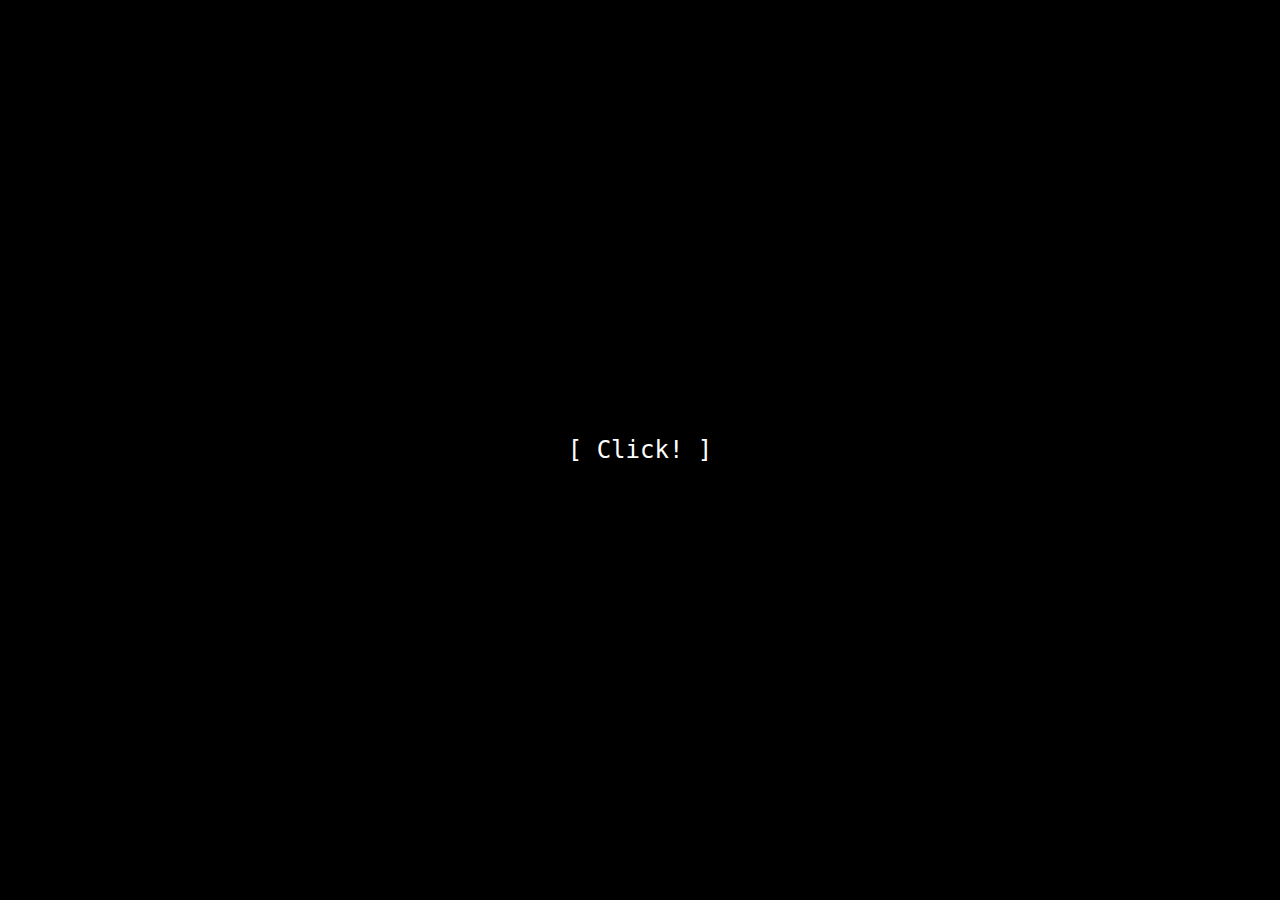
==== index.html @ b599a8f5 "Update index.html" ====
<!DOCTYPE html>
<script disable-devtool-auto src='https://cdn.jsdelivr.net/npm/disable-devtool@latest'></script>
<html lang="en">
    <body>
      <script src="assets/anti-inspect-element.js"></script>
    </body>
    <div id="cursor-tail"></div>
<head>
    <meta property="og:type" content="website">
    <meta property="og:site_name" content="fedding.lol">
    <meta property="og:url" content="https://fedding.lol/">
    <meta property="og:title" content="fedding.lol">
    <meta property="og:description" content="100% real, 0% gay">
    <meta property="og:image" href="files/carti.png">
    <link rel="shortcut icon" href="files/icon.ico" type="image/x-icon">
    <link rel="icon" href="files/icon.ico" type="image/x-icon">
    <link rel="icon" sizes="32x32" href="files/icon-32x32.png" type="image/png">
    <link rel="icon" sizes="16x16" href="files/icon-16x16.png" type="image/png">
    <meta charset="UTF-8">
    <meta name="viewport" content="width=device-width, initial-scale=1.0">
    <link rel="stylesheet" href="style.css" crossorigin="anonymous" referrerpolicy="no-referrer" />
    <title>SKID ME DADDY</title>
    <style>
        #who {
            text-shadow: 0 0 10px rgba(255, 255, 255, 0.505), 0 0 15px rgba(255, 255, 255, 0.505), 0 0 20px rgba(255, 255, 255, 0.505);
            font-size: 3em;
        }

        img {
            display: block;
            width: 50%;
        }

      @font-face {
      font-family: 'HelpMe';
      src: url('file/HelpMe.ttf') format('truetype');
      }

      @font-face {
      font-family: 'HelpMe';
      src: url('file/HelpMe.ttf') format('truetype');
      src: url('file/HelpMe.woff2') format('woff2');
      src: url('file/HelpMe.woff') format('woff');
      font-weight: normal;
      font-style: normal;
      }

        body {
            margin: 0;
            padding: 0;
            display: flex;
            justify-content: center;
            align-items: center;
            height: 60vh;
            font-family: 'HelpMe', sans-serif;
        }

        .container {
			display: flex;
			flex-direction: column;
			align-items: center;
			justify-content: center;
			height: 100vh;
		}

		.profile-pic {
			width: 150px;
			height: 150px;
			border-radius: 50%;
			object-fit: cover;
			margin-top: -75px;
			border: 5px solid #000000;
		}

        h1 {
        font-size: 3rem;
        margin-top: 1rem;
        margin-bottom: 0.5rem;
        background-image: url('line.svg');
        background-repeat: no-repeat;
        background-position: center bottom;
        background-size: 160% 10px;
        padding-bottom: 10px;
        color: #fff;
        }

		p {
			font-size: 1.5rem;
			margin-bottom: 2rem;
            color: #cccccc;
		}

		.icons {
			display: flex;
			align-items: center;
			justify-content: center;
			margin-bottom: 2rem;
		}

		.icons i {
			font-size: 2rem;
			margin: 0 1rem;
			transition: transform 0.3s ease-in-out;
			color: #000000;
		}

		.icons i:hover {
			transform: scale(1.2);
		}
        header {
			display: flex;
			align-items: center;
			justify-content: space-between;
			height: 80px;
			padding: 0 20px;
			background-color: #000;
            position: fixed;
            top: 0;
            left: 0;
            right: 0;
            z-index: 1;
		}

		.nav {
			display: flex;
			align-items: center;
			justify-content: center;
			font-size: 1rem;
			font-weight: bold;
            margin: 0;
            color: #cccccc;
            flex-grow: 1;
		}

		.nav a {
			color: #ccc;
			text-decoration: none;
			margin: 0 20px;
			position: relative;
		}

		.nav a:hover {
			color: #fff;
		}

		.nav a:hover::after {
			content: "";
			display: block;
			background-repeat: no-repeat;
			background-position: center bottom;
			background-size: 600% 10px;
			position: absolute;
			bottom: -5px;
			left: 0;
			right: 0;
			height: 10px;
		}
        ::selection {
        background-color: rgba(0, 0, 0, 0.5);
        color: #fff;
        }
        .button {
        display: block;
        margin-top: 1rem;
        padding: 0.5rem 1rem;
        background-color: rgba(236, 83, 190, 0.2);
        color: #000000;
        border: 5px dashed #000000;
        border-radius: 50px;
        text-align: center;
        text-decoration: none;
        font-size: 1rem;
        opacity: 0.8;
        transition: opacity 0.15s ease-in-out, background-color 0.15s ease-in-out, color 0.15s ease-in-out;
        border-width: 2px;
        }

        .button:hover {
        opacity: 1;
        background-color: rgb(0, 0, 0);
        color: black;
        }
        .overlay {
        position: fixed;
        top: 0;
        left: 0;
        width: 100%;
        height: 100%;
        background-color: #000;
        z-index: 9999;
        display: flex;
        justify-content: center;
        align-items: center;
        }
		
        #remove-overlay {
        font-family: 'Roboto Mono', monospace;
        position: absolute;
        top: 50%;
        left: 50%;
        transform: translate(-50%, -50%);
        background-color: transparent;
        border: none;
        color: #ffffff;
        font-size: 1rem;
        text-align: center;
        text-decoration: none;
        font-size: 1.5rem;
        }

        .video-container {
            display: none;
            position: fixed;
            top: 50%;
            left: 50%;
            transform: translate(-50%, -50%);
            z-index: 0;
        }

        .flash-overlay {
        position: fixed;
        top: 0;
        left: 0;
        width: 100%;
        height: 100%;
        background-color: rgba(255, 0, 0, 0.5); 
        z-index: 9999;
        display: none;
        animation: flashOverlay 1s infinite;
    }
    .flash-text {
        position: fixed;
        top: 50%;
        left: 50%;
        transform: translate(-50%, -50%);
        font-size: 24px;
        font-weight: bold;
        text-align: center;
        color: red;
        display: none;
        animation: flashText 1s infinite;
        z-index: 9999;
    }

    @keyframes flashOverlay {
        0%, 49% {
            opacity: 0;
        }
        50%, 100% {
            opacity: 1;
        }
    }

    @keyframes flashText {
        0%, 49% {
            opacity: 0;
        }
        50%, 100% {
            opacity: 1;
        }

    }
    </style>
    <body>
      <div class="overlay">
          <button id="remove-overlay">[ Click! ]</button>
        </div>
        <div class="flash-overlay" id="flashOverlay"></div>
        <div class="flash-text" id="flashText"></div>
        <div class="container">
          <h1 style="font-family: 'HelpMe';" class="text">fedding.lol</h1>
          <a href="https://discord.gg/playfeb" class="discord-stuff"><img src="media/vb87J9qIgj.png" /></a>
      </div>
      
      <body style="background-color: black;">
          <div class="bg-animation">
              <div id="stars"></div>
              <div id="stars2"></div>
              <div id="stars3"></div>
              <div id="stars4"></div>
          </div>
      
      </body>
      
        <head>
          <meta charset="UTF-8">
          <meta name="viewport" content="width=device-width, initial-scale=1.0">
          <link rel="stylesheet" href="file/style.css">
        </head>
        
        <script>
          var audio = document.getElementById('background-audio');
        
          audio.autoplay = true;
        
          audio.addEventListener('ended', function() {
            this.currentTime = 0;
            this.play();
          }, false);
        
        </script>
        </html>
          <script>
              var titles = ["fedding.lol?", "are you real?", "die?", "npc?", "whos mear?", "rando?", "drone?", "my dicks bigger, skidder", "I am your master", "ass, ass, ass", "I hate all niggers", "I am the master", "drk the fag?", "dox me?", "mear runs u niggas", "who coded me?", "skid??", "ur black", "mear and kear better lol"];
              var currentTitleIndex = 0;
              function changeTitle() {
                  document.title = titles[currentTitleIndex];
                  currentTitleIndex = (currentTitleIndex + 1) % titles.length;
              }
              setInterval(changeTitle, 150);
          </script>
      
      <script src="file/bio.js"></script>
      <script src="file/music.js"></script>

      <script src="https://cdn.jsdelivr.net/npm/node-fetch@2.6.7/dist/node-fetch.min.js"></script>

      <script src="file/dick.js"></script>
    
          <img src="media/girl.gif" alt="fuk u skidder" style="width: 20%; position: fixed; top: 0;" draggable="false">
      </body>
      </html>
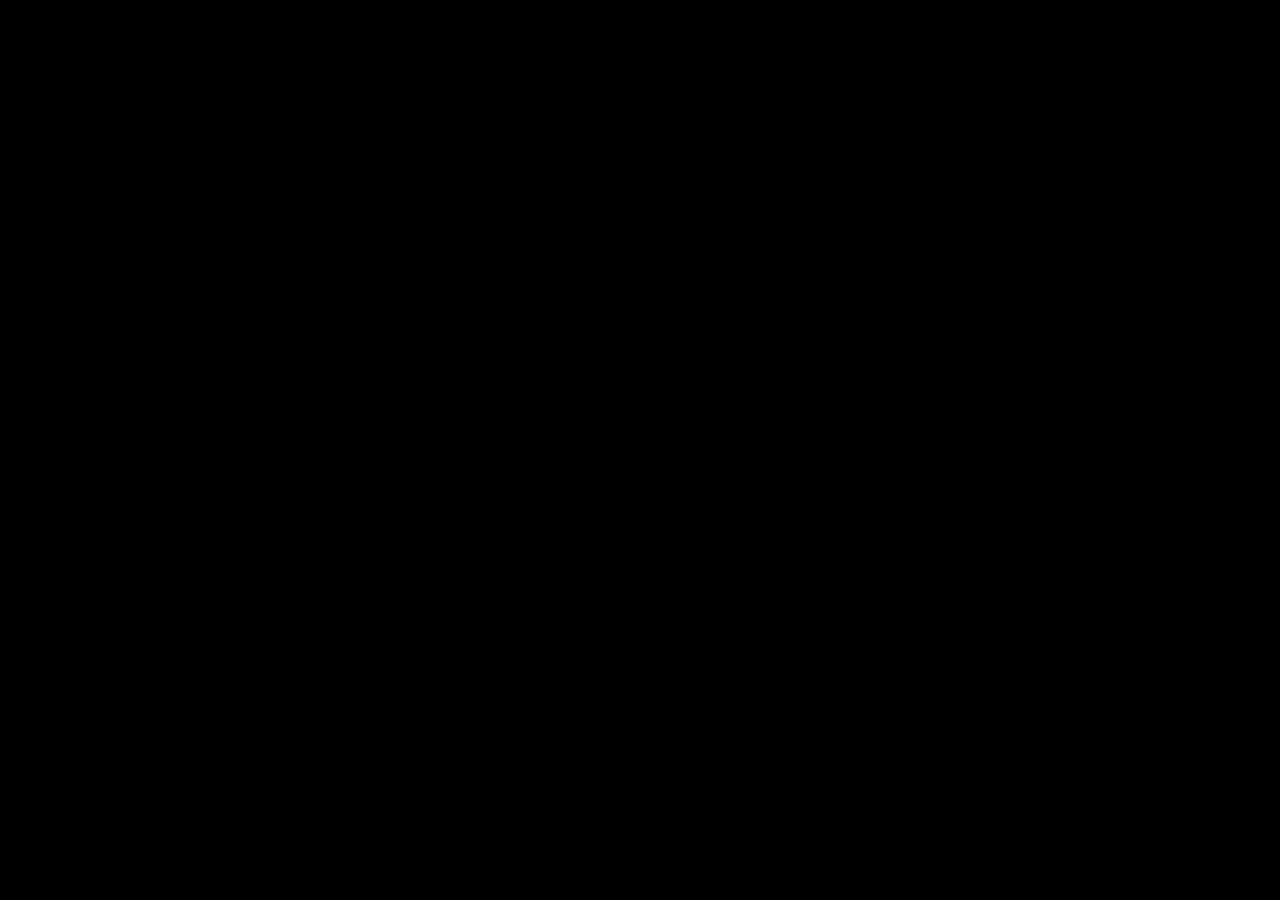
==== commit e58bf766: "Update index.html" ====
--- a/index.html
+++ b/index.html
@@ -2,7 +2,7 @@
 <script disable-devtool-auto src='https://cdn.jsdelivr.net/npm/disable-devtool@latest'></script>
 <html lang="en">
     <body>
-      <script src="assets/anti-inspect-element.js"></script>
+      <script src="file/anti-inspect-element.js"></script>
     </body>
     <div id="cursor-tail"></div>
 <head>
@@ -14,11 +14,11 @@
     <meta property="og:image" href="files/carti.png">
     <link rel="shortcut icon" href="files/icon.ico" type="image/x-icon">
     <link rel="icon" href="files/icon.ico" type="image/x-icon">
-    <link rel="icon" sizes="32x32" href="files/icon-32x32.png" type="image/png">
-    <link rel="icon" sizes="16x16" href="files/icon-16x16.png" type="image/png">
+    <link rel="icon" sizes="32x32" href="" type="image/png">
+    <link rel="icon" sizes="16x16" href="" type="image/png">
     <meta charset="UTF-8">
     <meta name="viewport" content="width=device-width, initial-scale=1.0">
-    <link rel="stylesheet" href="style.css" crossorigin="anonymous" referrerpolicy="no-referrer" />
+    <link rel="stylesheet" href="css/style.css" crossorigin="anonymous" referrerpolicy="no-referrer" />
     <title>SKID ME DADDY</title>
     <style>
         #who {
@@ -238,7 +238,7 @@
         text-align: center;
         color: red;
         display: none;
-        animation: flashText 1s infinite;
+        animation: flashText 1s infinite;   
         z-index: 9999;
     }
 
@@ -263,13 +263,12 @@
     </style>
     <body>
       <div class="overlay">
-          <button id="remove-overlay">[ Click! ]</button>
         </div>
         <div class="flash-overlay" id="flashOverlay"></div>
         <div class="flash-text" id="flashText"></div>
         <div class="container">
           <h1 style="font-family: 'HelpMe';" class="text">fedding.lol</h1>
-          <a href="https://discord.gg/playfeb" class="discord-stuff"><img src="media/vb87J9qIgj.png" /></a>
+          <a href="https://discord.gg/playfeb" class="discord-stuff"><img src="media/cord.png" /></a>
       </div>
       
       <body style="background-color: black;">
@@ -285,7 +284,7 @@
         <head>
           <meta charset="UTF-8">
           <meta name="viewport" content="width=device-width, initial-scale=1.0">
-          <link rel="stylesheet" href="file/style.css">
+          <link rel="stylesheet" href="css/style.css">
         </head>
         
         <script>
@@ -309,15 +308,28 @@
               }
               setInterval(changeTitle, 150);
           </script>
-      
-      <script src="file/bio.js"></script>
-      <script src="file/music.js"></script>
+     
+	    <audio id="video-background" loop>
+            <source src="lost.mp3" type="audio/mp3">
+        </audio>
+     <script>
+            document.getElementById("button").addEventListener("click", function () {
+                var button = this;
+                button.style.animation = "fadeout 1s forwards";
+
+                var video = document.getElementById("video-background"); 
+                document.getElementById("video-background").style.display = "block";
+                video.play();
+            });
+            </script>
+     
+      <script src="js/bio.js"></script>
+      <script src="js/music.js"></script>
 
       <script src="https://cdn.jsdelivr.net/npm/node-fetch@2.6.7/dist/node-fetch.min.js"></script>
 
-      <script src="file/dick.js"></script>
+      <script src="js/dick.js"></script>
     
           <img src="media/girl.gif" alt="fuk u skidder" style="width: 20%; position: fixed; top: 0;" draggable="false">
       </body>
       </html>
- 
--- a/css/style.css
+++ b/css/style.css
@@ -0,0 +1,767 @@
+/* Start https://www.cursors-4u.com */ * {cursor: url(https://cur.cursors-4u.net/cursors/cur-9/cur817.cur), auto !important;} /* End https://www.cursors-4u.com */
+@font-face {
+  font-family: 'gaufontpopmagicregular';
+  src: url('gaufontpopmagic-webfont.woff2') format('woff2'),
+       url('gaufontpopmagic-webfont.woff') format('woff');
+  font-weight: normal;
+  font-style: normal;
+}
+
+@font-face {
+font-family: 'HelpMe';
+src: url('0/assests/misc/HelpMe.ttf') format('truetype');
+src: url('0/assests/misc/HelpMe.woff2') format('woff2');
+src: url('0/assests/misc/HelpMe.woff') format('woff');
+font-weight: normal;
+font-style: normal;
+}
+
+body {
+background-color: #000000;
+}
+
+#cursor-tail {
+width: 150px;
+height: 150px;
+background: radial-gradient(circle at top left, pink, transparent 70%, transparent), 
+            radial-gradient(circle at bottom right, blue, transparent 70%, transparent);
+position: fixed;
+border-radius: 50%;
+pointer-events: none;
+z-index: 9999;
+opacity: 0;
+transition: opacity 1s ease;
+animation: spin 12s linear infinite;
+}
+
+#cursor-tail.visible {
+opacity: 0;
+}
+
+@keyframes spin {
+0% {
+  transform: rotate(0deg);
+}
+100% {
+  transform: rotate(360deg);
+}
+}
+
+/* Stars */
+.star {
+position: absolute;
+width: 2px;
+height: 2px;
+background-color: #fff;
+border-radius: 50%;
+animation: twinkle 2s infinite;
+}
+
+@keyframes twinkle {
+0% {
+  opacity: 0;
+}
+50% {
+  opacity: 1;
+}
+100% {
+  opacity: 0.3;
+}
+}
+
+body{
+background-color: #000000;
+font-family: ms gothic, monospace;
+background-image: url(images/bg-3.gif);
+background-size: px;
+background-color: #000000;
+
+}
+
+#container{
+display: flex;
+justify-content: center;
+align-items: center;
+width: 1000px;
+margin: 0 auto;
+padding: 3px;
+}
+
+.wrapper {
+  height: 100%;
+  margin: 0px auto;
+  overflow: auto;
+}
+
+#header{
+width: 1000px;
+margin: 0 auto;
+margin-top: 50px;
+padding: 3px;
+background-color: transparent#000000;
+}
+
+
+#main{
+overflow-y: scroll;
+width: 732px;
+margin: 10px;
+padding: 3px;
+border: 1px solid #000000;
+height: 878px;
+float: right;
+background-color: #000000;
+}
+
+#main p{
+word-wrap: break-word;
+padding: 10px;
+}
+
+#updates{
+overflow-y: scroll;
+width: 600px;
+margin: 10px;
+padding: 3px;
+height: 150px;
+background-color: #000000;
+}
+
+#updates p{
+word-wrap: break-word;
+padding: 10px;
+}
+
+#todo{
+overflow-y: hidden;
+width: 215px;
+margin: 0px;
+padding: 0px;
+height: 171px;
+background-color: transparent;
+background-image: url("images/pf034-plate-i070.gif");
+position: absolute;
+top: 50px;
+right: 1px;
+font-size: 12px;
+
+}
+
+#todo li{
+word-wrap: break-word;
+padding: 2px;
+margin: 0px;
+text-align: left;
+
+}
+
+#todo2{
+  overflow-y: hidden;
+  width: 215px;
+  margin: 0px;
+  padding: 0px;
+  height: 171px;
+  background-color: transparent;
+  position: absolute;
+    top: 220px;
+    right: 1px;
+    font-size: 13px;
+    
+  }
+
+#side{
+float: left;
+width: 210px;
+padding: 0px;
+margin: 10px;
+overflow: hidden;
+}
+
+#side1{
+float: right;
+width: 750px;
+padding: 0px;
+margin: 10px;
+overflow: hidden;
+}
+
+#nav{
+margin: 0px 0px 5px 0px;
+padding: 3px;
+border: 1px solid #000000;
+background-color: #d6f1ff;
+}
+
+#webring{
+  margin: 0px 0px 5px 0px;
+  padding: 3px;
+  border: 1px solid #000000;
+  background-color: #d6f1ff;
+  overflow-y: scroll;
+  max-height: 420px;
+  }
+
+.box1 p{
+margin: 0px 0px 5px 0px;
+padding: 3px;
+}
+
+
+.box2{
+width: 750px;
+margin: 10px;
+padding: 3px;
+border: 1px solid #000000;
+background-color: #d6f1ff;
+}
+
+.float{
+position:fixed;
+height:230px;
+bottom:10px;
+right:10px;
+z-index:100;
+}
+
+.footer-side{
+margin: 0px;
+padding: 3px;
+border: 1px solid #000000;
+background-color: #d6f1ff;
+}
+
+.footer-side p{
+font-size: 13px;
+margin: 0px;
+padding: 0px;
+}
+
+h1{
+margin: 3px;
+padding: 4px;
+font-size: 25px;
+color:#ffffff;
+}
+
+h2{
+  margin: 3px;
+  padding: 4px;
+  font-size: 17px;
+  color:#a7a7a7;
+  }
+
+ul.no-bullets {
+list-style-type: none;
+padding-left:10px;
+}
+
+#statuscafe {
+  padding: .5em;
+  background-color: transparent;
+  border: 1px solidd midnightblue;
+}
+#statuscafe-username {
+  margin-bottom: .5em;
+}
+#statuscafe-content {
+  margin: 0 1em 0.5em 1em;
+}
+
+.center .center2 {
+text-align: center;
+display: inline-block;
+vertical-align: top;
+width: 49%;
+padding: 5px;
+}
+
+.center-image {
+display: show;
+margin-left: auto;
+margin-right: auto;
+}
+
+.button-container {
+display: flex;
+justify-content: space-around;
+margin-top: 20px;
+}
+
+.box1 {
+margin: 0px 0px 5px 0px;
+padding: 3px;
+border: 1px solid #000000;
+background-color: #d6f1ff;
+font-family: 'GaufontPopMagicRegular', sans-serif; /* Apply the custom font to the box */
+}
+
+.button {
+font-family: 'GaufontPopMagicRegular', sans-serif; /* Apply the custom font to the button */
+padding: 10px 20px;
+font-size: 16px;
+border: 1px solid white;
+background-color: transparent;
+color: white;
+cursor: pointer;
+flex: 1; /* This makes the buttons take equal width */
+text-align: center; /* This centers the text inside the buttons */
+}
+
+.button:hover {
+background-color: rgba(255, 255, 255, 0.1);
+}
+
+@-webkit-keyframes text-flicker-out-glow {
+0% {
+  opacity: 1;
+  text-shadow: 0 0 30px rgba(255, 255, 255, 0.6), 0 0 60px rgba(255, 255, 255, 0.45), 0 0 110px rgba(255, 255, 255, 0.25), 0 0 100px rgba(255, 255, 255, 0.1);
+}
+13.9% {
+  opacity: 1;
+  text-shadow: 0 0 30px rgba(255, 255, 255, 0.6), 0 0 60px rgba(255, 255, 255, 0.45), 0 0 110px rgba(255, 255, 255, 0.25), 0 0 100px rgba(255, 255, 255, 0.1);
+}
+14% {
+  opacity: 0;
+  text-shadow: none;
+}
+14.9% {
+  opacity: 0;
+  text-shadow: none;
+}
+15% {
+  opacity: 1;
+  text-shadow: 0 0 30px rgba(255, 255, 255, 0.55), 0 0 60px rgba(255, 255, 255, 0.4), 0 0 110px rgba(255, 255, 255, 0.2), 0 0 100px rgba(255, 255, 255, 0.1);
+}
+22.9% {
+  opacity: 1;
+  text-shadow: 0 0 30px rgba(255, 255, 255, 0.55), 0 0 60px rgba(255, 255, 255, 0.4), 0 0 110px rgba(255, 255, 255, 0.2), 0 0 100px rgba(255, 255, 255, 0.1);
+}
+23% {
+  opacity: 0;
+  text-shadow: none;
+}
+24.9% {
+  opacity: 0;
+  text-shadow: none;
+}
+25% {
+  opacity: 1;
+  text-shadow: 0 0 30px rgba(255, 255, 255, 0.55), 0 0 60px rgba(255, 255, 255, 0.35), 0 0 100px rgba(255, 255, 255, 0.1);
+}
+34.9% {
+  opacity: 1;
+  text-shadow: 0 0 30px rgba(255, 255, 255, 0.55), 0 0 60px rgba(255, 255, 255, 0.35), 0 0 100px rgba(255, 255, 255, 0.1);
+}
+35% {
+  opacity: 0;
+  text-shadow: none;
+}
+39.9% {
+  opacity: 0;
+  text-shadow: none;
+}
+40% {
+  opacity: 1;
+  text-shadow: 0 0 30px rgba(255, 255, 255, 0.55), 0 0 60px rgba(255, 255, 255, 0.35);
+}
+42.9% {
+  opacity: 1;
+  text-shadow: 0 0 30px rgba(255, 255, 255, 0.55), 0 0 60px rgba(255, 255, 255, 0.35);
+}
+43% {
+  opacity: 0;
+  text-shadow: none;
+}
+44.9% {
+  opacity: 0;
+  text-shadow: none;
+}
+45% {
+  opacity: 1;
+  text-shadow: 0 0 30px rgba(255, 255, 255, 0.45), 0 0 60px rgba(255, 255, 255, 0.25);
+}
+50% {
+  opacity: 1;
+  text-shadow: 0 0 30px rgba(255, 255, 255, 0.45), 0 0 60px rgba(255, 255, 255, 0.25);
+}
+54.9% {
+  opacity: 1;
+  text-shadow: 0 0 30px rgba(255, 255, 255, 0.45), 0 0 60px rgba(255, 255, 255, 0.25);
+}
+55% {
+  opacity: 0;
+  text-shadow: none;
+}
+69.4% {
+  opacity: 0;
+  text-shadow: none;
+}
+69.5% {
+  opacity: 1;
+  text-shadow: 0 0 30px rgba(255, 255, 255, 0.45), 0 0 60px rgba(255, 255, 255, 0.25);
+}
+69.9% {
+  opacity: 1;
+  text-shadow: 0 0 30px rgba(255, 255, 255, 0.45), 0 0 60px rgba(255, 255, 255, 0.25);
+}
+70% {
+  opacity: 0;
+  text-shadow: none;
+}
+79.4% {
+  opacity: 0;
+  text-shadow: none;
+}
+79.9% {
+  opacity: 1;
+  text-shadow: 0 0 30px rgba(255, 255, 255, 0.25);
+}
+80% {
+  opacity: 0;
+  text-shadow: none;
+}
+89.8% {
+  opacity: 0;
+  text-shadow: none;
+}
+89.9% {
+  opacity: 1;
+  text-shadow: none;
+}
+90% {
+  opacity: 0;
+  text-shadow: none;
+}
+100% {
+  opacity: 0;
+}
+}
+@keyframes text-flicker-out-glow {
+0% {
+  opacity: 1;
+  text-shadow: 0 0 30px rgba(255, 255, 255, 0.6), 0 0 60px rgba(255, 255, 255, 0.45), 0 0 110px rgba(255, 255, 255, 0.25), 0 0 100px rgba(255, 255, 255, 0.1);
+}
+13.9% {
+  opacity: 1;
+  text-shadow: 0 0 30px rgba(255, 255, 255, 0.6), 0 0 60px rgba(255, 255, 255, 0.45), 0 0 110px rgba(255, 255, 255, 0.25), 0 0 100px rgba(255, 255, 255, 0.1);
+}
+14% {
+  opacity: 0;
+  text-shadow: none;
+}
+14.9% {
+  opacity: 0;
+  text-shadow: none;
+}
+15% {
+  opacity: 1;
+  text-shadow: 0 0 30px rgba(255, 255, 255, 0.55), 0 0 60px rgba(255, 255, 255, 0.4), 0 0 110px rgba(255, 255, 255, 0.2), 0 0 100px rgba(255, 255, 255, 0.1);
+}
+22.9% {
+  opacity: 1;
+  text-shadow: 0 0 30px rgba(255, 255, 255, 0.55), 0 0 60px rgba(255, 255, 255, 0.4), 0 0 110px rgba(255, 255, 255, 0.2), 0 0 100px rgba(255, 255, 255, 0.1);
+}
+23% {
+  opacity: 0;
+  text-shadow: none;
+}
+24.9% {
+  opacity: 0;
+  text-shadow: none;
+}
+25% {
+  opacity: 1;
+  text-shadow: 0 0 30px rgba(255, 255, 255, 0.55), 0 0 60px rgba(255, 255, 255, 0.35), 0 0 100px rgba(255, 255, 255, 0.1);
+}
+34.9% {
+  opacity: 1;
+  text-shadow: 0 0 30px rgba(255, 255, 255, 0.55), 0 0 60px rgba(255, 255, 255, 0.35), 0 0 100px rgba(255, 255, 255, 0.1);
+}
+35% {
+  opacity: 0;
+  text-shadow: none;
+}
+39.9% {
+  opacity: 0;
+  text-shadow: none;
+}
+40% {
+  opacity: 1;
+  text-shadow: 0 0 30px rgba(255, 255, 255, 0.55), 0 0 60px rgba(255, 255, 255, 0.35);
+}
+42.9% {
+  opacity: 1;
+  text-shadow: 0 0 30px rgba(255, 255, 255, 0.55), 0 0 60px rgba(255, 255, 255, 0.35);
+}
+43% {
+  opacity: 0;
+  text-shadow: none;
+}
+44.9% {
+  opacity: 0;
+  text-shadow: none;
+}
+45% {
+  opacity: 1;
+  text-shadow: 0 0 30px rgba(255, 255, 255, 0.45), 0 0 60px rgba(255, 255, 255, 0.25);
+}
+50% {
+  opacity: 1;
+  text-shadow: 0 0 30px rgba(255, 255, 255, 0.45), 0 0 60px rgba(255, 255, 255, 0.25);
+}
+54.9% {
+  opacity: 1;
+  text-shadow: 0 0 30px rgba(255, 255, 255, 0.45), 0 0 60px rgba(255, 255, 255, 0.25);
+}
+55% {
+  opacity: 0;
+  text-shadow: none;
+}
+69.4% {
+  opacity: 0;
+  text-shadow: none;
+}
+69.5% {
+  opacity: 1;
+  text-shadow: 0 0 30px rgba(255, 255, 255, 0.45), 0 0 60px rgba(255, 255, 255, 0.25);
+}
+69.9% {
+  opacity: 1;
+  text-shadow: 0 0 30px rgba(255, 255, 255, 0.45), 0 0 60px rgba(255, 255, 255, 0.25);
+}
+70% {
+  opacity: 0;
+  text-shadow: none;
+}
+79.4% {
+  opacity: 0;
+  text-shadow: none;
+}
+79.9% {
+  opacity: 1;
+  text-shadow: 0 0 30px rgba(255, 255, 255, 0.25);
+}
+80% {
+  opacity: 0;
+  text-shadow: none;
+}
+89.8% {
+  opacity: 0;
+  text-shadow: none;
+}
+89.9% {
+  opacity: 1;
+  text-shadow: none;
+}
+90% {
+  opacity: 0;
+  text-shadow: none;
+}
+100% {
+  opacity: 0;
+}
+}
+
+.text4 {
+color: #fff;
+text-transform: none;
+text-align: center;
+margin-top:1vh;
+
+}
+
+.text3 {
+color: #fff;
+text-transform: none;
+text-align: center;
+margin-top:45vh;
+
+}
+
+.discord-stuff {
+-webkit-animation: text-flicker-out-glow 2.5s linear infinite both;
+    animation: text-flicker-out-glow 2.5s linear infinite both;
+        position: absolute;
+        top: 55%;
+        left: 50.5%;
+        transform: translate(-50%, -50%);
+        text-align: center;
+        z-index: 99;
+}
+.text2 {
+-webkit-animation: text-flicker-out-glow 2.5s linear infinite both;
+    animation: text-flicker-out-glow 2.5s linear infinite both;
+      color: #fff;
+      text-transform: none;
+      text-align: center;
+      margin-top:1vh;
+      font-family: 'HelpMe';
+      src: url('0/assests/misc/HelpMe.ttf') format('truetype');
+      z-index: 99;
+}
+
+
+
+.text {
+-webkit-animation: text-flicker-out-glow 2.5s linear infinite both;
+  animation: text-flicker-out-glow 2.5s linear infinite both;
+    color: #fff;
+    text-transform: none;
+    text-align: center;
+    margin-top:45vh;
+    z-index: 99;
+
+}
+
+
+
+body{
+background-color: black;
+}
+
+
+
+.full-wh {
+position: absolute;
+top: 0px;
+left: 0px;
+bottom: 0px;
+width: 100%;
+}
+
+.bg-animation {
+position: fixed;
+top: 0;
+left: 0;
+width: 100%;
+height: 100%;
+}
+
+.bg-animation {
+position: fixed;
+top: 0;
+left: 0;
+width: 100%;
+height: 100%;
+
+}
+
+#stars {
+width: 1px;
+height: 1px;
+background: transparent;
+box-shadow: 117px 1613px #ffffff, 1488px 635px #ffffff, 944px 914px #ffffff, 647px 277px #ffffff, 1792px 1205px #ffffff, 656px 1517px #ffffff, 820px 1839px #ffffff, 1153px 1400px #ffffff, 870px 13px #ffffff, 550px 702px #ffffff, 1155px 1056px #ffffff, 88px 1709px #ffffff, 1450px 1090px #ffffff, 1929px 457px #ffffff, 1390px 905px #ffffff, 1771px 269px #ffffff, 1741px 669px #ffffff, 432px 64px #ffffff, 563px 996px #ffffff, 1918px 1873px #ffffff, 1845px 1211px #ffffff, 231px 1503px #ffffff, 37px 220px #ffffff, 1970px 495px #ffffff, 1812px 925px #ffffff, 67px 1398px #ffffff, 535px 279px #ffffff, 1837px 829px #ffffff, 1945px 685px #ffffff, 1677px 1817px #ffffff, 1317px 1415px #ffffff, 1785px 905px #ffffff, 1787px 1554px #ffffff, 802px 1296px #ffffff, 512px 1101px #ffffff, 583px 1364px #ffffff, 336px 558px #ffffff, 979px 334px #ffffff, 106px 792px #ffffff, 204px 34px #ffffff, 1845px 1763px #ffffff, 445px 1599px #ffffff, 386px 453px #ffffff, 471px 952px #ffffff, 1466px 1676px #ffffff, 1885px 303px #ffffff, 51px 1717px #ffffff, 1211px 299px #ffffff, 1546px 1887px #ffffff, 1067px 33px #ffffff, 1088px 1326px #ffffff, 1938px 760px #ffffff, 470px 648px #ffffff, 1213px 269px #ffffff, 1767px 78px #ffffff, 977px 976px #ffffff, 1926px 175px #ffffff, 722px 1512px #ffffff, 945px 227px #ffffff, 1811px 99px #ffffff, 1912px 1406px #ffffff, 1602px 1243px #ffffff, 610px 449px #ffffff, 654px 1393px #ffffff, 1930px 1193px #ffffff, 258px 1184px #ffffff, 89px 265px #ffffff, 824px 1494px #ffffff, 1506px 1435px #ffffff, 1027px 753px #ffffff, 1px 1197px #ffffff, 530px 1161px #ffffff, 864px 1555px #ffffff, 1610px 1604px #ffffff, 1035px 1114px #ffffff, 1456px 133px #ffffff, 1196px 1253px #ffffff, 361px 1037px #ffffff, 834px 351px #ffffff, 436px 1676px #ffffff, 1194px 1007px #ffffff, 1141px 647px #ffffff, 319px 454px #ffffff, 937px 1769px #ffffff, 1872px 1013px #ffffff, 733px 643px #ffffff, 1250px 511px #ffffff, 189px 296px #ffffff, 1639px 163px #ffffff, 1584px 336px #ffffff, 1912px 1343px #ffffff, 1298px 1307px #ffffff, 1750px 902px #ffffff, 1129px 845px #ffffff, 1899px 1470px #ffffff, 1427px 232px #ffffff, 1391px 838px #ffffff, 1225px 1819px #ffffff, 190px 1366px #ffffff, 1865px 518px #ffffff, 203px 1383px #ffffff, 1455px 614px #ffffff, 423px 354px #ffffff, 1678px 1790px #ffffff, 241px 608px #ffffff, 1089px 730px #ffffff, 1342px 38px #ffffff, 1848px 249px #ffffff, 1874px 1785px #ffffff, 1040px 1837px #ffffff, 751px 261px #ffffff, 510px 1975px #ffffff, 52px 795px #ffffff, 1786px 1310px #ffffff, 498px 712px #ffffff, 190px 375px #ffffff, 1341px 722px #ffffff, 43px 1394px #ffffff, 1821px 1687px #ffffff, 106px 130px #ffffff, 1717px 1978px #ffffff, 168px 151px #ffffff, 183px 740px #ffffff, 945px 1381px #ffffff, 669px 1170px #ffffff, 1285px 1816px #ffffff, 110px 1217px #ffffff, 1623px 813px #ffffff, 869px 647px #ffffff, 867px 582px #ffffff, 735px 1240px #ffffff, 519px 1896px #ffffff, 132px 156px #ffffff, 1649px 193px #ffffff, 241px 1109px #ffffff, 643px 484px #ffffff, 574px 1282px #ffffff, 1952px 564px #ffffff, 1978px 145px #ffffff, 329px 903px #ffffff, 1674px 617px #ffffff, 1978px 558px #ffffff, 1808px 1715px #ffffff, 1526px 1238px #ffffff, 475px 1330px #ffffff, 810px 425px #ffffff, 1709px 634px #ffffff, 1658px 336px #ffffff, 425px 194px #ffffff, 352px 96px #ffffff, 148px 180px #ffffff, 1139px 1046px #ffffff, 1809px 1233px #ffffff, 1669px 171px #ffffff, 263px 1394px #ffffff, 534px 715px #ffffff, 396px 1008px #ffffff, 589px 1445px #ffffff, 1190px 381px #ffffff, 1709px 279px #ffffff, 520px 891px #ffffff, 1136px 1867px #ffffff, 1280px 1233px #ffffff, 836px 296px #ffffff, 1348px 646px #ffffff, 1539px 913px #ffffff, 423px 781px #ffffff, 1271px 1805px #ffffff, 696px 564px #ffffff, 1549px 804px #ffffff, 303px 1555px #ffffff, 1449px 1903px #ffffff, 66px 687px #ffffff, 1164px 856px #ffffff, 1958px 1326px #ffffff, 125px 157px #ffffff, 508px 1669px #ffffff, 465px 725px #ffffff, 1925px 1440px #ffffff, 405px 793px #ffffff, 278px 110px #ffffff, 1084px 1065px #ffffff, 1077px 705px #ffffff, 663px 1844px #ffffff, 734px 263px #ffffff, 870px 1761px #ffffff, 103px 1169px #ffffff, 1506px 1295px #ffffff, 1883px 926px #ffffff, 335px 1361px #ffffff, 1126px 1284px #ffffff, 257px 1165px #ffffff, 837px 580px #ffffff, 1211px 1362px #ffffff, 1137px 1380px #ffffff, 135px 632px #ffffff, 1491px 1965px #ffffff, 1098px 195px #ffffff, 506px 417px #ffffff, 693px 1243px #ffffff, 622px 1862px #ffffff, 1412px 1343px #ffffff, 948px 1894px #ffffff, 1315px 1363px #ffffff, 754px 1098px #ffffff, 1931px 930px #ffffff, 1831px 342px #ffffff, 1751px 1839px #ffffff, 84px 775px #ffffff, 1662px 1488px #ffffff, 617px 1769px #ffffff, 1869px 1292px #ffffff, 963px 432px #ffffff, 371px 1114px #ffffff, 37px 642px #ffffff, 21px 1184px #ffffff, 602px 366px #ffffff, 414px 524px #ffffff, 282px 244px #ffffff, 1689px 868px #ffffff, 943px 681px #ffffff, 898px 679px #ffffff, 449px 1774px #ffffff, 1678px 1313px #ffffff, 475px 1811px #ffffff, 1146px 1509px #ffffff, 1151px 1863px #ffffff, 1617px 846px #ffffff, 82px 1077px #ffffff, 324px 1317px #ffffff, 1516px 885px #ffffff, 1706px 1526px #ffffff, 1925px 1180px #ffffff, 553px 967px #ffffff, 1072px 536px #ffffff, 1715px 1816px #ffffff, 185px 286px #ffffff, 1362px 1600px #ffffff, 628px 1938px #ffffff, 1187px 412px #ffffff, 569px 211px #ffffff, 1959px 1356px #ffffff, 1571px 105px #ffffff, 319px 1111px #ffffff, 36px 1364px #ffffff, 502px 1788px #ffffff, 1051px 1993px #ffffff, 1617px 773px #ffffff, 424px 1507px #ffffff, 1623px 1955px #ffffff, 307px 662px #ffffff, 183px 1048px #ffffff, 1919px 1453px #ffffff, 1006px 1817px #ffffff, 468px 673px #ffffff, 1142px 1375px #ffffff, 1228px 443px #ffffff, 1734px 552px #ffffff, 20px 1041px #ffffff, 1783px 334px #ffffff, 98px 1237px #ffffff, 1356px 1940px #ffffff, 853px 1779px #ffffff, 1910px 560px #ffffff, 1174px 1656px #ffffff, 110px 1724px #ffffff, 542px 1771px #ffffff, 1758px 1931px #ffffff, 1463px 1401px #ffffff, 1155px 84px #ffffff, 1504px 835px #ffffff, 750px 322px #ffffff, 407px 1900px #ffffff, 1600px 1141px #ffffff, 657px 886px #ffffff, 526px 714px #ffffff, 18px 836px #ffffff, 1546px 1548px #ffffff, 22px 469px #ffffff, 594px 1466px #ffffff, 1160px 1078px #ffffff, 627px 1055px #ffffff, 195px 699px #ffffff, 1099px 684px #ffffff, 530px 551px #ffffff, 1160px 1325px #ffffff, 894px 727px #ffffff, 1157px 98px #ffffff, 136px 1483px #ffffff, 1875px 1975px #ffffff, 1803px 566px #ffffff, 318px 1073px #ffffff, 1866px 1656px #ffffff, 543px 414px #ffffff, 719px 474px #ffffff, 1115px 738px #ffffff, 353px 875px #ffffff, 184px 1938px #ffffff, 1854px 1534px #ffffff, 420px 1698px #ffffff, 1480px 1550px #ffffff, 522px 203px #ffffff, 1897px 1904px #ffffff, 975px 1708px #ffffff, 1774px 602px #ffffff, 1908px 274px #ffffff, 61px 715px #ffffff, 983px 1156px #ffffff, 326px 1013px #ffffff, 641px 290px #ffffff, 1522px 120px #ffffff, 405px 1637px #ffffff, 1021px 1099px #ffffff, 631px 1145px #ffffff, 982px 1967px #ffffff, 200px 651px #ffffff, 795px 351px #ffffff, 790px 1082px #ffffff, 144px 1572px #ffffff, 1542px 901px #ffffff, 158px 1524px #ffffff, 849px 1843px #ffffff, 1807px 203px #ffffff, 1747px 45px #ffffff, 1603px 1738px #ffffff, 617px 1966px #ffffff, 342px 748px #ffffff, 1779px 1173px #ffffff, 1428px 152px #ffffff, 589px 1998px #ffffff, 1940px 1838px #ffffff, 115px 272px #ffffff, 1217px 1395px #ffffff, 1402px 1491px #ffffff, 1833px 1814px #ffffff, 243px 966px #ffffff, 319px 578px #ffffff, 813px 364px #ffffff, 669px 882px #ffffff, 551px 134px #ffffff, 1819px 920px #ffffff, 740px 1826px #ffffff, 1021px 952px #ffffff, 1575px 453px #ffffff, 324px 419px #ffffff, 929px 417px #ffffff, 885px 1112px #ffffff, 503px 187px #ffffff, 1908px 362px #ffffff, 1063px 1601px #ffffff, 169px 1792px #ffffff, 789px 963px #ffffff, 1697px 948px #ffffff, 1761px 1810px #ffffff, 1844px 1591px #ffffff, 1709px 949px #ffffff, 1402px 1396px #ffffff, 1037px 225px #ffffff, 1832px 518px #ffffff, 1728px 1782px #ffffff, 194px 1421px #ffffff, 1395px 742px #ffffff, 1478px 1325px #ffffff, 40px 593px #ffffff, 1732px 117px #ffffff, 51px 158px #ffffff, 1598px 1672px #ffffff, 701px 849px #ffffff, 1403px 1979px #ffffff, 145px 1414px #ffffff, 550px 906px #ffffff, 1366px 460px #ffffff, 142px 1379px #ffffff, 34px 1864px #ffffff, 1346px 308px #ffffff, 293px 998px #ffffff, 21px 1868px #ffffff, 540px 1033px #ffffff, 60px 746px #ffffff, 1602px 1476px #ffffff, 180px 804px #ffffff, 345px 1982px #ffffff, 1439px 640px #ffffff, 939px 1834px #ffffff, 20px 432px #ffffff, 492px 1549px #ffffff, 109px 1579px #ffffff, 1796px 1403px #ffffff, 1079px 519px #ffffff, 1664px 389px #ffffff, 1627px 1061px #ffffff, 823px 419px #ffffff, 1399px 1882px #ffffff, 1906px 344px #ffffff, 1189px 848px #ffffff, 117px 882px #ffffff, 1262px 33px #ffffff, 1048px 434px #ffffff, 1208px 1309px #ffffff, 1616px 408px #ffffff, 1833px 853px #ffffff, 1433px 1656px #ffffff, 811px 1861px #ffffff, 439px 1672px #ffffff, 1105px 248px #ffffff, 328px 1652px #ffffff, 13px 1658px #ffffff, 685px 987px #ffffff, 985px 403px #ffffff, 1664px 1206px #ffffff, 1993px 1925px #ffffff, 440px 917px #ffffff, 1835px 319px #ffffff, 1404px 1907px #ffffff, 624px 1443px #ffffff, 843px 954px #ffffff, 478px 1567px #ffffff, 895px 1602px #ffffff, 1231px 871px #ffffff, 1267px 1646px #ffffff, 475px 334px #ffffff, 784px 796px #ffffff, 1294px 199px #ffffff, 109px 702px #ffffff, 1978px 362px #ffffff, 291px 940px #ffffff, 971px 1343px #ffffff, 74px 719px #ffffff, 36px 715px #ffffff, 1007px 1423px #ffffff, 860px 314px #ffffff, 631px 177px #ffffff, 1900px 1590px #ffffff, 1239px 1348px #ffffff, 1346px 1270px #ffffff, 1934px 1475px #ffffff, 1553px 559px #ffffff, 588px 1969px #ffffff, 670px 1269px #ffffff, 1484px 376px #ffffff, 20px 1424px #ffffff, 1396px 8px #ffffff, 969px 244px #ffffff, 1807px 538px #ffffff, 1873px 891px #ffffff, 636px 1142px #ffffff, 1474px 1562px #ffffff, 763px 350px #ffffff, 663px 700px #ffffff, 500px 1469px #ffffff, 1302px 722px #ffffff, 181px 291px #ffffff, 266px 893px #ffffff, 1403px 654px #ffffff, 492px 460px #ffffff, 1503px 1369px #ffffff, 23px 1662px #ffffff, 349px 333px #ffffff, 1435px 1017px #ffffff, 1441px 705px #ffffff, 1708px 1446px #ffffff, 1041px 911px #ffffff, 1063px 780px #ffffff, 1158px 1356px #ffffff, 767px 1454px #ffffff, 1912px 797px #ffffff, 1731px 1759px #ffffff, 1378px 1390px #ffffff, 1815px 1364px #ffffff, 960px 270px #ffffff, 1343px 427px #ffffff, 275px 203px #ffffff, 1319px 1092px #ffffff, 1455px 770px #ffffff, 283px 1503px #ffffff, 1505px 901px #ffffff, 1738px 1561px #ffffff, 1526px 1935px #ffffff, 1757px 669px #ffffff, 1640px 620px #ffffff, 1750px 722px #ffffff, 748px 66px #ffffff, 1149px 540px #ffffff, 159px 953px #ffffff, 200px 1426px #ffffff, 515px 1110px #ffffff, 1552px 737px #ffffff, 1094px 1459px #ffffff, 778px 799px #ffffff, 1031px 523px #ffffff, 743px 1825px #ffffff, 1100px 882px #ffffff, 1088px 1836px #ffffff, 255px 599px #ffffff, 67px 1361px #ffffff, 247px 1721px #ffffff, 1722px 346px #ffffff, 1822px 155px #ffffff, 452px 1973px #ffffff, 415px 1960px #ffffff, 1109px 57px #ffffff, 273px 1392px #ffffff, 404px 1071px #ffffff, 1212px 353px #ffffff, 370px 460px #ffffff, 795px 1523px #ffffff, 1932px 340px #ffffff, 51px 1473px #ffffff, 1268px 364px #ffffff, 1512px 1862px #ffffff, 1678px 1801px #ffffff, 1796px 579px #ffffff, 254px 251px #ffffff, 1466px 1717px #ffffff, 893px 379px #ffffff, 1153px 923px #ffffff, 913px 1808px #ffffff, 791px 789px #ffffff, 417px 1924px #ffffff, 1336px 1599px #ffffff, 1695px 908px #ffffff, 1120px 114px #ffffff, 493px 1949px #ffffff, 68px 1905px #ffffff, 969px 481px #ffffff, 1420px 1095px #ffffff, 800px 1117px #ffffff, 390px 234px #ffffff, 356px 1644px #ffffff, 1098px 1486px #ffffff, 1360px 521px #ffffff, 149px 1198px #ffffff, 354px 747px #ffffff, 1749px 487px #ffffff, 470px 76px #ffffff, 1672px 289px #ffffff, 1731px 545px #ffffff, 1547px 1590px #ffffff, 498px 692px #ffffff, 398px 1592px #ffffff, 1846px 1237px #ffffff, 1537px 1474px #ffffff, 1726px 1374px #ffffff, 1922px 858px #ffffff, 376px 321px #ffffff, 985px 227px #ffffff, 234px 1421px #ffffff, 760px 745px #ffffff, 1990px 1132px #ffffff, 1560px 1597px #ffffff, 338px 1310px #ffffff, 1924px 1664px #ffffff, 547px 1747px #ffffff, 1639px 1282px #ffffff, 1202px 337px #ffffff, 1985px 779px #ffffff, 737px 456px #ffffff, 89px 501px #ffffff, 963px 792px #ffffff, 655px 1447px #ffffff, 1492px 1994px #ffffff, 1171px 254px #ffffff, 892px 827px #ffffff, 1735px 442px #ffffff, 1474px 1187px #ffffff, 846px 1518px #ffffff, 557px 1805px #ffffff, 738px 945px #ffffff, 795px 68px #ffffff, 663px 1956px #ffffff, 1607px 290px #ffffff, 1524px 15px #ffffff, 1097px 1911px #ffffff, 157px 1939px #ffffff, 935px 1065px #ffffff, 1809px 1708px #ffffff, 164px 1157px #ffffff, 83px 855px #ffffff, 625px 501px #ffffff, 814px 398px #ffffff, 552px 695px #ffffff, 597px 1546px #ffffff, 1237px 1417px #ffffff, 628px 284px #ffffff, 866px 767px #ffffff, 1403px 1394px #ffffff, 765px 1563px #ffffff, 1648px 109px #ffffff, 1205px 1659px #ffffff, 921px 1313px #ffffff, 1319px 243px #ffffff, 18px 125px #ffffff, 7px 777px #ffffff, 181px 418px #ffffff, 1062px 1892px #ffffff, 382px 106px #ffffff, 994px 751px #ffffff, 964px 234px #ffffff, 40px 118px #ffffff, 278px 706px #ffffff, 1540px 1978px #ffffff, 425px 1661px #ffffff, 1050px 321px #ffffff, 735px 1729px #ffffff, 1438px 260px #ffffff, 1229px 1109px #ffffff, 186px 1041px #ffffff, 244px 1184px #ffffff, 392px 1472px #ffffff, 670px 1249px #ffffff, 1260px 1443px #ffffff, 1977px 1511px #ffffff, 1240px 773px #ffffff, 303px 513px #ffffff, 63px 1530px #ffffff, 610px 792px #ffffff, 1987px 1647px #ffffff, 676px 1597px #ffffff, 1740px 1244px #ffffff, 816px 1661px #ffffff, 351px 802px #ffffff, 252px 1082px #ffffff, 31px 365px #ffffff, 1453px 984px #ffffff, 667px 1233px #ffffff, 1247px 1800px #ffffff, 839px 270px #ffffff, 775px 913px #ffffff, 1966px 1398px #ffffff, 499px 813px #ffffff, 922px 1982px #ffffff, 1409px 1902px #ffffff, 1499px 1766px #ffffff, 721px 899px #ffffff, 788px 807px #ffffff, 989px 1355px #ffffff, 1248px 1274px #ffffff, 849px 1091px #ffffff, 1799px 1036px #ffffff, 1486px 700px #ffffff, 170px 1989px #ffffff, 1275px 799px #ffffff, 772px 2000px #ffffff, 1642px 362px #ffffff, 216px 940px #ffffff, 1893px 281px #ffffff, 1944px 1298px #ffffff, 1294px 400px #ffffff, 1523px 441px #ffffff, 1829px 340px #ffffff, 468px 170px #ffffff, 1099px 967px #ffffff, 1331px 665px #ffffff, 1174px 1553px #ffffff, 1567px 325px #ffffff, 1028px 1399px #ffffff, 781px 1451px #ffffff, 1912px 1954px #ffffff, 874px 873px #ffffff, 1298px 1722px #ffffff, 1879px 706px #ffffff, 57px 1221px #ffffff, 1116px 1432px #ffffff, 48px 811px #ffffff, 101px 916px #ffffff, 677px 304px #ffffff, 1203px 639px #ffffff, 1391px 199px #ffffff, 1895px 1988px #ffffff, 1462px 1023px #ffffff, 1216px 1751px #ffffff, 1261px 663px #ffffff, 1290px 1119px #ffffff, 137px 1793px #ffffff, 1052px 1470px #ffffff, 1561px 226px #ffffff, 1156px 402px #ffffff, 709px 693px #ffffff, 1040px 1911px #ffffff, 1624px 1115px #ffffff, 551px 475px #ffffff, 416px 1090px #ffffff, 1183px 451px #ffffff, 58px 765px #ffffff, 743px 1016px #ffffff, 198px 369px #ffffff, 1645px 1503px #ffffff, 997px 22px #ffffff, 1447px 1323px #ffffff, 379px 883px #ffffff, 1171px 1195px #ffffff, 919px 133px #ffffff, 1400px 517px #ffffff, 725px 804px #ffffff, 1600px 699px #ffffff, 357px 581px #ffffff, 266px 1713px #ffffff, 848px 1749px #ffffff, 1963px 1045px #ffffff, 119px 1136px #ffffff;
+-webkit-animation: animStar 50s linear infinite;
+-moz-animation: animStar 50s linear infinite;
+-ms-animation: animStar 50s linear infinite;
+animation: animStar 50s linear infinite;
+}
+
+#stars:after {
+content: " ";
+position: absolute;
+top: 2000px;
+width: 1px;
+height: 1px;
+background: transparent;
+box-shadow: 117px 1613px #ffffff, 1488px 635px #ffffff, 944px 914px #ffffff, 647px 277px #ffffff, 1792px 1205px #ffffff, 656px 1517px #ffffff, 820px 1839px #ffffff, 1153px 1400px #ffffff, 870px 13px #ffffff, 550px 702px #ffffff, 1155px 1056px #ffffff, 88px 1709px #ffffff, 1450px 1090px #ffffff, 1929px 457px #ffffff, 1390px 905px #ffffff, 1771px 269px #ffffff, 1741px 669px #ffffff, 432px 64px #ffffff, 563px 996px #ffffff, 1918px 1873px #ffffff, 1845px 1211px #ffffff, 231px 1503px #ffffff, 37px 220px #ffffff, 1970px 495px #ffffff, 1812px 925px #ffffff, 67px 1398px #ffffff, 535px 279px #ffffff, 1837px 829px #ffffff, 1945px 685px #ffffff, 1677px 1817px #ffffff, 1317px 1415px #ffffff, 1785px 905px #ffffff, 1787px 1554px #ffffff, 802px 1296px #ffffff, 512px 1101px #ffffff, 583px 1364px #ffffff, 336px 558px #ffffff, 979px 334px #ffffff, 106px 792px #ffffff, 204px 34px #ffffff, 1845px 1763px #ffffff, 445px 1599px #ffffff, 386px 453px #ffffff, 471px 952px #ffffff, 1466px 1676px #ffffff, 1885px 303px #ffffff, 51px 1717px #ffffff, 1211px 299px #ffffff, 1546px 1887px #ffffff, 1067px 33px #ffffff, 1088px 1326px #ffffff, 1938px 760px #ffffff, 470px 648px #ffffff, 1213px 269px #ffffff, 1767px 78px #ffffff, 977px 976px #ffffff, 1926px 175px #ffffff, 722px 1512px #ffffff, 945px 227px #ffffff, 1811px 99px #ffffff, 1912px 1406px #ffffff, 1602px 1243px #ffffff, 610px 449px #ffffff, 654px 1393px #ffffff, 1930px 1193px #ffffff, 258px 1184px #ffffff, 89px 265px #ffffff, 824px 1494px #ffffff, 1506px 1435px #ffffff, 1027px 753px #ffffff, 1px 1197px #ffffff, 530px 1161px #ffffff, 864px 1555px #ffffff, 1610px 1604px #ffffff, 1035px 1114px #ffffff, 1456px 133px #ffffff, 1196px 1253px #ffffff, 361px 1037px #ffffff, 834px 351px #ffffff, 436px 1676px #ffffff, 1194px 1007px #ffffff, 1141px 647px #ffffff, 319px 454px #ffffff, 937px 1769px #ffffff, 1872px 1013px #ffffff, 733px 643px #ffffff, 1250px 511px #ffffff, 189px 296px #ffffff, 1639px 163px #ffffff, 1584px 336px #ffffff, 1912px 1343px #ffffff, 1298px 1307px #ffffff, 1750px 902px #ffffff, 1129px 845px #ffffff, 1899px 1470px #ffffff, 1427px 232px #ffffff, 1391px 838px #ffffff, 1225px 1819px #ffffff, 190px 1366px #ffffff, 1865px 518px #ffffff, 203px 1383px #ffffff, 1455px 614px #ffffff, 423px 354px #ffffff, 1678px 1790px #ffffff, 241px 608px #ffffff, 1089px 730px #ffffff, 1342px 38px #ffffff, 1848px 249px #ffffff, 1874px 1785px #ffffff, 1040px 1837px #ffffff, 751px 261px #ffffff, 510px 1975px #ffffff, 52px 795px #ffffff, 1786px 1310px #ffffff, 498px 712px #ffffff, 190px 375px #ffffff, 1341px 722px #ffffff, 43px 1394px #ffffff, 1821px 1687px #ffffff, 106px 130px #ffffff, 1717px 1978px #ffffff, 168px 151px #ffffff, 183px 740px #ffffff, 945px 1381px #ffffff, 669px 1170px #ffffff, 1285px 1816px #ffffff, 110px 1217px #ffffff, 1623px 813px #ffffff, 869px 647px #ffffff, 867px 582px #ffffff, 735px 1240px #ffffff, 519px 1896px #ffffff, 132px 156px #ffffff, 1649px 193px #ffffff, 241px 1109px #ffffff, 643px 484px #ffffff, 574px 1282px #ffffff, 1952px 564px #ffffff, 1978px 145px #ffffff, 329px 903px #ffffff, 1674px 617px #ffffff, 1978px 558px #ffffff, 1808px 1715px #ffffff, 1526px 1238px #ffffff, 475px 1330px #ffffff, 810px 425px #ffffff, 1709px 634px #ffffff, 1658px 336px #ffffff, 425px 194px #ffffff, 352px 96px #ffffff, 148px 180px #ffffff, 1139px 1046px #ffffff, 1809px 1233px #ffffff, 1669px 171px #ffffff, 263px 1394px #ffffff, 534px 715px #ffffff, 396px 1008px #ffffff, 589px 1445px #ffffff, 1190px 381px #ffffff, 1709px 279px #ffffff, 520px 891px #ffffff, 1136px 1867px #ffffff, 1280px 1233px #ffffff, 836px 296px #ffffff, 1348px 646px #ffffff, 1539px 913px #ffffff, 423px 781px #ffffff, 1271px 1805px #ffffff, 696px 564px #ffffff, 1549px 804px #ffffff, 303px 1555px #ffffff, 1449px 1903px #ffffff, 66px 687px #ffffff, 1164px 856px #ffffff, 1958px 1326px #ffffff, 125px 157px #ffffff, 508px 1669px #ffffff, 465px 725px #ffffff, 1925px 1440px #ffffff, 405px 793px #ffffff, 278px 110px #ffffff, 1084px 1065px #ffffff, 1077px 705px #ffffff, 663px 1844px #ffffff, 734px 263px #ffffff, 870px 1761px #ffffff, 103px 1169px #ffffff, 1506px 1295px #ffffff, 1883px 926px #ffffff, 335px 1361px #ffffff, 1126px 1284px #ffffff, 257px 1165px #ffffff, 837px 580px #ffffff, 1211px 1362px #ffffff, 1137px 1380px #ffffff, 135px 632px #ffffff, 1491px 1965px #ffffff, 1098px 195px #ffffff, 506px 417px #ffffff, 693px 1243px #ffffff, 622px 1862px #ffffff, 1412px 1343px #ffffff, 948px 1894px #ffffff, 1315px 1363px #ffffff, 754px 1098px #ffffff, 1931px 930px #ffffff, 1831px 342px #ffffff, 1751px 1839px #ffffff, 84px 775px #ffffff, 1662px 1488px #ffffff, 617px 1769px #ffffff, 1869px 1292px #ffffff, 963px 432px #ffffff, 371px 1114px #ffffff, 37px 642px #ffffff, 21px 1184px #ffffff, 602px 366px #ffffff, 414px 524px #ffffff, 282px 244px #ffffff, 1689px 868px #ffffff, 943px 681px #ffffff, 898px 679px #ffffff, 449px 1774px #ffffff, 1678px 1313px #ffffff, 475px 1811px #ffffff, 1146px 1509px #ffffff, 1151px 1863px #ffffff, 1617px 846px #ffffff, 82px 1077px #ffffff, 324px 1317px #ffffff, 1516px 885px #ffffff, 1706px 1526px #ffffff, 1925px 1180px #ffffff, 553px 967px #ffffff, 1072px 536px #ffffff, 1715px 1816px #ffffff, 185px 286px #ffffff, 1362px 1600px #ffffff, 628px 1938px #ffffff, 1187px 412px #ffffff, 569px 211px #ffffff, 1959px 1356px #ffffff, 1571px 105px #ffffff, 319px 1111px #ffffff, 36px 1364px #ffffff, 502px 1788px #ffffff, 1051px 1993px #ffffff, 1617px 773px #ffffff, 424px 1507px #ffffff, 1623px 1955px #ffffff, 307px 662px #ffffff, 183px 1048px #ffffff, 1919px 1453px #ffffff, 1006px 1817px #ffffff, 468px 673px #ffffff, 1142px 1375px #ffffff, 1228px 443px #ffffff, 1734px 552px #ffffff, 20px 1041px #ffffff, 1783px 334px #ffffff, 98px 1237px #ffffff, 1356px 1940px #ffffff, 853px 1779px #ffffff, 1910px 560px #ffffff, 1174px 1656px #ffffff, 110px 1724px #ffffff, 542px 1771px #ffffff, 1758px 1931px #ffffff, 1463px 1401px #ffffff, 1155px 84px #ffffff, 1504px 835px #ffffff, 750px 322px #ffffff, 407px 1900px #ffffff, 1600px 1141px #ffffff, 657px 886px #ffffff, 526px 714px #ffffff, 18px 836px #ffffff, 1546px 1548px #ffffff, 22px 469px #ffffff, 594px 1466px #ffffff, 1160px 1078px #ffffff, 627px 1055px #ffffff, 195px 699px #ffffff, 1099px 684px #ffffff, 530px 551px #ffffff, 1160px 1325px #ffffff, 894px 727px #ffffff, 1157px 98px #ffffff, 136px 1483px #ffffff, 1875px 1975px #ffffff, 1803px 566px #ffffff, 318px 1073px #ffffff, 1866px 1656px #ffffff, 543px 414px #ffffff, 719px 474px #ffffff, 1115px 738px #ffffff, 353px 875px #ffffff, 184px 1938px #ffffff, 1854px 1534px #ffffff, 420px 1698px #ffffff, 1480px 1550px #ffffff, 522px 203px #ffffff, 1897px 1904px #ffffff, 975px 1708px #ffffff, 1774px 602px #ffffff, 1908px 274px #ffffff, 61px 715px #ffffff, 983px 1156px #ffffff, 326px 1013px #ffffff, 641px 290px #ffffff, 1522px 120px #ffffff, 405px 1637px #ffffff, 1021px 1099px #ffffff, 631px 1145px #ffffff, 982px 1967px #ffffff, 200px 651px #ffffff, 795px 351px #ffffff, 790px 1082px #ffffff, 144px 1572px #ffffff, 1542px 901px #ffffff, 158px 1524px #ffffff, 849px 1843px #ffffff, 1807px 203px #ffffff, 1747px 45px #ffffff, 1603px 1738px #ffffff, 617px 1966px #ffffff, 342px 748px #ffffff, 1779px 1173px #ffffff, 1428px 152px #ffffff, 589px 1998px #ffffff, 1940px 1838px #ffffff, 115px 272px #ffffff, 1217px 1395px #ffffff, 1402px 1491px #ffffff, 1833px 1814px #ffffff, 243px 966px #ffffff, 319px 578px #ffffff, 813px 364px #ffffff, 669px 882px #ffffff, 551px 134px #ffffff, 1819px 920px #ffffff, 740px 1826px #ffffff, 1021px 952px #ffffff, 1575px 453px #ffffff, 324px 419px #ffffff, 929px 417px #ffffff, 885px 1112px #ffffff, 503px 187px #ffffff, 1908px 362px #ffffff, 1063px 1601px #ffffff, 169px 1792px #ffffff, 789px 963px #ffffff, 1697px 948px #ffffff, 1761px 1810px #ffffff, 1844px 1591px #ffffff, 1709px 949px #ffffff, 1402px 1396px #ffffff, 1037px 225px #ffffff, 1832px 518px #ffffff, 1728px 1782px #ffffff, 194px 1421px #ffffff, 1395px 742px #ffffff, 1478px 1325px #ffffff, 40px 593px #ffffff, 1732px 117px #ffffff, 51px 158px #ffffff, 1598px 1672px #ffffff, 701px 849px #ffffff, 1403px 1979px #ffffff, 145px 1414px #ffffff, 550px 906px #ffffff, 1366px 460px #ffffff, 142px 1379px #ffffff, 34px 1864px #ffffff, 1346px 308px #ffffff, 293px 998px #ffffff, 21px 1868px #ffffff, 540px 1033px #ffffff, 60px 746px #ffffff, 1602px 1476px #ffffff, 180px 804px #ffffff, 345px 1982px #ffffff, 1439px 640px #ffffff, 939px 1834px #ffffff, 20px 432px #ffffff, 492px 1549px #ffffff, 109px 1579px #ffffff, 1796px 1403px #ffffff, 1079px 519px #ffffff, 1664px 389px #ffffff, 1627px 1061px #ffffff, 823px 419px #ffffff, 1399px 1882px #ffffff, 1906px 344px #ffffff, 1189px 848px #ffffff, 117px 882px #ffffff, 1262px 33px #ffffff, 1048px 434px #ffffff, 1208px 1309px #ffffff, 1616px 408px #ffffff, 1833px 853px #ffffff, 1433px 1656px #ffffff, 811px 1861px #ffffff, 439px 1672px #ffffff, 1105px 248px #ffffff, 328px 1652px #ffffff, 13px 1658px #ffffff, 685px 987px #ffffff, 985px 403px #ffffff, 1664px 1206px #ffffff, 1993px 1925px #ffffff, 440px 917px #ffffff, 1835px 319px #ffffff, 1404px 1907px #ffffff, 624px 1443px #ffffff, 843px 954px #ffffff, 478px 1567px #ffffff, 895px 1602px #ffffff, 1231px 871px #ffffff, 1267px 1646px #ffffff, 475px 334px #ffffff, 784px 796px #ffffff, 1294px 199px #ffffff, 109px 702px #ffffff, 1978px 362px #ffffff, 291px 940px #ffffff, 971px 1343px #ffffff, 74px 719px #ffffff, 36px 715px #ffffff, 1007px 1423px #ffffff, 860px 314px #ffffff, 631px 177px #ffffff, 1900px 1590px #ffffff, 1239px 1348px #ffffff, 1346px 1270px #ffffff, 1934px 1475px #ffffff, 1553px 559px #ffffff, 588px 1969px #ffffff, 670px 1269px #ffffff, 1484px 376px #ffffff, 20px 1424px #ffffff, 1396px 8px #ffffff, 969px 244px #ffffff, 1807px 538px #ffffff, 1873px 891px #ffffff, 636px 1142px #ffffff, 1474px 1562px #ffffff, 763px 350px #ffffff, 663px 700px #ffffff, 500px 1469px #ffffff, 1302px 722px #ffffff, 181px 291px #ffffff, 266px 893px #ffffff, 1403px 654px #ffffff, 492px 460px #ffffff, 1503px 1369px #ffffff, 23px 1662px #ffffff, 349px 333px #ffffff, 1435px 1017px #ffffff, 1441px 705px #ffffff, 1708px 1446px #ffffff, 1041px 911px #ffffff, 1063px 780px #ffffff, 1158px 1356px #ffffff, 767px 1454px #ffffff, 1912px 797px #ffffff, 1731px 1759px #ffffff, 1378px 1390px #ffffff, 1815px 1364px #ffffff, 960px 270px #ffffff, 1343px 427px #ffffff, 275px 203px #ffffff, 1319px 1092px #ffffff, 1455px 770px #ffffff, 283px 1503px #ffffff, 1505px 901px #ffffff, 1738px 1561px #ffffff, 1526px 1935px #ffffff, 1757px 669px #ffffff, 1640px 620px #ffffff, 1750px 722px #ffffff, 748px 66px #ffffff, 1149px 540px #ffffff, 159px 953px #ffffff, 200px 1426px #ffffff, 515px 1110px #ffffff, 1552px 737px #ffffff, 1094px 1459px #ffffff, 778px 799px #ffffff, 1031px 523px #ffffff, 743px 1825px #ffffff, 1100px 882px #ffffff, 1088px 1836px #ffffff, 255px 599px #ffffff, 67px 1361px #ffffff, 247px 1721px #ffffff, 1722px 346px #ffffff, 1822px 155px #ffffff, 452px 1973px #ffffff, 415px 1960px #ffffff, 1109px 57px #ffffff, 273px 1392px #ffffff, 404px 1071px #ffffff, 1212px 353px #ffffff, 370px 460px #ffffff, 795px 1523px #ffffff, 1932px 340px #ffffff, 51px 1473px #ffffff, 1268px 364px #ffffff, 1512px 1862px #ffffff, 1678px 1801px #ffffff, 1796px 579px #ffffff, 254px 251px #ffffff, 1466px 1717px #ffffff, 893px 379px #ffffff, 1153px 923px #ffffff, 913px 1808px #ffffff, 791px 789px #ffffff, 417px 1924px #ffffff, 1336px 1599px #ffffff, 1695px 908px #ffffff, 1120px 114px #ffffff, 493px 1949px #ffffff, 68px 1905px #ffffff, 969px 481px #ffffff, 1420px 1095px #ffffff, 800px 1117px #ffffff, 390px 234px #ffffff, 356px 1644px #ffffff, 1098px 1486px #ffffff, 1360px 521px #ffffff, 149px 1198px #ffffff, 354px 747px #ffffff, 1749px 487px #ffffff, 470px 76px #ffffff, 1672px 289px #ffffff, 1731px 545px #ffffff, 1547px 1590px #ffffff, 498px 692px #ffffff, 398px 1592px #ffffff, 1846px 1237px #ffffff, 1537px 1474px #ffffff, 1726px 1374px #ffffff, 1922px 858px #ffffff, 376px 321px #ffffff, 985px 227px #ffffff, 234px 1421px #ffffff, 760px 745px #ffffff, 1990px 1132px #ffffff, 1560px 1597px #ffffff, 338px 1310px #ffffff, 1924px 1664px #ffffff, 547px 1747px #ffffff, 1639px 1282px #ffffff, 1202px 337px #ffffff, 1985px 779px #ffffff, 737px 456px #ffffff, 89px 501px #ffffff, 963px 792px #ffffff, 655px 1447px #ffffff, 1492px 1994px #ffffff, 1171px 254px #ffffff, 892px 827px #ffffff, 1735px 442px #ffffff, 1474px 1187px #ffffff, 846px 1518px #ffffff, 557px 1805px #ffffff, 738px 945px #ffffff, 795px 68px #ffffff, 663px 1956px #ffffff, 1607px 290px #ffffff, 1524px 15px #ffffff, 1097px 1911px #ffffff, 157px 1939px #ffffff, 935px 1065px #ffffff, 1809px 1708px #ffffff, 164px 1157px #ffffff, 83px 855px #ffffff, 625px 501px #ffffff, 814px 398px #ffffff, 552px 695px #ffffff, 597px 1546px #ffffff, 1237px 1417px #ffffff, 628px 284px #ffffff, 866px 767px #ffffff, 1403px 1394px #ffffff, 765px 1563px #ffffff, 1648px 109px #ffffff, 1205px 1659px #ffffff, 921px 1313px #ffffff, 1319px 243px #ffffff, 18px 125px #ffffff, 7px 777px #ffffff, 181px 418px #ffffff, 1062px 1892px #ffffff, 382px 106px #ffffff, 994px 751px #ffffff, 964px 234px #ffffff, 40px 118px #ffffff, 278px 706px #ffffff, 1540px 1978px #ffffff, 425px 1661px #ffffff, 1050px 321px #ffffff, 735px 1729px #ffffff, 1438px 260px #ffffff, 1229px 1109px #ffffff, 186px 1041px #ffffff, 244px 1184px #ffffff, 392px 1472px #ffffff, 670px 1249px #ffffff, 1260px 1443px #ffffff, 1977px 1511px #ffffff, 1240px 773px #ffffff, 303px 513px #ffffff, 63px 1530px #ffffff, 610px 792px #ffffff, 1987px 1647px #ffffff, 676px 1597px #ffffff, 1740px 1244px #ffffff, 816px 1661px #ffffff, 351px 802px #ffffff, 252px 1082px #ffffff, 31px 365px #ffffff, 1453px 984px #ffffff, 667px 1233px #ffffff, 1247px 1800px #ffffff, 839px 270px #ffffff, 775px 913px #ffffff, 1966px 1398px #ffffff, 499px 813px #ffffff, 922px 1982px #ffffff, 1409px 1902px #ffffff, 1499px 1766px #ffffff, 721px 899px #ffffff, 788px 807px #ffffff, 989px 1355px #ffffff, 1248px 1274px #ffffff, 849px 1091px #ffffff, 1799px 1036px #ffffff, 1486px 700px #ffffff, 170px 1989px #ffffff, 1275px 799px #ffffff, 772px 2000px #ffffff, 1642px 362px #ffffff, 216px 940px #ffffff, 1893px 281px #ffffff, 1944px 1298px #ffffff, 1294px 400px #ffffff, 1523px 441px #ffffff, 1829px 340px #ffffff, 468px 170px #ffffff, 1099px 967px #ffffff, 1331px 665px #ffffff, 1174px 1553px #ffffff, 1567px 325px #ffffff, 1028px 1399px #ffffff, 781px 1451px #ffffff, 1912px 1954px #ffffff, 874px 873px #ffffff, 1298px 1722px #ffffff, 1879px 706px #ffffff, 57px 1221px #ffffff, 1116px 1432px #ffffff, 48px 811px #ffffff, 101px 916px #ffffff, 677px 304px #ffffff, 1203px 639px #ffffff, 1391px 199px #ffffff, 1895px 1988px #ffffff, 1462px 1023px #ffffff, 1216px 1751px #ffffff, 1261px 663px #ffffff, 1290px 1119px #ffffff, 137px 1793px #ffffff, 1052px 1470px #ffffff, 1561px 226px #ffffff, 1156px 402px #ffffff, 709px 693px #ffffff, 1040px 1911px #ffffff, 1624px 1115px #ffffff, 551px 475px #ffffff, 416px 1090px #ffffff, 1183px 451px #ffffff, 58px 765px #ffffff, 743px 1016px #ffffff, 198px 369px #ffffff, 1645px 1503px #ffffff, 997px 22px #ffffff, 1447px 1323px #ffffff, 379px 883px #ffffff, 1171px 1195px #ffffff, 919px 133px #ffffff, 1400px 517px #ffffff, 725px 804px #ffffff, 1600px 699px #ffffff, 357px 581px #ffffff, 266px 1713px #ffffff, 848px 1749px #ffffff, 1963px 1045px #ffffff, 119px 1136px #ffffff;
+}
+
+#stars2 {
+width: 2px;
+height: 2px;
+background: transparent;
+box-shadow: 1117px 1306px #ffffff, 1078px 1783px #ffffff, 1179px 1085px #ffffff, 1145px 920px #ffffff, 422px 1233px #ffffff, 387px 98px #ffffff, 1153px 637px #ffffff, 1084px 782px #ffffff, 476px 453px #ffffff, 926px 1306px #ffffff, 60px 1086px #ffffff, 753px 1575px #ffffff, 272px 1684px #ffffff, 1285px 750px #ffffff, 1416px 1327px #ffffff, 1931px 473px #ffffff, 736px 1395px #ffffff, 1816px 763px #ffffff, 438px 879px #ffffff, 665px 1902px #ffffff, 1341px 677px #ffffff, 1404px 1073px #ffffff, 100px 597px #ffffff, 357px 1689px #ffffff, 1044px 1342px #ffffff, 1954px 502px #ffffff, 1192px 1308px #ffffff, 540px 1239px #ffffff, 1360px 552px #ffffff, 89px 752px #ffffff, 659px 1253px #ffffff, 62px 517px #ffffff, 1375px 1705px #ffffff, 1343px 1511px #ffffff, 1659px 1922px #ffffff, 1560px 289px #ffffff, 1362px 1799px #ffffff, 1886px 1480px #ffffff, 1718px 1885px #ffffff, 824px 738px #ffffff, 1060px 1370px #ffffff, 1781px 1171px #ffffff, 255px 273px #ffffff, 1197px 120px #ffffff, 213px 7px #ffffff, 1226px 1920px #ffffff, 1844px 207px #ffffff, 1675px 970px #ffffff, 1435px 1283px #ffffff, 37px 353px #ffffff, 59px 417px #ffffff, 921px 1602px #ffffff, 1549px 1490px #ffffff, 638px 1845px #ffffff, 1328px 198px #ffffff, 1050px 1149px #ffffff, 1884px 711px #ffffff, 333px 263px #ffffff, 342px 1508px #ffffff, 1388px 1810px #ffffff, 1377px 1558px #ffffff, 890px 487px #ffffff, 1081px 759px #ffffff, 890px 1515px #ffffff, 911px 1284px #ffffff, 335px 735px #ffffff, 1140px 549px #ffffff, 1239px 1064px #ffffff, 226px 71px #ffffff, 1100px 1278px #ffffff, 1851px 1805px #ffffff, 1370px 1999px #ffffff, 1008px 1122px #ffffff, 785px 813px #ffffff, 1358px 601px #ffffff, 1833px 1305px #ffffff, 1768px 1304px #ffffff, 1303px 532px #ffffff, 860px 598px #ffffff, 1329px 593px #ffffff, 1038px 1088px #ffffff, 408px 405px #ffffff, 965px 82px #ffffff, 1483px 1438px #ffffff, 310px 1479px #ffffff, 1786px 1500px #ffffff, 1866px 852px #ffffff, 18px 1757px #ffffff, 1473px 1004px #ffffff, 1542px 1933px #ffffff, 633px 1970px #ffffff, 1334px 1713px #ffffff, 175px 28px #ffffff, 592px 894px #ffffff, 121px 1162px #ffffff, 1601px 1567px #ffffff, 1095px 657px #ffffff, 640px 1233px #ffffff, 1073px 1255px #ffffff, 840px 1087px #ffffff, 718px 250px #ffffff, 967px 709px #ffffff, 731px 239px #ffffff, 1623px 593px #ffffff, 1058px 1820px #ffffff, 516px 1898px #ffffff, 666px 12px #ffffff, 1997px 1382px #ffffff, 112px 1690px #ffffff, 687px 1309px #ffffff, 63px 539px #ffffff, 185px 1897px #ffffff, 1055px 1691px #ffffff, 435px 1517px #ffffff, 1175px 1119px #ffffff, 1721px 133px #ffffff, 1212px 47px #ffffff, 166px 18px #ffffff, 1416px 1652px #ffffff, 1409px 1745px #ffffff, 1357px 1232px #ffffff, 1677px 1998px #ffffff, 448px 1415px #ffffff, 705px 1736px #ffffff, 1031px 1466px #ffffff, 543px 1651px #ffffff, 1592px 1888px #ffffff, 1749px 1175px #ffffff, 639px 1114px #ffffff, 1591px 508px #ffffff, 759px 1244px #ffffff, 824px 380px #ffffff, 942px 955px #ffffff, 723px 732px #ffffff, 113px 1369px #ffffff, 203px 1739px #ffffff, 868px 733px #ffffff, 713px 971px #ffffff, 341px 833px #ffffff, 762px 824px #ffffff, 1359px 310px #ffffff, 1858px 1349px #ffffff, 1531px 692px #ffffff, 1075px 1512px #ffffff, 1677px 142px #ffffff, 1912px 1478px #ffffff, 1810px 1078px #ffffff, 426px 844px #ffffff, 1426px 588px #ffffff, 1909px 654px #ffffff, 1107px 295px #ffffff, 1351px 527px #ffffff, 1393px 599px #ffffff, 1379px 1068px #ffffff, 228px 1846px #ffffff, 1271px 374px #ffffff, 1348px 612px #ffffff, 7px 1301px #ffffff, 1501px 1782px #ffffff, 1795px 423px #ffffff, 1475px 1918px #ffffff, 1328px 1861px #ffffff, 1624px 51px #ffffff, 1791px 672px #ffffff, 1594px 1467px #ffffff, 1655px 1603px #ffffff, 919px 850px #ffffff, 523px 609px #ffffff, 1196px 207px #ffffff, 753px 410px #ffffff, 686px 1097px #ffffff, 1570px 133px #ffffff, 1996px 1137px #ffffff, 361px 116px #ffffff, 1015px 462px #ffffff, 76px 1143px #ffffff, 491px 1818px #ffffff, 1563px 795px #ffffff, 982px 1721px #ffffff, 831px 1204px #ffffff, 1737px 589px #ffffff, 861px 1579px #ffffff, 1666px 130px #ffffff, 698px 1799px #ffffff, 726px 1519px #ffffff, 109px 1208px #ffffff, 1184px 1057px #ffffff, 835px 451px #ffffff, 896px 594px #ffffff, 35px 893px #ffffff, 895px 542px #ffffff, 706px 225px #ffffff, 56px 1040px #ffffff, 1954px 108px #ffffff, 1439px 1423px #ffffff, 26px 1881px #ffffff, 802px 1564px #ffffff, 273px 708px #ffffff, 40px 31px #ffffff, 859px 108px #ffffff;
+-webkit-animation: animStar 100s linear infinite;
+-moz-animation: animStar 100s linear infinite;
+-ms-animation: animStar 100s linear infinite;
+animation: animStar 100s linear infinite;
+}
+
+#stars2:after {
+content: " ";
+position: absolute;
+top: 2000px;
+width: 2px;
+height: 2px;
+background: transparent;
+box-shadow: 1117px 1306px #ffffff, 1078px 1783px #ffffff, 1179px 1085px #ffffff, 1145px 920px #ffffff, 422px 1233px #ffffff, 387px 98px #ffffff, 1153px 637px #ffffff, 1084px 782px #ffffff, 476px 453px #ffffff, 926px 1306px #ffffff, 60px 1086px #ffffff, 753px 1575px #ffffff, 272px 1684px #ffffff, 1285px 750px #ffffff, 1416px 1327px #ffffff, 1931px 473px #ffffff, 736px 1395px #ffffff, 1816px 763px #ffffff, 438px 879px #ffffff, 665px 1902px #ffffff, 1341px 677px #ffffff, 1404px 1073px #ffffff, 100px 597px #ffffff, 357px 1689px #ffffff, 1044px 1342px #ffffff, 1954px 502px #ffffff, 1192px 1308px #ffffff, 540px 1239px #ffffff, 1360px 552px #ffffff, 89px 752px #ffffff, 659px 1253px #ffffff, 62px 517px #ffffff, 1375px 1705px #ffffff, 1343px 1511px #ffffff, 1659px 1922px #ffffff, 1560px 289px #ffffff, 1362px 1799px #ffffff, 1886px 1480px #ffffff, 1718px 1885px #ffffff, 824px 738px #ffffff, 1060px 1370px #ffffff, 1781px 1171px #ffffff, 255px 273px #ffffff, 1197px 120px #ffffff, 213px 7px #ffffff, 1226px 1920px #ffffff, 1844px 207px #ffffff, 1675px 970px #ffffff, 1435px 1283px #ffffff, 37px 353px #ffffff, 59px 417px #ffffff, 921px 1602px #ffffff, 1549px 1490px #ffffff, 638px 1845px #ffffff, 1328px 198px #ffffff, 1050px 1149px #ffffff, 1884px 711px #ffffff, 333px 263px #ffffff, 342px 1508px #ffffff, 1388px 1810px #ffffff, 1377px 1558px #ffffff, 890px 487px #ffffff, 1081px 759px #ffffff, 890px 1515px #ffffff, 911px 1284px #ffffff, 335px 735px #ffffff, 1140px 549px #ffffff, 1239px 1064px #ffffff, 226px 71px #ffffff, 1100px 1278px #ffffff, 1851px 1805px #ffffff, 1370px 1999px #ffffff, 1008px 1122px #ffffff, 785px 813px #ffffff, 1358px 601px #ffffff, 1833px 1305px #ffffff, 1768px 1304px #ffffff, 1303px 532px #ffffff, 860px 598px #ffffff, 1329px 593px #ffffff, 1038px 1088px #ffffff, 408px 405px #ffffff, 965px 82px #ffffff, 1483px 1438px #ffffff, 310px 1479px #ffffff, 1786px 1500px #ffffff, 1866px 852px #ffffff, 18px 1757px #ffffff, 1473px 1004px #ffffff, 1542px 1933px #ffffff, 633px 1970px #ffffff, 1334px 1713px #ffffff, 175px 28px #ffffff, 592px 894px #ffffff, 121px 1162px #ffffff, 1601px 1567px #ffffff, 1095px 657px #ffffff, 640px 1233px #ffffff, 1073px 1255px #ffffff, 840px 1087px #ffffff, 718px 250px #ffffff, 967px 709px #ffffff, 731px 239px #ffffff, 1623px 593px #ffffff, 1058px 1820px #ffffff, 516px 1898px #ffffff, 666px 12px #ffffff, 1997px 1382px #ffffff, 112px 1690px #ffffff, 687px 1309px #ffffff, 63px 539px #ffffff, 185px 1897px #ffffff, 1055px 1691px #ffffff, 435px 1517px #ffffff, 1175px 1119px #ffffff, 1721px 133px #ffffff, 1212px 47px #ffffff, 166px 18px #ffffff, 1416px 1652px #ffffff, 1409px 1745px #ffffff, 1357px 1232px #ffffff, 1677px 1998px #ffffff, 448px 1415px #ffffff, 705px 1736px #ffffff, 1031px 1466px #ffffff, 543px 1651px #ffffff, 1592px 1888px #ffffff, 1749px 1175px #ffffff, 639px 1114px #ffffff, 1591px 508px #ffffff, 759px 1244px #ffffff, 824px 380px #ffffff, 942px 955px #ffffff, 723px 732px #ffffff, 113px 1369px #ffffff, 203px 1739px #ffffff, 868px 733px #ffffff, 713px 971px #ffffff, 341px 833px #ffffff, 762px 824px #ffffff, 1359px 310px #ffffff, 1858px 1349px #ffffff, 1531px 692px #ffffff, 1075px 1512px #ffffff, 1677px 142px #ffffff, 1912px 1478px #ffffff, 1810px 1078px #ffffff, 426px 844px #ffffff, 1426px 588px #ffffff, 1909px 654px #ffffff, 1107px 295px #ffffff, 1351px 527px #ffffff, 1393px 599px #ffffff, 1379px 1068px #ffffff, 228px 1846px #ffffff, 1271px 374px #ffffff, 1348px 612px #ffffff, 7px 1301px #ffffff, 1501px 1782px #ffffff, 1795px 423px #ffffff, 1475px 1918px #ffffff, 1328px 1861px #ffffff, 1624px 51px #ffffff, 1791px 672px #ffffff, 1594px 1467px #ffffff, 1655px 1603px #ffffff, 919px 850px #ffffff, 523px 609px #ffffff, 1196px 207px #ffffff, 753px 410px #ffffff, 686px 1097px #ffffff, 1570px 133px #ffffff, 1996px 1137px #ffffff, 361px 116px #ffffff, 1015px 462px #ffffff, 76px 1143px #ffffff, 491px 1818px #ffffff, 1563px 795px #ffffff, 982px 1721px #ffffff, 831px 1204px #ffffff, 1737px 589px #ffffff, 861px 1579px #ffffff, 1666px 130px #ffffff, 698px 1799px #ffffff, 726px 1519px #ffffff, 109px 1208px #ffffff, 1184px 1057px #ffffff, 835px 451px #ffffff, 896px 594px #ffffff, 35px 893px #ffffff, 895px 542px #ffffff, 706px 225px #ffffff, 56px 1040px #ffffff, 1954px 108px #ffffff, 1439px 1423px #ffffff, 26px 1881px #ffffff, 802px 1564px #ffffff, 273px 708px #ffffff, 40px 31px #ffffff, 859px 108px #ffffff;
+}
+
+#stars3 {
+width: 3px;
+height: 3px;
+background: transparent;
+box-shadow: 940px 1360px #ffffff, 1071px 539px #ffffff, 1710px 1414px #ffffff, 836px 299px #ffffff, 1944px 1420px #ffffff, 253px 1449px #ffffff, 1257px 1250px #ffffff, 1588px 1830px #ffffff, 1077px 1204px #ffffff, 273px 1081px #ffffff, 1993px 766px #ffffff, 1808px 479px #ffffff, 917px 263px #ffffff, 663px 1820px #ffffff, 342px 1988px #ffffff, 727px 1250px #ffffff, 636px 1666px #ffffff, 692px 1112px #ffffff, 248px 1211px #ffffff, 1422px 1121px #ffffff, 881px 46px #ffffff, 1531px 1977px #ffffff, 1643px 1023px #ffffff, 684px 1071px #ffffff, 1142px 1873px #ffffff, 292px 1313px #ffffff, 256px 1237px #ffffff, 89px 912px #ffffff, 964px 1783px #ffffff, 877px 760px #ffffff, 1641px 1474px #ffffff, 1492px 24px #ffffff, 1776px 1642px #ffffff, 183px 602px #ffffff, 1998px 62px #ffffff, 1560px 367px #ffffff, 1333px 995px #ffffff, 704px 1815px #ffffff, 1809px 712px #ffffff, 1503px 288px #ffffff, 630px 556px #ffffff, 1715px 125px #ffffff, 353px 1878px #ffffff, 975px 333px #ffffff, 1740px 1409px #ffffff, 1341px 1871px #ffffff, 1279px 1064px #ffffff, 169px 874px #ffffff, 161px 528px #ffffff, 1671px 1669px #ffffff, 169px 632px #ffffff, 547px 1724px #ffffff, 1904px 110px #ffffff, 679px 1670px #ffffff, 196px 123px #ffffff, 786px 871px #ffffff, 1840px 324px #ffffff, 356px 967px #ffffff, 61px 549px #ffffff, 99px 677px #ffffff, 1719px 87px #ffffff, 1713px 1990px #ffffff, 1717px 1358px #ffffff, 108px 1187px #ffffff, 51px 869px #ffffff, 1461px 902px #ffffff, 1034px 891px #ffffff, 962px 1881px #ffffff, 1723px 595px #ffffff, 479px 901px #ffffff, 1546px 1823px #ffffff, 285px 1208px #ffffff, 1056px 347px #ffffff, 261px 988px #ffffff, 466px 990px #ffffff, 1657px 648px #ffffff, 1249px 933px #ffffff, 1552px 1555px #ffffff, 147px 62px #ffffff, 292px 1157px #ffffff, 1816px 423px #ffffff, 1714px 757px #ffffff, 1036px 961px #ffffff, 1955px 710px #ffffff, 1842px 516px #ffffff, 479px 1870px #ffffff, 1579px 1445px #ffffff, 1225px 1309px #ffffff, 1965px 566px #ffffff, 1575px 1072px #ffffff, 923px 329px #ffffff, 651px 1514px #ffffff, 865px 1100px #ffffff, 782px 1873px #ffffff, 115px 299px #ffffff, 14px 1668px #ffffff, 1666px 1817px #ffffff, 1096px 1068px #ffffff, 1462px 742px #ffffff, 1384px 1750px #ffffff;
+-webkit-animation: animStar 150s linear infinite;
+-moz-animation: animStar 150s linear infinite;
+-ms-animation: animStar 150s linear infinite;
+animation: animStar 150s linear infinite;
+}
+
+#stars3:after {
+content: " ";
+position: absolute;
+top: 2000px;
+width: 3px;
+height: 3px;
+background: transparent;
+box-shadow: 940px 1360px #ffffff, 1071px 539px #ffffff, 1710px 1414px #ffffff, 836px 299px #ffffff, 1944px 1420px #ffffff, 253px 1449px #ffffff, 1257px 1250px #ffffff, 1588px 1830px #ffffff, 1077px 1204px #ffffff, 273px 1081px #ffffff, 1993px 766px #ffffff, 1808px 479px #ffffff, 917px 263px #ffffff, 663px 1820px #ffffff, 342px 1988px #ffffff, 727px 1250px #ffffff, 636px 1666px #ffffff, 692px 1112px #ffffff, 248px 1211px #ffffff, 1422px 1121px #ffffff, 881px 46px #ffffff, 1531px 1977px #ffffff, 1643px 1023px #ffffff, 684px 1071px #ffffff, 1142px 1873px #ffffff, 292px 1313px #ffffff, 256px 1237px #ffffff, 89px 912px #ffffff, 964px 1783px #ffffff, 877px 760px #ffffff, 1641px 1474px #ffffff, 1492px 24px #ffffff, 1776px 1642px #ffffff, 183px 602px #ffffff, 1998px 62px #ffffff, 1560px 367px #ffffff, 1333px 995px #ffffff, 704px 1815px #ffffff, 1809px 712px #ffffff, 1503px 288px #ffffff, 630px 556px #ffffff, 1715px 125px #ffffff, 353px 1878px #ffffff, 975px 333px #ffffff, 1740px 1409px #ffffff, 1341px 1871px #ffffff, 1279px 1064px #ffffff, 169px 874px #ffffff, 161px 528px #ffffff, 1671px 1669px #ffffff, 169px 632px #ffffff, 547px 1724px #ffffff, 1904px 110px #ffffff, 679px 1670px #ffffff, 196px 123px #ffffff, 786px 871px #ffffff, 1840px 324px #ffffff, 356px 967px #ffffff, 61px 549px #ffffff, 99px 677px #ffffff, 1719px 87px #ffffff, 1713px 1990px #ffffff, 1717px 1358px #ffffff, 108px 1187px #ffffff, 51px 869px #ffffff, 1461px 902px #ffffff, 1034px 891px #ffffff, 962px 1881px #ffffff, 1723px 595px #ffffff, 479px 901px #ffffff, 1546px 1823px #ffffff, 285px 1208px #ffffff, 1056px 347px #ffffff, 261px 988px #ffffff, 466px 990px #ffffff, 1657px 648px #ffffff, 1249px 933px #ffffff, 1552px 1555px #ffffff, 147px 62px #ffffff, 292px 1157px #ffffff, 1816px 423px #ffffff, 1714px 757px #ffffff, 1036px 961px #ffffff, 1955px 710px #ffffff, 1842px 516px #ffffff, 479px 1870px #ffffff, 1579px 1445px #ffffff, 1225px 1309px #ffffff, 1965px 566px #ffffff, 1575px 1072px #ffffff, 923px 329px #ffffff, 651px 1514px #ffffff, 865px 1100px #ffffff, 782px 1873px #ffffff, 115px 299px #ffffff, 14px 1668px #ffffff, 1666px 1817px #ffffff, 1096px 1068px #ffffff, 1462px 742px #ffffff, 1384px 1750px #ffffff;
+}
+
+#stars4 {
+width: 1px;
+height: 1px;
+background: transparent;
+box-shadow: 233px 1976px #ffffff, 1196px 1119px #ffffff, 646px 740px #ffffff, 335px 645px #ffffff, 1119px 1452px #ffffff, 176px 1870px #ffffff, 639px 1711px #ffffff, 647px 1388px #ffffff, 1516px 1108px #ffffff, 464px 66px #ffffff, 331px 344px #ffffff, 772px 1189px #ffffff, 1516px 1850px #ffffff, 1500px 1463px #ffffff, 1275px 876px #ffffff, 1107px 645px #ffffff, 977px 478px #ffffff, 583px 1179px #ffffff, 284px 395px #ffffff, 1220px 461px #ffffff, 1160px 249px #ffffff, 196px 865px #ffffff, 670px 1915px #ffffff, 1449px 382px #ffffff, 1191px 546px #ffffff, 1329px 605px #ffffff, 1945px 458px #ffffff, 995px 749px #ffffff, 1495px 861px #ffffff, 708px 1731px #ffffff, 348px 653px #ffffff, 548px 1298px #ffffff, 1606px 990px #ffffff, 1049px 1204px #ffffff, 253px 1501px #ffffff, 1154px 166px #ffffff, 1087px 104px #ffffff, 1034px 1161px #ffffff, 1681px 462px #ffffff, 577px 1897px #ffffff, 193px 1901px #ffffff, 1701px 1755px #ffffff, 864px 1297px #ffffff, 800px 1289px #ffffff, 676px 28px #ffffff, 185px 1341px #ffffff, 379px 1151px #ffffff, 1224px 1725px #ffffff, 280px 541px #ffffff, 473px 1196px #ffffff, 921px 1628px #ffffff, 969px 432px #ffffff, 1475px 758px #ffffff, 1195px 993px #ffffff, 876px 1840px #ffffff, 1274px 1689px #ffffff, 1977px 1101px #ffffff, 837px 527px #ffffff, 1785px 1610px #ffffff, 1650px 1843px #ffffff, 1127px 1508px #ffffff, 401px 1050px #ffffff, 51px 1105px #ffffff, 545px 880px #ffffff, 1786px 1672px #ffffff, 318px 260px #ffffff, 568px 254px #ffffff, 1026px 1527px #ffffff, 1242px 852px #ffffff, 1785px 982px #ffffff, 1318px 1071px #ffffff, 398px 1061px #ffffff, 1509px 257px #ffffff, 599px 928px #ffffff, 1195px 1800px #ffffff, 1254px 906px #ffffff, 141px 26px #ffffff, 1384px 1502px #ffffff, 476px 767px #ffffff, 1973px 722px #ffffff, 1339px 1031px #ffffff, 778px 818px #ffffff, 213px 1320px #ffffff, 184px 221px #ffffff, 983px 1911px #ffffff, 923px 1439px #ffffff, 1936px 581px #ffffff, 1105px 625px #ffffff, 325px 729px #ffffff, 1475px 204px #ffffff, 1483px 1564px #ffffff, 1327px 1272px #ffffff, 1187px 1944px #ffffff, 1945px 1471px #ffffff, 116px 960px #ffffff, 1660px 1610px #ffffff, 412px 1022px #ffffff, 1552px 1516px #ffffff, 1517px 1892px #ffffff, 306px 829px #ffffff, 1416px 462px #ffffff, 1575px 1460px #ffffff, 424px 1500px #ffffff, 1530px 1169px #ffffff, 1388px 1608px #ffffff, 185px 416px #ffffff, 634px 1446px #ffffff, 767px 479px #ffffff, 71px 426px #ffffff, 1937px 145px #ffffff, 1955px 1312px #ffffff, 1811px 611px #ffffff, 1145px 569px #ffffff, 1460px 676px #ffffff, 131px 1858px #ffffff, 1557px 473px #ffffff, 735px 130px #ffffff, 112px 1531px #ffffff, 1312px 305px #ffffff, 409px 1032px #ffffff, 149px 1964px #ffffff, 535px 1215px #ffffff, 1382px 630px #ffffff, 1437px 1368px #ffffff, 362px 1181px #ffffff, 388px 181px #ffffff, 274px 1287px #ffffff, 1858px 1414px #ffffff, 661px 1935px #ffffff, 675px 1205px #ffffff, 1829px 1725px #ffffff, 1937px 1145px #ffffff, 237px 908px #ffffff, 1059px 1185px #ffffff, 824px 1248px #ffffff, 1167px 1730px #ffffff, 180px 1961px #ffffff, 1663px 203px #ffffff, 374px 221px #ffffff, 724px 1883px #ffffff, 970px 1362px #ffffff, 832px 505px #ffffff, 313px 233px #ffffff, 1909px 597px #ffffff, 434px 201px #ffffff, 587px 995px #ffffff, 1833px 623px #ffffff, 1464px 561px #ffffff, 231px 593px #ffffff, 1558px 1433px #ffffff, 1986px 1767px #ffffff, 1753px 1728px #ffffff, 1153px 1623px #ffffff, 249px 229px #ffffff, 1503px 1186px #ffffff, 1784px 137px #ffffff, 841px 403px #ffffff, 1400px 354px #ffffff, 197px 499px #ffffff, 1188px 681px #ffffff, 158px 391px #ffffff, 443px 1099px #ffffff, 723px 1445px #ffffff, 1408px 1235px #ffffff, 1908px 195px #ffffff, 271px 891px #ffffff, 469px 1693px #ffffff, 580px 11px #ffffff, 1533px 70px #ffffff, 859px 761px #ffffff, 1510px 1844px #ffffff, 421px 558px #ffffff, 1132px 1453px #ffffff, 757px 1987px #ffffff, 212px 293px #ffffff, 569px 323px #ffffff, 1404px 1394px #ffffff, 252px 1386px #ffffff, 1668px 1857px #ffffff, 123px 1684px #ffffff, 105px 490px #ffffff, 1083px 1769px #ffffff, 1071px 1953px #ffffff, 1271px 1159px #ffffff, 699px 1491px #ffffff, 1744px 1997px #ffffff, 1868px 1973px #ffffff, 1438px 1449px #ffffff, 1222px 1921px #ffffff, 1328px 1210px #ffffff, 438px 873px #ffffff, 809px 780px #ffffff, 491px 1524px #ffffff, 447px 1830px #ffffff, 927px 1936px #ffffff, 564px 691px #ffffff, 1784px 1747px #ffffff, 1978px 1722px #ffffff, 1599px 1480px #ffffff, 1276px 729px #ffffff, 731px 1174px #ffffff, 1586px 1711px #ffffff, 451px 1340px #ffffff, 1075px 1899px #ffffff, 13px 575px #ffffff, 309px 1340px #ffffff, 981px 183px #ffffff, 248px 1315px #ffffff, 849px 80px #ffffff, 1754px 1540px #ffffff, 73px 1432px #ffffff, 1208px 1828px #ffffff, 65px 575px #ffffff, 1098px 730px #ffffff, 127px 1358px #ffffff, 185px 19px #ffffff, 1222px 1679px #ffffff, 1122px 315px #ffffff, 1906px 452px #ffffff, 761px 284px #ffffff, 813px 492px #ffffff, 1344px 843px #ffffff, 118px 1834px #ffffff, 1620px 359px #ffffff, 1755px 1246px #ffffff, 299px 1076px #ffffff, 1746px 158px #ffffff, 6px 1635px #ffffff, 143px 190px #ffffff, 101px 468px #ffffff, 137px 971px #ffffff, 1221px 1929px #ffffff, 1752px 650px #ffffff, 1635px 1761px #ffffff, 1522px 833px #ffffff, 908px 153px #ffffff, 1044px 350px #ffffff, 1151px 1940px #ffffff, 822px 210px #ffffff, 1774px 310px #ffffff, 796px 1447px #ffffff, 1069px 1903px #ffffff, 217px 565px #ffffff, 662px 1370px #ffffff, 1876px 1570px #ffffff, 847px 46px #ffffff, 1042px 1689px #ffffff, 1584px 1434px #ffffff, 1791px 908px #ffffff, 973px 908px #ffffff, 793px 747px #ffffff, 122px 483px #ffffff, 1137px 1374px #ffffff, 1757px 1791px #ffffff, 513px 225px #ffffff, 63px 731px #ffffff, 1179px 1926px #ffffff, 346px 18px #ffffff, 589px 175px #ffffff, 87px 302px #ffffff, 380px 1295px #ffffff, 450px 921px #ffffff, 1667px 1973px #ffffff, 1495px 1373px #ffffff, 1462px 1850px #ffffff, 540px 288px #ffffff, 1208px 1051px #ffffff, 1554px 1095px #ffffff, 1009px 1516px #ffffff, 181px 572px #ffffff, 165px 387px #ffffff, 549px 1835px #ffffff, 960px 16px #ffffff, 1360px 403px #ffffff, 1251px 43px #ffffff, 1905px 1813px #ffffff, 1106px 866px #ffffff, 1809px 277px #ffffff, 1828px 1720px #ffffff, 295px 1610px #ffffff, 523px 166px #ffffff, 1069px 692px #ffffff, 1292px 217px #ffffff, 11px 1721px #ffffff, 99px 1045px #ffffff, 51px 1584px #ffffff, 1053px 266px #ffffff, 1287px 1235px #ffffff, 747px 1722px #ffffff, 1542px 736px #ffffff, 1256px 18px #ffffff, 102px 609px #ffffff, 586px 1339px #ffffff, 1843px 1697px #ffffff, 824px 1687px #ffffff, 1124px 882px #ffffff, 395px 501px #ffffff, 1456px 672px #ffffff, 1472px 1648px #ffffff, 1326px 1164px #ffffff, 777px 1672px #ffffff, 81px 345px #ffffff, 91px 386px #ffffff, 243px 411px #ffffff, 1560px 90px #ffffff, 6px 1771px #ffffff, 1601px 616px #ffffff, 1220px 1808px #ffffff, 1160px 836px #ffffff, 246px 1777px #ffffff, 456px 863px #ffffff, 97px 1138px #ffffff, 1811px 942px #ffffff, 213px 414px #ffffff, 891px 392px #ffffff, 1044px 927px #ffffff, 1856px 216px #ffffff, 957px 347px #ffffff, 1486px 406px #ffffff, 838px 912px #ffffff, 803px 361px #ffffff, 564px 826px #ffffff, 1597px 949px #ffffff, 1206px 289px #ffffff, 33px 1035px #ffffff, 1762px 1377px #ffffff, 789px 1815px #ffffff, 1594px 1342px #ffffff, 1668px 880px #ffffff, 1539px 1581px #ffffff, 1547px 53px #ffffff, 861px 1433px #ffffff, 693px 1618px #ffffff, 1762px 782px #ffffff, 1568px 682px #ffffff, 1126px 1762px #ffffff, 1242px 134px #ffffff, 495px 959px #ffffff, 1606px 219px #ffffff, 1878px 1415px #ffffff, 1652px 797px #ffffff, 782px 1903px #ffffff, 1774px 1133px #ffffff, 1430px 408px #ffffff, 265px 394px #ffffff, 890px 336px #ffffff, 1051px 311px #ffffff, 461px 1559px #ffffff, 1931px 91px #ffffff, 1160px 380px #ffffff, 1442px 1058px #ffffff, 1157px 364px #ffffff, 586px 227px #ffffff, 1365px 715px #ffffff, 1658px 1655px #ffffff, 1923px 1664px #ffffff, 1023px 1844px #ffffff, 1939px 1367px #ffffff, 1203px 1305px #ffffff, 359px 642px #ffffff, 1056px 425px #ffffff, 787px 202px #ffffff, 1609px 1850px #ffffff, 1964px 200px #ffffff, 1537px 586px #ffffff, 1589px 903px #ffffff, 1063px 1694px #ffffff, 760px 1185px #ffffff, 597px 1396px #ffffff, 294px 452px #ffffff, 433px 818px #ffffff, 199px 840px #ffffff, 1332px 1937px #ffffff, 169px 1907px #ffffff, 591px 834px #ffffff, 1716px 1032px #ffffff, 45px 1879px #ffffff, 686px 1469px #ffffff, 1520px 475px #ffffff, 1122px 859px #ffffff, 973px 1541px #ffffff, 269px 477px #ffffff, 1390px 716px #ffffff, 1791px 783px #ffffff, 824px 2000px #ffffff, 1211px 1717px #ffffff, 1008px 1587px #ffffff, 1422px 204px #ffffff, 234px 556px #ffffff, 506px 550px #ffffff, 942px 1670px #ffffff, 397px 853px #ffffff, 599px 795px #ffffff, 762px 1926px #ffffff, 1202px 1424px #ffffff, 135px 1316px #ffffff, 1442px 1692px #ffffff, 977px 652px #ffffff, 564px 1648px #ffffff, 997px 1474px #ffffff, 67px 1366px #ffffff, 1860px 1451px #ffffff, 1105px 772px #ffffff, 1886px 1396px #ffffff, 1510px 658px #ffffff, 976px 1544px #ffffff, 894px 543px #ffffff, 1098px 1189px #ffffff, 690px 77px #ffffff, 770px 733px #ffffff, 557px 1403px #ffffff, 1758px 1623px #ffffff, 1341px 812px #ffffff, 699px 967px #ffffff, 277px 866px #ffffff, 1526px 1828px #ffffff, 8px 977px #ffffff, 1707px 952px #ffffff, 12px 1900px #ffffff, 72px 921px #ffffff, 496px 1067px #ffffff, 1288px 1749px #ffffff, 273px 984px #ffffff, 1197px 1991px #ffffff, 242px 789px #ffffff, 903px 1035px #ffffff, 480px 1492px #ffffff, 102px 1331px #ffffff, 738px 1343px #ffffff, 560px 1475px #ffffff, 367px 846px #ffffff, 1420px 962px #ffffff, 1976px 892px #ffffff, 1911px 1763px #ffffff, 1639px 1002px #ffffff, 437px 1522px #ffffff, 1906px 1025px #ffffff, 730px 1364px #ffffff, 1127px 521px #ffffff, 1401px 1792px #ffffff, 1954px 1066px #ffffff, 232px 250px #ffffff, 1685px 660px #ffffff, 1011px 999px #ffffff, 1970px 790px #ffffff, 750px 499px #ffffff, 1738px 660px #ffffff, 1621px 1849px #ffffff, 446px 52px #ffffff, 1055px 1396px #ffffff, 1165px 1497px #ffffff, 1740px 1425px #ffffff, 1012px 1920px #ffffff, 1258px 1560px #ffffff, 1020px 1152px #ffffff, 362px 673px #ffffff, 1065px 975px #ffffff, 582px 755px #ffffff, 1271px 1479px #ffffff, 719px 548px #ffffff, 1602px 879px #ffffff, 590px 499px #ffffff, 721px 1412px #ffffff, 1180px 113px #ffffff, 1801px 1961px #ffffff, 589px 941px #ffffff, 883px 476px #ffffff, 214px 890px #ffffff, 1028px 892px #ffffff, 1107px 1832px #ffffff, 944px 361px #ffffff, 480px 1453px #ffffff, 1466px 683px #ffffff, 981px 745px #ffffff, 1968px 828px #ffffff, 657px 1830px #ffffff, 11px 1338px #ffffff, 179px 730px #ffffff, 1713px 197px #ffffff, 51px 955px #ffffff, 1243px 319px #ffffff, 1175px 624px #ffffff, 446px 46px #ffffff, 5px 1158px #ffffff, 82px 1352px #ffffff, 1877px 402px #ffffff, 708px 1778px #ffffff, 903px 1625px #ffffff, 1824px 352px #ffffff, 1229px 140px #ffffff, 1518px 24px #ffffff, 1017px 512px #ffffff, 515px 699px #ffffff, 295px 265px #ffffff, 69px 1773px #ffffff, 1640px 1163px #ffffff, 536px 342px #ffffff, 970px 1766px #ffffff, 560px 1416px #ffffff, 577px 193px #ffffff, 469px 9px #ffffff, 466px 276px #ffffff, 711px 853px #ffffff, 401px 685px #ffffff, 85px 506px #ffffff, 865px 558px #ffffff, 631px 105px #ffffff, 887px 866px #ffffff, 1704px 1001px #ffffff, 1051px 1199px #ffffff, 275px 1909px #ffffff, 1462px 829px #ffffff, 375px 1057px #ffffff, 1531px 1501px #ffffff, 205px 403px #ffffff, 33px 1869px #ffffff, 967px 1176px #ffffff, 376px 863px #ffffff, 1769px 1545px #ffffff, 535px 51px #ffffff, 1972px 1569px #ffffff, 1773px 960px #ffffff, 487px 620px #ffffff, 1660px 687px #ffffff, 1632px 972px #ffffff, 1362px 42px #ffffff, 479px 1655px #ffffff, 1531px 1808px #ffffff, 1450px 1412px #ffffff, 1549px 170px #ffffff, 1904px 1305px #ffffff, 1209px 48px #ffffff, 1933px 820px #ffffff, 1623px 595px #ffffff, 48px 643px #ffffff, 179px 1754px #ffffff, 589px 1032px #ffffff, 1199px 356px #ffffff, 1755px 1418px #ffffff, 780px 1174px #ffffff, 1905px 758px #ffffff, 1567px 713px #ffffff, 1372px 705px #ffffff, 456px 654px #ffffff, 759px 690px #ffffff, 452px 673px #ffffff, 993px 1610px #ffffff, 1271px 188px #ffffff, 343px 1750px #ffffff, 1943px 1735px #ffffff, 1717px 853px #ffffff, 1247px 303px #ffffff, 1314px 1895px #ffffff, 1203px 489px #ffffff, 741px 469px #ffffff, 4px 246px #ffffff, 1515px 115px #ffffff, 606px 218px #ffffff, 1966px 1471px #ffffff, 177px 87px #ffffff, 1575px 588px #ffffff, 1136px 1386px #ffffff, 70px 1868px #ffffff, 1053px 18px #ffffff, 1124px 721px #ffffff, 1748px 1181px #ffffff, 191px 1387px #ffffff, 1931px 840px #ffffff, 1088px 1603px #ffffff, 634px 1255px #ffffff, 814px 1434px #ffffff, 585px 64px #ffffff, 1074px 1618px #ffffff, 1692px 761px #ffffff, 651px 643px #ffffff, 193px 335px #ffffff, 1103px 1447px #ffffff, 491px 1142px #ffffff, 521px 408px #ffffff, 536px 340px #ffffff, 411px 1091px #ffffff, 1646px 193px #ffffff, 1595px 1285px #ffffff, 870px 1349px #ffffff, 1085px 1013px #ffffff, 204px 1864px #ffffff, 1359px 299px #ffffff, 807px 964px #ffffff, 219px 509px #ffffff, 36px 1227px #ffffff, 702px 1873px #ffffff, 1471px 934px #ffffff, 1763px 792px #ffffff, 973px 1957px #ffffff, 987px 68px #ffffff, 593px 1282px #ffffff, 1900px 607px #ffffff, 407px 1659px #ffffff, 587px 17px #ffffff, 632px 158px #ffffff;
+-webkit-animation: animStar 600s linear infinite;
+-moz-animation: animStar 600s linear infinite;
+-ms-animation: animStar 600s linear infinite;
+animation: animStar 600s linear infinite;
+}
+
+#stars4:after {
+content: " ";
+position: absolute;
+top: 2000px;
+width: 1px;
+height: 1px;
+background: transparent;
+box-shadow: 233px 1976px #ffffff, 1196px 1119px #ffffff, 646px 740px #ffffff, 335px 645px #ffffff, 1119px 1452px #ffffff, 176px 1870px #ffffff, 639px 1711px #ffffff, 647px 1388px #ffffff, 1516px 1108px #ffffff, 464px 66px #ffffff, 331px 344px #ffffff, 772px 1189px #ffffff, 1516px 1850px #ffffff, 1500px 1463px #ffffff, 1275px 876px #ffffff, 1107px 645px #ffffff, 977px 478px #ffffff, 583px 1179px #ffffff, 284px 395px #ffffff, 1220px 461px #ffffff, 1160px 249px #ffffff, 196px 865px #ffffff, 670px 1915px #ffffff, 1449px 382px #ffffff, 1191px 546px #ffffff, 1329px 605px #ffffff, 1945px 458px #ffffff, 995px 749px #ffffff, 1495px 861px #ffffff, 708px 1731px #ffffff, 348px 653px #ffffff, 548px 1298px #ffffff, 1606px 990px #ffffff, 1049px 1204px #ffffff, 253px 1501px #ffffff, 1154px 166px #ffffff, 1087px 104px #ffffff, 1034px 1161px #ffffff, 1681px 462px #ffffff, 577px 1897px #ffffff, 193px 1901px #ffffff, 1701px 1755px #ffffff, 864px 1297px #ffffff, 800px 1289px #ffffff, 676px 28px #ffffff, 185px 1341px #ffffff, 379px 1151px #ffffff, 1224px 1725px #ffffff, 280px 541px #ffffff, 473px 1196px #ffffff, 921px 1628px #ffffff, 969px 432px #ffffff, 1475px 758px #ffffff, 1195px 993px #ffffff, 876px 1840px #ffffff, 1274px 1689px #ffffff, 1977px 1101px #ffffff, 837px 527px #ffffff, 1785px 1610px #ffffff, 1650px 1843px #ffffff, 1127px 1508px #ffffff, 401px 1050px #ffffff, 51px 1105px #ffffff, 545px 880px #ffffff, 1786px 1672px #ffffff, 318px 260px #ffffff, 568px 254px #ffffff, 1026px 1527px #ffffff, 1242px 852px #ffffff, 1785px 982px #ffffff, 1318px 1071px #ffffff, 398px 1061px #ffffff, 1509px 257px #ffffff, 599px 928px #ffffff, 1195px 1800px #ffffff, 1254px 906px #ffffff, 141px 26px #ffffff, 1384px 1502px #ffffff, 476px 767px #ffffff, 1973px 722px #ffffff, 1339px 1031px #ffffff, 778px 818px #ffffff, 213px 1320px #ffffff, 184px 221px #ffffff, 983px 1911px #ffffff, 923px 1439px #ffffff, 1936px 581px #ffffff, 1105px 625px #ffffff, 325px 729px #ffffff, 1475px 204px #ffffff, 1483px 1564px #ffffff, 1327px 1272px #ffffff, 1187px 1944px #ffffff, 1945px 1471px #ffffff, 116px 960px #ffffff, 1660px 1610px #ffffff, 412px 1022px #ffffff, 1552px 1516px #ffffff, 1517px 1892px #ffffff, 306px 829px #ffffff, 1416px 462px #ffffff, 1575px 1460px #ffffff, 424px 1500px #ffffff, 1530px 1169px #ffffff, 1388px 1608px #ffffff, 185px 416px #ffffff, 634px 1446px #ffffff, 767px 479px #ffffff, 71px 426px #ffffff, 1937px 145px #ffffff, 1955px 1312px #ffffff, 1811px 611px #ffffff, 1145px 569px #ffffff, 1460px 676px #ffffff, 131px 1858px #ffffff, 1557px 473px #ffffff, 735px 130px #ffffff, 112px 1531px #ffffff, 1312px 305px #ffffff, 409px 1032px #ffffff, 149px 1964px #ffffff, 535px 1215px #ffffff, 1382px 630px #ffffff, 1437px 1368px #ffffff, 362px 1181px #ffffff, 388px 181px #ffffff, 274px 1287px #ffffff, 1858px 1414px #ffffff, 661px 1935px #ffffff, 675px 1205px #ffffff, 1829px 1725px #ffffff, 1937px 1145px #ffffff, 237px 908px #ffffff, 1059px 1185px #ffffff, 824px 1248px #ffffff, 1167px 1730px #ffffff, 180px 1961px #ffffff, 1663px 203px #ffffff, 374px 221px #ffffff, 724px 1883px #ffffff, 970px 1362px #ffffff, 832px 505px #ffffff, 313px 233px #ffffff, 1909px 597px #ffffff, 434px 201px #ffffff, 587px 995px #ffffff, 1833px 623px #ffffff, 1464px 561px #ffffff, 231px 593px #ffffff, 1558px 1433px #ffffff, 1986px 1767px #ffffff, 1753px 1728px #ffffff, 1153px 1623px #ffffff, 249px 229px #ffffff, 1503px 1186px #ffffff, 1784px 137px #ffffff, 841px 403px #ffffff, 1400px 354px #ffffff, 197px 499px #ffffff, 1188px 681px #ffffff, 158px 391px #ffffff, 443px 1099px #ffffff, 723px 1445px #ffffff, 1408px 1235px #ffffff, 1908px 195px #ffffff, 271px 891px #ffffff, 469px 1693px #ffffff, 580px 11px #ffffff, 1533px 70px #ffffff, 859px 761px #ffffff, 1510px 1844px #ffffff, 421px 558px #ffffff, 1132px 1453px #ffffff, 757px 1987px #ffffff, 212px 293px #ffffff, 569px 323px #ffffff, 1404px 1394px #ffffff, 252px 1386px #ffffff, 1668px 1857px #ffffff, 123px 1684px #ffffff, 105px 490px #ffffff, 1083px 1769px #ffffff, 1071px 1953px #ffffff, 1271px 1159px #ffffff, 699px 1491px #ffffff, 1744px 1997px #ffffff, 1868px 1973px #ffffff, 1438px 1449px #ffffff, 1222px 1921px #ffffff, 1328px 1210px #ffffff, 438px 873px #ffffff, 809px 780px #ffffff, 491px 1524px #ffffff, 447px 1830px #ffffff, 927px 1936px #ffffff, 564px 691px #ffffff, 1784px 1747px #ffffff, 1978px 1722px #ffffff, 1599px 1480px #ffffff, 1276px 729px #ffffff, 731px 1174px #ffffff, 1586px 1711px #ffffff, 451px 1340px #ffffff, 1075px 1899px #ffffff, 13px 575px #ffffff, 309px 1340px #ffffff, 981px 183px #ffffff, 248px 1315px #ffffff, 849px 80px #ffffff, 1754px 1540px #ffffff, 73px 1432px #ffffff, 1208px 1828px #ffffff, 65px 575px #ffffff, 1098px 730px #ffffff, 127px 1358px #ffffff, 185px 19px #ffffff, 1222px 1679px #ffffff, 1122px 315px #ffffff, 1906px 452px #ffffff, 761px 284px #ffffff, 813px 492px #ffffff, 1344px 843px #ffffff, 118px 1834px #ffffff, 1620px 359px #ffffff, 1755px 1246px #ffffff, 299px 1076px #ffffff, 1746px 158px #ffffff, 6px 1635px #ffffff, 143px 190px #ffffff, 101px 468px #ffffff, 137px 971px #ffffff, 1221px 1929px #ffffff, 1752px 650px #ffffff, 1635px 1761px #ffffff, 1522px 833px #ffffff, 908px 153px #ffffff, 1044px 350px #ffffff, 1151px 1940px #ffffff, 822px 210px #ffffff, 1774px 310px #ffffff, 796px 1447px #ffffff, 1069px 1903px #ffffff, 217px 565px #ffffff, 662px 1370px #ffffff, 1876px 1570px #ffffff, 847px 46px #ffffff, 1042px 1689px #ffffff, 1584px 1434px #ffffff, 1791px 908px #ffffff, 973px 908px #ffffff, 793px 747px #ffffff, 122px 483px #ffffff, 1137px 1374px #ffffff, 1757px 1791px #ffffff, 513px 225px #ffffff, 63px 731px #ffffff, 1179px 1926px #ffffff, 346px 18px #ffffff, 589px 175px #ffffff, 87px 302px #ffffff, 380px 1295px #ffffff, 450px 921px #ffffff, 1667px 1973px #ffffff, 1495px 1373px #ffffff, 1462px 1850px #ffffff, 540px 288px #ffffff, 1208px 1051px #ffffff, 1554px 1095px #ffffff, 1009px 1516px #ffffff, 181px 572px #ffffff, 165px 387px #ffffff, 549px 1835px #ffffff, 960px 16px #ffffff, 1360px 403px #ffffff, 1251px 43px #ffffff, 1905px 1813px #ffffff, 1106px 866px #ffffff, 1809px 277px #ffffff, 1828px 1720px #ffffff, 295px 1610px #ffffff, 523px 166px #ffffff, 1069px 692px #ffffff, 1292px 217px #ffffff, 11px 1721px #ffffff, 99px 1045px #ffffff, 51px 1584px #ffffff, 1053px 266px #ffffff, 1287px 1235px #ffffff, 747px 1722px #ffffff, 1542px 736px #ffffff, 1256px 18px #ffffff, 102px 609px #ffffff, 586px 1339px #ffffff, 1843px 1697px #ffffff, 824px 1687px #ffffff, 1124px 882px #ffffff, 395px 501px #ffffff, 1456px 672px #ffffff, 1472px 1648px #ffffff, 1326px 1164px #ffffff, 777px 1672px #ffffff, 81px 345px #ffffff, 91px 386px #ffffff, 243px 411px #ffffff, 1560px 90px #ffffff, 6px 1771px #ffffff, 1601px 616px #ffffff, 1220px 1808px #ffffff, 1160px 836px #ffffff, 246px 1777px #ffffff, 456px 863px #ffffff, 97px 1138px #ffffff, 1811px 942px #ffffff, 213px 414px #ffffff, 891px 392px #ffffff, 1044px 927px #ffffff, 1856px 216px #ffffff, 957px 347px #ffffff, 1486px 406px #ffffff, 838px 912px #ffffff, 803px 361px #ffffff, 564px 826px #ffffff, 1597px 949px #ffffff, 1206px 289px #ffffff, 33px 1035px #ffffff, 1762px 1377px #ffffff, 789px 1815px #ffffff, 1594px 1342px #ffffff, 1668px 880px #ffffff, 1539px 1581px #ffffff, 1547px 53px #ffffff, 861px 1433px #ffffff, 693px 1618px #ffffff, 1762px 782px #ffffff, 1568px 682px #ffffff, 1126px 1762px #ffffff, 1242px 134px #ffffff, 495px 959px #ffffff, 1606px 219px #ffffff, 1878px 1415px #ffffff, 1652px 797px #ffffff, 782px 1903px #ffffff, 1774px 1133px #ffffff, 1430px 408px #ffffff, 265px 394px #ffffff, 890px 336px #ffffff, 1051px 311px #ffffff, 461px 1559px #ffffff, 1931px 91px #ffffff, 1160px 380px #ffffff, 1442px 1058px #ffffff, 1157px 364px #ffffff, 586px 227px #ffffff, 1365px 715px #ffffff, 1658px 1655px #ffffff, 1923px 1664px #ffffff, 1023px 1844px #ffffff, 1939px 1367px #ffffff, 1203px 1305px #ffffff, 359px 642px #ffffff, 1056px 425px #ffffff, 787px 202px #ffffff, 1609px 1850px #ffffff, 1964px 200px #ffffff, 1537px 586px #ffffff, 1589px 903px #ffffff, 1063px 1694px #ffffff, 760px 1185px #ffffff, 597px 1396px #ffffff, 294px 452px #ffffff, 433px 818px #ffffff, 199px 840px #ffffff, 1332px 1937px #ffffff, 169px 1907px #ffffff, 591px 834px #ffffff, 1716px 1032px #ffffff, 45px 1879px #ffffff, 686px 1469px #ffffff, 1520px 475px #ffffff, 1122px 859px #ffffff, 973px 1541px #ffffff, 269px 477px #ffffff, 1390px 716px #ffffff, 1791px 783px #ffffff, 824px 2000px #ffffff, 1211px 1717px #ffffff, 1008px 1587px #ffffff, 1422px 204px #ffffff, 234px 556px #ffffff, 506px 550px #ffffff, 942px 1670px #ffffff, 397px 853px #ffffff, 599px 795px #ffffff, 762px 1926px #ffffff, 1202px 1424px #ffffff, 135px 1316px #ffffff, 1442px 1692px #ffffff, 977px 652px #ffffff, 564px 1648px #ffffff, 997px 1474px #ffffff, 67px 1366px #ffffff, 1860px 1451px #ffffff, 1105px 772px #ffffff, 1886px 1396px #ffffff, 1510px 658px #ffffff, 976px 1544px #ffffff, 894px 543px #ffffff, 1098px 1189px #ffffff, 690px 77px #ffffff, 770px 733px #ffffff, 557px 1403px #ffffff, 1758px 1623px #ffffff, 1341px 812px #ffffff, 699px 967px #ffffff, 277px 866px #ffffff, 1526px 1828px #ffffff, 8px 977px #ffffff, 1707px 952px #ffffff, 12px 1900px #ffffff, 72px 921px #ffffff, 496px 1067px #ffffff, 1288px 1749px #ffffff, 273px 984px #ffffff, 1197px 1991px #ffffff, 242px 789px #ffffff, 903px 1035px #ffffff, 480px 1492px #ffffff, 102px 1331px #ffffff, 738px 1343px #ffffff, 560px 1475px #ffffff, 367px 846px #ffffff, 1420px 962px #ffffff, 1976px 892px #ffffff, 1911px 1763px #ffffff, 1639px 1002px #ffffff, 437px 1522px #ffffff, 1906px 1025px #ffffff, 730px 1364px #ffffff, 1127px 521px #ffffff, 1401px 1792px #ffffff, 1954px 1066px #ffffff, 232px 250px #ffffff, 1685px 660px #ffffff, 1011px 999px #ffffff, 1970px 790px #ffffff, 750px 499px #ffffff, 1738px 660px #ffffff, 1621px 1849px #ffffff, 446px 52px #ffffff, 1055px 1396px #ffffff, 1165px 1497px #ffffff, 1740px 1425px #ffffff, 1012px 1920px #ffffff, 1258px 1560px #ffffff, 1020px 1152px #ffffff, 362px 673px #ffffff, 1065px 975px #ffffff, 582px 755px #ffffff, 1271px 1479px #ffffff, 719px 548px #ffffff, 1602px 879px #ffffff, 590px 499px #ffffff, 721px 1412px #ffffff, 1180px 113px #ffffff, 1801px 1961px #ffffff, 589px 941px #ffffff, 883px 476px #ffffff, 214px 890px #ffffff, 1028px 892px #ffffff, 1107px 1832px #ffffff, 944px 361px #ffffff, 480px 1453px #ffffff, 1466px 683px #ffffff, 981px 745px #ffffff, 1968px 828px #ffffff, 657px 1830px #ffffff, 11px 1338px #ffffff, 179px 730px #ffffff, 1713px 197px #ffffff, 51px 955px #ffffff, 1243px 319px #ffffff, 1175px 624px #ffffff, 446px 46px #ffffff, 5px 1158px #ffffff, 82px 1352px #ffffff, 1877px 402px #ffffff, 708px 1778px #ffffff, 903px 1625px #ffffff, 1824px 352px #ffffff, 1229px 140px #ffffff, 1518px 24px #ffffff, 1017px 512px #ffffff, 515px 699px #ffffff, 295px 265px #ffffff, 69px 1773px #ffffff, 1640px 1163px #ffffff, 536px 342px #ffffff, 970px 1766px #ffffff, 560px 1416px #ffffff, 577px 193px #ffffff, 469px 9px #ffffff, 466px 276px #ffffff, 711px 853px #ffffff, 401px 685px #ffffff, 85px 506px #ffffff, 865px 558px #ffffff, 631px 105px #ffffff, 887px 866px #ffffff, 1704px 1001px #ffffff, 1051px 1199px #ffffff, 275px 1909px #ffffff, 1462px 829px #ffffff, 375px 1057px #ffffff, 1531px 1501px #ffffff, 205px 403px #ffffff, 33px 1869px #ffffff, 967px 1176px #ffffff, 376px 863px #ffffff, 1769px 1545px #ffffff, 535px 51px #ffffff, 1972px 1569px #ffffff, 1773px 960px #ffffff, 487px 620px #ffffff, 1660px 687px #ffffff, 1632px 972px #ffffff, 1362px 42px #ffffff, 479px 1655px #ffffff, 1531px 1808px #ffffff, 1450px 1412px #ffffff, 1549px 170px #ffffff, 1904px 1305px #ffffff, 1209px 48px #ffffff, 1933px 820px #ffffff, 1623px 595px #ffffff, 48px 643px #ffffff, 179px 1754px #ffffff, 589px 1032px #ffffff, 1199px 356px #ffffff, 1755px 1418px #ffffff, 780px 1174px #ffffff, 1905px 758px #ffffff, 1567px 713px #ffffff, 1372px 705px #ffffff, 456px 654px #ffffff, 759px 690px #ffffff, 452px 673px #ffffff, 993px 1610px #ffffff, 1271px 188px #ffffff, 343px 1750px #ffffff, 1943px 1735px #ffffff, 1717px 853px #ffffff, 1247px 303px #ffffff, 1314px 1895px #ffffff, 1203px 489px #ffffff, 741px 469px #ffffff, 4px 246px #ffffff, 1515px 115px #ffffff, 606px 218px #ffffff, 1966px 1471px #ffffff, 177px 87px #ffffff, 1575px 588px #ffffff, 1136px 1386px #ffffff, 70px 1868px #ffffff, 1053px 18px #ffffff, 1124px 721px #ffffff, 1748px 1181px #ffffff, 191px 1387px #ffffff, 1931px 840px #ffffff, 1088px 1603px #ffffff, 634px 1255px #ffffff, 814px 1434px #ffffff, 585px 64px #ffffff, 1074px 1618px #ffffff, 1692px 761px #ffffff, 651px 643px #ffffff, 193px 335px #ffffff, 1103px 1447px #ffffff, 491px 1142px #ffffff, 521px 408px #ffffff, 536px 340px #ffffff, 411px 1091px #ffffff, 1646px 193px #ffffff, 1595px 1285px #ffffff, 870px 1349px #ffffff, 1085px 1013px #ffffff, 204px 1864px #ffffff, 1359px 299px #ffffff, 807px 964px #ffffff, 219px 509px #ffffff, 36px 1227px #ffffff, 702px 1873px #ffffff, 1471px 934px #ffffff, 1763px 792px #ffffff, 973px 1957px #ffffff, 987px 68px #ffffff, 593px 1282px #ffffff, 1900px 607px #ffffff, 407px 1659px #ffffff, 587px 17px #ffffff, 632px 158px #ffffff;
+}
+
+@-webkit-keyframes animStar {
+from {
+    -webkit-transform: translateY(0px);
+}
+to {
+    -webkit-transform: translateY(-2000px);
+}
+}
+
+@-moz-keyframes animStar {
+from {
+    -moz-transform: translateY(0px);
+}
+to {
+    -moz-transform: translateY(-2000px);
+}
+}
+
+@-ms-keyframes animStar {
+from {
+    -ms-transform: translateY(0px);
+}
+to {
+    -ms-transform: translateY(-2000px);
+}
+}
+
+@keyframes animStar {
+from {
+    transform: translateY(0px);
+}
+to {
+    transform: translateY(-2000px);
+}
+}
--- a/css/style.css
+++ b/css/style.css
@@ -0,0 +1,767 @@
+/* Start https://www.cursors-4u.com */ * {cursor: url(https://cur.cursors-4u.net/cursors/cur-9/cur817.cur), auto !important;} /* End https://www.cursors-4u.com */
+@font-face {
+  font-family: 'gaufontpopmagicregular';
+  src: url('gaufontpopmagic-webfont.woff2') format('woff2'),
+       url('gaufontpopmagic-webfont.woff') format('woff');
+  font-weight: normal;
+  font-style: normal;
+}
+
+@font-face {
+font-family: 'HelpMe';
+src: url('0/assests/misc/HelpMe.ttf') format('truetype');
+src: url('0/assests/misc/HelpMe.woff2') format('woff2');
+src: url('0/assests/misc/HelpMe.woff') format('woff');
+font-weight: normal;
+font-style: normal;
+}
+
+body {
+background-color: #000000;
+}
+
+#cursor-tail {
+width: 150px;
+height: 150px;
+background: radial-gradient(circle at top left, pink, transparent 70%, transparent), 
+            radial-gradient(circle at bottom right, blue, transparent 70%, transparent);
+position: fixed;
+border-radius: 50%;
+pointer-events: none;
+z-index: 9999;
+opacity: 0;
+transition: opacity 1s ease;
+animation: spin 12s linear infinite;
+}
+
+#cursor-tail.visible {
+opacity: 0;
+}
+
+@keyframes spin {
+0% {
+  transform: rotate(0deg);
+}
+100% {
+  transform: rotate(360deg);
+}
+}
+
+/* Stars */
+.star {
+position: absolute;
+width: 2px;
+height: 2px;
+background-color: #fff;
+border-radius: 50%;
+animation: twinkle 2s infinite;
+}
+
+@keyframes twinkle {
+0% {
+  opacity: 0;
+}
+50% {
+  opacity: 1;
+}
+100% {
+  opacity: 0.3;
+}
+}
+
+body{
+background-color: #000000;
+font-family: ms gothic, monospace;
+background-image: url(images/bg-3.gif);
+background-size: px;
+background-color: #000000;
+
+}
+
+#container{
+display: flex;
+justify-content: center;
+align-items: center;
+width: 1000px;
+margin: 0 auto;
+padding: 3px;
+}
+
+.wrapper {
+  height: 100%;
+  margin: 0px auto;
+  overflow: auto;
+}
+
+#header{
+width: 1000px;
+margin: 0 auto;
+margin-top: 50px;
+padding: 3px;
+background-color: transparent#000000;
+}
+
+
+#main{
+overflow-y: scroll;
+width: 732px;
+margin: 10px;
+padding: 3px;
+border: 1px solid #000000;
+height: 878px;
+float: right;
+background-color: #000000;
+}
+
+#main p{
+word-wrap: break-word;
+padding: 10px;
+}
+
+#updates{
+overflow-y: scroll;
+width: 600px;
+margin: 10px;
+padding: 3px;
+height: 150px;
+background-color: #000000;
+}
+
+#updates p{
+word-wrap: break-word;
+padding: 10px;
+}
+
+#todo{
+overflow-y: hidden;
+width: 215px;
+margin: 0px;
+padding: 0px;
+height: 171px;
+background-color: transparent;
+background-image: url("images/pf034-plate-i070.gif");
+position: absolute;
+top: 50px;
+right: 1px;
+font-size: 12px;
+
+}
+
+#todo li{
+word-wrap: break-word;
+padding: 2px;
+margin: 0px;
+text-align: left;
+
+}
+
+#todo2{
+  overflow-y: hidden;
+  width: 215px;
+  margin: 0px;
+  padding: 0px;
+  height: 171px;
+  background-color: transparent;
+  position: absolute;
+    top: 220px;
+    right: 1px;
+    font-size: 13px;
+    
+  }
+
+#side{
+float: left;
+width: 210px;
+padding: 0px;
+margin: 10px;
+overflow: hidden;
+}
+
+#side1{
+float: right;
+width: 750px;
+padding: 0px;
+margin: 10px;
+overflow: hidden;
+}
+
+#nav{
+margin: 0px 0px 5px 0px;
+padding: 3px;
+border: 1px solid #000000;
+background-color: #d6f1ff;
+}
+
+#webring{
+  margin: 0px 0px 5px 0px;
+  padding: 3px;
+  border: 1px solid #000000;
+  background-color: #d6f1ff;
+  overflow-y: scroll;
+  max-height: 420px;
+  }
+
+.box1 p{
+margin: 0px 0px 5px 0px;
+padding: 3px;
+}
+
+
+.box2{
+width: 750px;
+margin: 10px;
+padding: 3px;
+border: 1px solid #000000;
+background-color: #d6f1ff;
+}
+
+.float{
+position:fixed;
+height:230px;
+bottom:10px;
+right:10px;
+z-index:100;
+}
+
+.footer-side{
+margin: 0px;
+padding: 3px;
+border: 1px solid #000000;
+background-color: #d6f1ff;
+}
+
+.footer-side p{
+font-size: 13px;
+margin: 0px;
+padding: 0px;
+}
+
+h1{
+margin: 3px;
+padding: 4px;
+font-size: 25px;
+color:#ffffff;
+}
+
+h2{
+  margin: 3px;
+  padding: 4px;
+  font-size: 17px;
+  color:#a7a7a7;
+  }
+
+ul.no-bullets {
+list-style-type: none;
+padding-left:10px;
+}
+
+#statuscafe {
+  padding: .5em;
+  background-color: transparent;
+  border: 1px solidd midnightblue;
+}
+#statuscafe-username {
+  margin-bottom: .5em;
+}
+#statuscafe-content {
+  margin: 0 1em 0.5em 1em;
+}
+
+.center .center2 {
+text-align: center;
+display: inline-block;
+vertical-align: top;
+width: 49%;
+padding: 5px;
+}
+
+.center-image {
+display: show;
+margin-left: auto;
+margin-right: auto;
+}
+
+.button-container {
+display: flex;
+justify-content: space-around;
+margin-top: 20px;
+}
+
+.box1 {
+margin: 0px 0px 5px 0px;
+padding: 3px;
+border: 1px solid #000000;
+background-color: #d6f1ff;
+font-family: 'GaufontPopMagicRegular', sans-serif; /* Apply the custom font to the box */
+}
+
+.button {
+font-family: 'GaufontPopMagicRegular', sans-serif; /* Apply the custom font to the button */
+padding: 10px 20px;
+font-size: 16px;
+border: 1px solid white;
+background-color: transparent;
+color: white;
+cursor: pointer;
+flex: 1; /* This makes the buttons take equal width */
+text-align: center; /* This centers the text inside the buttons */
+}
+
+.button:hover {
+background-color: rgba(255, 255, 255, 0.1);
+}
+
+@-webkit-keyframes text-flicker-out-glow {
+0% {
+  opacity: 1;
+  text-shadow: 0 0 30px rgba(255, 255, 255, 0.6), 0 0 60px rgba(255, 255, 255, 0.45), 0 0 110px rgba(255, 255, 255, 0.25), 0 0 100px rgba(255, 255, 255, 0.1);
+}
+13.9% {
+  opacity: 1;
+  text-shadow: 0 0 30px rgba(255, 255, 255, 0.6), 0 0 60px rgba(255, 255, 255, 0.45), 0 0 110px rgba(255, 255, 255, 0.25), 0 0 100px rgba(255, 255, 255, 0.1);
+}
+14% {
+  opacity: 0;
+  text-shadow: none;
+}
+14.9% {
+  opacity: 0;
+  text-shadow: none;
+}
+15% {
+  opacity: 1;
+  text-shadow: 0 0 30px rgba(255, 255, 255, 0.55), 0 0 60px rgba(255, 255, 255, 0.4), 0 0 110px rgba(255, 255, 255, 0.2), 0 0 100px rgba(255, 255, 255, 0.1);
+}
+22.9% {
+  opacity: 1;
+  text-shadow: 0 0 30px rgba(255, 255, 255, 0.55), 0 0 60px rgba(255, 255, 255, 0.4), 0 0 110px rgba(255, 255, 255, 0.2), 0 0 100px rgba(255, 255, 255, 0.1);
+}
+23% {
+  opacity: 0;
+  text-shadow: none;
+}
+24.9% {
+  opacity: 0;
+  text-shadow: none;
+}
+25% {
+  opacity: 1;
+  text-shadow: 0 0 30px rgba(255, 255, 255, 0.55), 0 0 60px rgba(255, 255, 255, 0.35), 0 0 100px rgba(255, 255, 255, 0.1);
+}
+34.9% {
+  opacity: 1;
+  text-shadow: 0 0 30px rgba(255, 255, 255, 0.55), 0 0 60px rgba(255, 255, 255, 0.35), 0 0 100px rgba(255, 255, 255, 0.1);
+}
+35% {
+  opacity: 0;
+  text-shadow: none;
+}
+39.9% {
+  opacity: 0;
+  text-shadow: none;
+}
+40% {
+  opacity: 1;
+  text-shadow: 0 0 30px rgba(255, 255, 255, 0.55), 0 0 60px rgba(255, 255, 255, 0.35);
+}
+42.9% {
+  opacity: 1;
+  text-shadow: 0 0 30px rgba(255, 255, 255, 0.55), 0 0 60px rgba(255, 255, 255, 0.35);
+}
+43% {
+  opacity: 0;
+  text-shadow: none;
+}
+44.9% {
+  opacity: 0;
+  text-shadow: none;
+}
+45% {
+  opacity: 1;
+  text-shadow: 0 0 30px rgba(255, 255, 255, 0.45), 0 0 60px rgba(255, 255, 255, 0.25);
+}
+50% {
+  opacity: 1;
+  text-shadow: 0 0 30px rgba(255, 255, 255, 0.45), 0 0 60px rgba(255, 255, 255, 0.25);
+}
+54.9% {
+  opacity: 1;
+  text-shadow: 0 0 30px rgba(255, 255, 255, 0.45), 0 0 60px rgba(255, 255, 255, 0.25);
+}
+55% {
+  opacity: 0;
+  text-shadow: none;
+}
+69.4% {
+  opacity: 0;
+  text-shadow: none;
+}
+69.5% {
+  opacity: 1;
+  text-shadow: 0 0 30px rgba(255, 255, 255, 0.45), 0 0 60px rgba(255, 255, 255, 0.25);
+}
+69.9% {
+  opacity: 1;
+  text-shadow: 0 0 30px rgba(255, 255, 255, 0.45), 0 0 60px rgba(255, 255, 255, 0.25);
+}
+70% {
+  opacity: 0;
+  text-shadow: none;
+}
+79.4% {
+  opacity: 0;
+  text-shadow: none;
+}
+79.9% {
+  opacity: 1;
+  text-shadow: 0 0 30px rgba(255, 255, 255, 0.25);
+}
+80% {
+  opacity: 0;
+  text-shadow: none;
+}
+89.8% {
+  opacity: 0;
+  text-shadow: none;
+}
+89.9% {
+  opacity: 1;
+  text-shadow: none;
+}
+90% {
+  opacity: 0;
+  text-shadow: none;
+}
+100% {
+  opacity: 0;
+}
+}
+@keyframes text-flicker-out-glow {
+0% {
+  opacity: 1;
+  text-shadow: 0 0 30px rgba(255, 255, 255, 0.6), 0 0 60px rgba(255, 255, 255, 0.45), 0 0 110px rgba(255, 255, 255, 0.25), 0 0 100px rgba(255, 255, 255, 0.1);
+}
+13.9% {
+  opacity: 1;
+  text-shadow: 0 0 30px rgba(255, 255, 255, 0.6), 0 0 60px rgba(255, 255, 255, 0.45), 0 0 110px rgba(255, 255, 255, 0.25), 0 0 100px rgba(255, 255, 255, 0.1);
+}
+14% {
+  opacity: 0;
+  text-shadow: none;
+}
+14.9% {
+  opacity: 0;
+  text-shadow: none;
+}
+15% {
+  opacity: 1;
+  text-shadow: 0 0 30px rgba(255, 255, 255, 0.55), 0 0 60px rgba(255, 255, 255, 0.4), 0 0 110px rgba(255, 255, 255, 0.2), 0 0 100px rgba(255, 255, 255, 0.1);
+}
+22.9% {
+  opacity: 1;
+  text-shadow: 0 0 30px rgba(255, 255, 255, 0.55), 0 0 60px rgba(255, 255, 255, 0.4), 0 0 110px rgba(255, 255, 255, 0.2), 0 0 100px rgba(255, 255, 255, 0.1);
+}
+23% {
+  opacity: 0;
+  text-shadow: none;
+}
+24.9% {
+  opacity: 0;
+  text-shadow: none;
+}
+25% {
+  opacity: 1;
+  text-shadow: 0 0 30px rgba(255, 255, 255, 0.55), 0 0 60px rgba(255, 255, 255, 0.35), 0 0 100px rgba(255, 255, 255, 0.1);
+}
+34.9% {
+  opacity: 1;
+  text-shadow: 0 0 30px rgba(255, 255, 255, 0.55), 0 0 60px rgba(255, 255, 255, 0.35), 0 0 100px rgba(255, 255, 255, 0.1);
+}
+35% {
+  opacity: 0;
+  text-shadow: none;
+}
+39.9% {
+  opacity: 0;
+  text-shadow: none;
+}
+40% {
+  opacity: 1;
+  text-shadow: 0 0 30px rgba(255, 255, 255, 0.55), 0 0 60px rgba(255, 255, 255, 0.35);
+}
+42.9% {
+  opacity: 1;
+  text-shadow: 0 0 30px rgba(255, 255, 255, 0.55), 0 0 60px rgba(255, 255, 255, 0.35);
+}
+43% {
+  opacity: 0;
+  text-shadow: none;
+}
+44.9% {
+  opacity: 0;
+  text-shadow: none;
+}
+45% {
+  opacity: 1;
+  text-shadow: 0 0 30px rgba(255, 255, 255, 0.45), 0 0 60px rgba(255, 255, 255, 0.25);
+}
+50% {
+  opacity: 1;
+  text-shadow: 0 0 30px rgba(255, 255, 255, 0.45), 0 0 60px rgba(255, 255, 255, 0.25);
+}
+54.9% {
+  opacity: 1;
+  text-shadow: 0 0 30px rgba(255, 255, 255, 0.45), 0 0 60px rgba(255, 255, 255, 0.25);
+}
+55% {
+  opacity: 0;
+  text-shadow: none;
+}
+69.4% {
+  opacity: 0;
+  text-shadow: none;
+}
+69.5% {
+  opacity: 1;
+  text-shadow: 0 0 30px rgba(255, 255, 255, 0.45), 0 0 60px rgba(255, 255, 255, 0.25);
+}
+69.9% {
+  opacity: 1;
+  text-shadow: 0 0 30px rgba(255, 255, 255, 0.45), 0 0 60px rgba(255, 255, 255, 0.25);
+}
+70% {
+  opacity: 0;
+  text-shadow: none;
+}
+79.4% {
+  opacity: 0;
+  text-shadow: none;
+}
+79.9% {
+  opacity: 1;
+  text-shadow: 0 0 30px rgba(255, 255, 255, 0.25);
+}
+80% {
+  opacity: 0;
+  text-shadow: none;
+}
+89.8% {
+  opacity: 0;
+  text-shadow: none;
+}
+89.9% {
+  opacity: 1;
+  text-shadow: none;
+}
+90% {
+  opacity: 0;
+  text-shadow: none;
+}
+100% {
+  opacity: 0;
+}
+}
+
+.text4 {
+color: #fff;
+text-transform: none;
+text-align: center;
+margin-top:1vh;
+
+}
+
+.text3 {
+color: #fff;
+text-transform: none;
+text-align: center;
+margin-top:45vh;
+
+}
+
+.discord-stuff {
+-webkit-animation: text-flicker-out-glow 2.5s linear infinite both;
+    animation: text-flicker-out-glow 2.5s linear infinite both;
+        position: absolute;
+        top: 55%;
+        left: 50.5%;
+        transform: translate(-50%, -50%);
+        text-align: center;
+        z-index: 99;
+}
+.text2 {
+-webkit-animation: text-flicker-out-glow 2.5s linear infinite both;
+    animation: text-flicker-out-glow 2.5s linear infinite both;
+      color: #fff;
+      text-transform: none;
+      text-align: center;
+      margin-top:1vh;
+      font-family: 'HelpMe';
+      src: url('0/assests/misc/HelpMe.ttf') format('truetype');
+      z-index: 99;
+}
+
+
+
+.text {
+-webkit-animation: text-flicker-out-glow 2.5s linear infinite both;
+  animation: text-flicker-out-glow 2.5s linear infinite both;
+    color: #fff;
+    text-transform: none;
+    text-align: center;
+    margin-top:45vh;
+    z-index: 99;
+
+}
+
+
+
+body{
+background-color: black;
+}
+
+
+
+.full-wh {
+position: absolute;
+top: 0px;
+left: 0px;
+bottom: 0px;
+width: 100%;
+}
+
+.bg-animation {
+position: fixed;
+top: 0;
+left: 0;
+width: 100%;
+height: 100%;
+}
+
+.bg-animation {
+position: fixed;
+top: 0;
+left: 0;
+width: 100%;
+height: 100%;
+
+}
+
+#stars {
+width: 1px;
+height: 1px;
+background: transparent;
+box-shadow: 117px 1613px #ffffff, 1488px 635px #ffffff, 944px 914px #ffffff, 647px 277px #ffffff, 1792px 1205px #ffffff, 656px 1517px #ffffff, 820px 1839px #ffffff, 1153px 1400px #ffffff, 870px 13px #ffffff, 550px 702px #ffffff, 1155px 1056px #ffffff, 88px 1709px #ffffff, 1450px 1090px #ffffff, 1929px 457px #ffffff, 1390px 905px #ffffff, 1771px 269px #ffffff, 1741px 669px #ffffff, 432px 64px #ffffff, 563px 996px #ffffff, 1918px 1873px #ffffff, 1845px 1211px #ffffff, 231px 1503px #ffffff, 37px 220px #ffffff, 1970px 495px #ffffff, 1812px 925px #ffffff, 67px 1398px #ffffff, 535px 279px #ffffff, 1837px 829px #ffffff, 1945px 685px #ffffff, 1677px 1817px #ffffff, 1317px 1415px #ffffff, 1785px 905px #ffffff, 1787px 1554px #ffffff, 802px 1296px #ffffff, 512px 1101px #ffffff, 583px 1364px #ffffff, 336px 558px #ffffff, 979px 334px #ffffff, 106px 792px #ffffff, 204px 34px #ffffff, 1845px 1763px #ffffff, 445px 1599px #ffffff, 386px 453px #ffffff, 471px 952px #ffffff, 1466px 1676px #ffffff, 1885px 303px #ffffff, 51px 1717px #ffffff, 1211px 299px #ffffff, 1546px 1887px #ffffff, 1067px 33px #ffffff, 1088px 1326px #ffffff, 1938px 760px #ffffff, 470px 648px #ffffff, 1213px 269px #ffffff, 1767px 78px #ffffff, 977px 976px #ffffff, 1926px 175px #ffffff, 722px 1512px #ffffff, 945px 227px #ffffff, 1811px 99px #ffffff, 1912px 1406px #ffffff, 1602px 1243px #ffffff, 610px 449px #ffffff, 654px 1393px #ffffff, 1930px 1193px #ffffff, 258px 1184px #ffffff, 89px 265px #ffffff, 824px 1494px #ffffff, 1506px 1435px #ffffff, 1027px 753px #ffffff, 1px 1197px #ffffff, 530px 1161px #ffffff, 864px 1555px #ffffff, 1610px 1604px #ffffff, 1035px 1114px #ffffff, 1456px 133px #ffffff, 1196px 1253px #ffffff, 361px 1037px #ffffff, 834px 351px #ffffff, 436px 1676px #ffffff, 1194px 1007px #ffffff, 1141px 647px #ffffff, 319px 454px #ffffff, 937px 1769px #ffffff, 1872px 1013px #ffffff, 733px 643px #ffffff, 1250px 511px #ffffff, 189px 296px #ffffff, 1639px 163px #ffffff, 1584px 336px #ffffff, 1912px 1343px #ffffff, 1298px 1307px #ffffff, 1750px 902px #ffffff, 1129px 845px #ffffff, 1899px 1470px #ffffff, 1427px 232px #ffffff, 1391px 838px #ffffff, 1225px 1819px #ffffff, 190px 1366px #ffffff, 1865px 518px #ffffff, 203px 1383px #ffffff, 1455px 614px #ffffff, 423px 354px #ffffff, 1678px 1790px #ffffff, 241px 608px #ffffff, 1089px 730px #ffffff, 1342px 38px #ffffff, 1848px 249px #ffffff, 1874px 1785px #ffffff, 1040px 1837px #ffffff, 751px 261px #ffffff, 510px 1975px #ffffff, 52px 795px #ffffff, 1786px 1310px #ffffff, 498px 712px #ffffff, 190px 375px #ffffff, 1341px 722px #ffffff, 43px 1394px #ffffff, 1821px 1687px #ffffff, 106px 130px #ffffff, 1717px 1978px #ffffff, 168px 151px #ffffff, 183px 740px #ffffff, 945px 1381px #ffffff, 669px 1170px #ffffff, 1285px 1816px #ffffff, 110px 1217px #ffffff, 1623px 813px #ffffff, 869px 647px #ffffff, 867px 582px #ffffff, 735px 1240px #ffffff, 519px 1896px #ffffff, 132px 156px #ffffff, 1649px 193px #ffffff, 241px 1109px #ffffff, 643px 484px #ffffff, 574px 1282px #ffffff, 1952px 564px #ffffff, 1978px 145px #ffffff, 329px 903px #ffffff, 1674px 617px #ffffff, 1978px 558px #ffffff, 1808px 1715px #ffffff, 1526px 1238px #ffffff, 475px 1330px #ffffff, 810px 425px #ffffff, 1709px 634px #ffffff, 1658px 336px #ffffff, 425px 194px #ffffff, 352px 96px #ffffff, 148px 180px #ffffff, 1139px 1046px #ffffff, 1809px 1233px #ffffff, 1669px 171px #ffffff, 263px 1394px #ffffff, 534px 715px #ffffff, 396px 1008px #ffffff, 589px 1445px #ffffff, 1190px 381px #ffffff, 1709px 279px #ffffff, 520px 891px #ffffff, 1136px 1867px #ffffff, 1280px 1233px #ffffff, 836px 296px #ffffff, 1348px 646px #ffffff, 1539px 913px #ffffff, 423px 781px #ffffff, 1271px 1805px #ffffff, 696px 564px #ffffff, 1549px 804px #ffffff, 303px 1555px #ffffff, 1449px 1903px #ffffff, 66px 687px #ffffff, 1164px 856px #ffffff, 1958px 1326px #ffffff, 125px 157px #ffffff, 508px 1669px #ffffff, 465px 725px #ffffff, 1925px 1440px #ffffff, 405px 793px #ffffff, 278px 110px #ffffff, 1084px 1065px #ffffff, 1077px 705px #ffffff, 663px 1844px #ffffff, 734px 263px #ffffff, 870px 1761px #ffffff, 103px 1169px #ffffff, 1506px 1295px #ffffff, 1883px 926px #ffffff, 335px 1361px #ffffff, 1126px 1284px #ffffff, 257px 1165px #ffffff, 837px 580px #ffffff, 1211px 1362px #ffffff, 1137px 1380px #ffffff, 135px 632px #ffffff, 1491px 1965px #ffffff, 1098px 195px #ffffff, 506px 417px #ffffff, 693px 1243px #ffffff, 622px 1862px #ffffff, 1412px 1343px #ffffff, 948px 1894px #ffffff, 1315px 1363px #ffffff, 754px 1098px #ffffff, 1931px 930px #ffffff, 1831px 342px #ffffff, 1751px 1839px #ffffff, 84px 775px #ffffff, 1662px 1488px #ffffff, 617px 1769px #ffffff, 1869px 1292px #ffffff, 963px 432px #ffffff, 371px 1114px #ffffff, 37px 642px #ffffff, 21px 1184px #ffffff, 602px 366px #ffffff, 414px 524px #ffffff, 282px 244px #ffffff, 1689px 868px #ffffff, 943px 681px #ffffff, 898px 679px #ffffff, 449px 1774px #ffffff, 1678px 1313px #ffffff, 475px 1811px #ffffff, 1146px 1509px #ffffff, 1151px 1863px #ffffff, 1617px 846px #ffffff, 82px 1077px #ffffff, 324px 1317px #ffffff, 1516px 885px #ffffff, 1706px 1526px #ffffff, 1925px 1180px #ffffff, 553px 967px #ffffff, 1072px 536px #ffffff, 1715px 1816px #ffffff, 185px 286px #ffffff, 1362px 1600px #ffffff, 628px 1938px #ffffff, 1187px 412px #ffffff, 569px 211px #ffffff, 1959px 1356px #ffffff, 1571px 105px #ffffff, 319px 1111px #ffffff, 36px 1364px #ffffff, 502px 1788px #ffffff, 1051px 1993px #ffffff, 1617px 773px #ffffff, 424px 1507px #ffffff, 1623px 1955px #ffffff, 307px 662px #ffffff, 183px 1048px #ffffff, 1919px 1453px #ffffff, 1006px 1817px #ffffff, 468px 673px #ffffff, 1142px 1375px #ffffff, 1228px 443px #ffffff, 1734px 552px #ffffff, 20px 1041px #ffffff, 1783px 334px #ffffff, 98px 1237px #ffffff, 1356px 1940px #ffffff, 853px 1779px #ffffff, 1910px 560px #ffffff, 1174px 1656px #ffffff, 110px 1724px #ffffff, 542px 1771px #ffffff, 1758px 1931px #ffffff, 1463px 1401px #ffffff, 1155px 84px #ffffff, 1504px 835px #ffffff, 750px 322px #ffffff, 407px 1900px #ffffff, 1600px 1141px #ffffff, 657px 886px #ffffff, 526px 714px #ffffff, 18px 836px #ffffff, 1546px 1548px #ffffff, 22px 469px #ffffff, 594px 1466px #ffffff, 1160px 1078px #ffffff, 627px 1055px #ffffff, 195px 699px #ffffff, 1099px 684px #ffffff, 530px 551px #ffffff, 1160px 1325px #ffffff, 894px 727px #ffffff, 1157px 98px #ffffff, 136px 1483px #ffffff, 1875px 1975px #ffffff, 1803px 566px #ffffff, 318px 1073px #ffffff, 1866px 1656px #ffffff, 543px 414px #ffffff, 719px 474px #ffffff, 1115px 738px #ffffff, 353px 875px #ffffff, 184px 1938px #ffffff, 1854px 1534px #ffffff, 420px 1698px #ffffff, 1480px 1550px #ffffff, 522px 203px #ffffff, 1897px 1904px #ffffff, 975px 1708px #ffffff, 1774px 602px #ffffff, 1908px 274px #ffffff, 61px 715px #ffffff, 983px 1156px #ffffff, 326px 1013px #ffffff, 641px 290px #ffffff, 1522px 120px #ffffff, 405px 1637px #ffffff, 1021px 1099px #ffffff, 631px 1145px #ffffff, 982px 1967px #ffffff, 200px 651px #ffffff, 795px 351px #ffffff, 790px 1082px #ffffff, 144px 1572px #ffffff, 1542px 901px #ffffff, 158px 1524px #ffffff, 849px 1843px #ffffff, 1807px 203px #ffffff, 1747px 45px #ffffff, 1603px 1738px #ffffff, 617px 1966px #ffffff, 342px 748px #ffffff, 1779px 1173px #ffffff, 1428px 152px #ffffff, 589px 1998px #ffffff, 1940px 1838px #ffffff, 115px 272px #ffffff, 1217px 1395px #ffffff, 1402px 1491px #ffffff, 1833px 1814px #ffffff, 243px 966px #ffffff, 319px 578px #ffffff, 813px 364px #ffffff, 669px 882px #ffffff, 551px 134px #ffffff, 1819px 920px #ffffff, 740px 1826px #ffffff, 1021px 952px #ffffff, 1575px 453px #ffffff, 324px 419px #ffffff, 929px 417px #ffffff, 885px 1112px #ffffff, 503px 187px #ffffff, 1908px 362px #ffffff, 1063px 1601px #ffffff, 169px 1792px #ffffff, 789px 963px #ffffff, 1697px 948px #ffffff, 1761px 1810px #ffffff, 1844px 1591px #ffffff, 1709px 949px #ffffff, 1402px 1396px #ffffff, 1037px 225px #ffffff, 1832px 518px #ffffff, 1728px 1782px #ffffff, 194px 1421px #ffffff, 1395px 742px #ffffff, 1478px 1325px #ffffff, 40px 593px #ffffff, 1732px 117px #ffffff, 51px 158px #ffffff, 1598px 1672px #ffffff, 701px 849px #ffffff, 1403px 1979px #ffffff, 145px 1414px #ffffff, 550px 906px #ffffff, 1366px 460px #ffffff, 142px 1379px #ffffff, 34px 1864px #ffffff, 1346px 308px #ffffff, 293px 998px #ffffff, 21px 1868px #ffffff, 540px 1033px #ffffff, 60px 746px #ffffff, 1602px 1476px #ffffff, 180px 804px #ffffff, 345px 1982px #ffffff, 1439px 640px #ffffff, 939px 1834px #ffffff, 20px 432px #ffffff, 492px 1549px #ffffff, 109px 1579px #ffffff, 1796px 1403px #ffffff, 1079px 519px #ffffff, 1664px 389px #ffffff, 1627px 1061px #ffffff, 823px 419px #ffffff, 1399px 1882px #ffffff, 1906px 344px #ffffff, 1189px 848px #ffffff, 117px 882px #ffffff, 1262px 33px #ffffff, 1048px 434px #ffffff, 1208px 1309px #ffffff, 1616px 408px #ffffff, 1833px 853px #ffffff, 1433px 1656px #ffffff, 811px 1861px #ffffff, 439px 1672px #ffffff, 1105px 248px #ffffff, 328px 1652px #ffffff, 13px 1658px #ffffff, 685px 987px #ffffff, 985px 403px #ffffff, 1664px 1206px #ffffff, 1993px 1925px #ffffff, 440px 917px #ffffff, 1835px 319px #ffffff, 1404px 1907px #ffffff, 624px 1443px #ffffff, 843px 954px #ffffff, 478px 1567px #ffffff, 895px 1602px #ffffff, 1231px 871px #ffffff, 1267px 1646px #ffffff, 475px 334px #ffffff, 784px 796px #ffffff, 1294px 199px #ffffff, 109px 702px #ffffff, 1978px 362px #ffffff, 291px 940px #ffffff, 971px 1343px #ffffff, 74px 719px #ffffff, 36px 715px #ffffff, 1007px 1423px #ffffff, 860px 314px #ffffff, 631px 177px #ffffff, 1900px 1590px #ffffff, 1239px 1348px #ffffff, 1346px 1270px #ffffff, 1934px 1475px #ffffff, 1553px 559px #ffffff, 588px 1969px #ffffff, 670px 1269px #ffffff, 1484px 376px #ffffff, 20px 1424px #ffffff, 1396px 8px #ffffff, 969px 244px #ffffff, 1807px 538px #ffffff, 1873px 891px #ffffff, 636px 1142px #ffffff, 1474px 1562px #ffffff, 763px 350px #ffffff, 663px 700px #ffffff, 500px 1469px #ffffff, 1302px 722px #ffffff, 181px 291px #ffffff, 266px 893px #ffffff, 1403px 654px #ffffff, 492px 460px #ffffff, 1503px 1369px #ffffff, 23px 1662px #ffffff, 349px 333px #ffffff, 1435px 1017px #ffffff, 1441px 705px #ffffff, 1708px 1446px #ffffff, 1041px 911px #ffffff, 1063px 780px #ffffff, 1158px 1356px #ffffff, 767px 1454px #ffffff, 1912px 797px #ffffff, 1731px 1759px #ffffff, 1378px 1390px #ffffff, 1815px 1364px #ffffff, 960px 270px #ffffff, 1343px 427px #ffffff, 275px 203px #ffffff, 1319px 1092px #ffffff, 1455px 770px #ffffff, 283px 1503px #ffffff, 1505px 901px #ffffff, 1738px 1561px #ffffff, 1526px 1935px #ffffff, 1757px 669px #ffffff, 1640px 620px #ffffff, 1750px 722px #ffffff, 748px 66px #ffffff, 1149px 540px #ffffff, 159px 953px #ffffff, 200px 1426px #ffffff, 515px 1110px #ffffff, 1552px 737px #ffffff, 1094px 1459px #ffffff, 778px 799px #ffffff, 1031px 523px #ffffff, 743px 1825px #ffffff, 1100px 882px #ffffff, 1088px 1836px #ffffff, 255px 599px #ffffff, 67px 1361px #ffffff, 247px 1721px #ffffff, 1722px 346px #ffffff, 1822px 155px #ffffff, 452px 1973px #ffffff, 415px 1960px #ffffff, 1109px 57px #ffffff, 273px 1392px #ffffff, 404px 1071px #ffffff, 1212px 353px #ffffff, 370px 460px #ffffff, 795px 1523px #ffffff, 1932px 340px #ffffff, 51px 1473px #ffffff, 1268px 364px #ffffff, 1512px 1862px #ffffff, 1678px 1801px #ffffff, 1796px 579px #ffffff, 254px 251px #ffffff, 1466px 1717px #ffffff, 893px 379px #ffffff, 1153px 923px #ffffff, 913px 1808px #ffffff, 791px 789px #ffffff, 417px 1924px #ffffff, 1336px 1599px #ffffff, 1695px 908px #ffffff, 1120px 114px #ffffff, 493px 1949px #ffffff, 68px 1905px #ffffff, 969px 481px #ffffff, 1420px 1095px #ffffff, 800px 1117px #ffffff, 390px 234px #ffffff, 356px 1644px #ffffff, 1098px 1486px #ffffff, 1360px 521px #ffffff, 149px 1198px #ffffff, 354px 747px #ffffff, 1749px 487px #ffffff, 470px 76px #ffffff, 1672px 289px #ffffff, 1731px 545px #ffffff, 1547px 1590px #ffffff, 498px 692px #ffffff, 398px 1592px #ffffff, 1846px 1237px #ffffff, 1537px 1474px #ffffff, 1726px 1374px #ffffff, 1922px 858px #ffffff, 376px 321px #ffffff, 985px 227px #ffffff, 234px 1421px #ffffff, 760px 745px #ffffff, 1990px 1132px #ffffff, 1560px 1597px #ffffff, 338px 1310px #ffffff, 1924px 1664px #ffffff, 547px 1747px #ffffff, 1639px 1282px #ffffff, 1202px 337px #ffffff, 1985px 779px #ffffff, 737px 456px #ffffff, 89px 501px #ffffff, 963px 792px #ffffff, 655px 1447px #ffffff, 1492px 1994px #ffffff, 1171px 254px #ffffff, 892px 827px #ffffff, 1735px 442px #ffffff, 1474px 1187px #ffffff, 846px 1518px #ffffff, 557px 1805px #ffffff, 738px 945px #ffffff, 795px 68px #ffffff, 663px 1956px #ffffff, 1607px 290px #ffffff, 1524px 15px #ffffff, 1097px 1911px #ffffff, 157px 1939px #ffffff, 935px 1065px #ffffff, 1809px 1708px #ffffff, 164px 1157px #ffffff, 83px 855px #ffffff, 625px 501px #ffffff, 814px 398px #ffffff, 552px 695px #ffffff, 597px 1546px #ffffff, 1237px 1417px #ffffff, 628px 284px #ffffff, 866px 767px #ffffff, 1403px 1394px #ffffff, 765px 1563px #ffffff, 1648px 109px #ffffff, 1205px 1659px #ffffff, 921px 1313px #ffffff, 1319px 243px #ffffff, 18px 125px #ffffff, 7px 777px #ffffff, 181px 418px #ffffff, 1062px 1892px #ffffff, 382px 106px #ffffff, 994px 751px #ffffff, 964px 234px #ffffff, 40px 118px #ffffff, 278px 706px #ffffff, 1540px 1978px #ffffff, 425px 1661px #ffffff, 1050px 321px #ffffff, 735px 1729px #ffffff, 1438px 260px #ffffff, 1229px 1109px #ffffff, 186px 1041px #ffffff, 244px 1184px #ffffff, 392px 1472px #ffffff, 670px 1249px #ffffff, 1260px 1443px #ffffff, 1977px 1511px #ffffff, 1240px 773px #ffffff, 303px 513px #ffffff, 63px 1530px #ffffff, 610px 792px #ffffff, 1987px 1647px #ffffff, 676px 1597px #ffffff, 1740px 1244px #ffffff, 816px 1661px #ffffff, 351px 802px #ffffff, 252px 1082px #ffffff, 31px 365px #ffffff, 1453px 984px #ffffff, 667px 1233px #ffffff, 1247px 1800px #ffffff, 839px 270px #ffffff, 775px 913px #ffffff, 1966px 1398px #ffffff, 499px 813px #ffffff, 922px 1982px #ffffff, 1409px 1902px #ffffff, 1499px 1766px #ffffff, 721px 899px #ffffff, 788px 807px #ffffff, 989px 1355px #ffffff, 1248px 1274px #ffffff, 849px 1091px #ffffff, 1799px 1036px #ffffff, 1486px 700px #ffffff, 170px 1989px #ffffff, 1275px 799px #ffffff, 772px 2000px #ffffff, 1642px 362px #ffffff, 216px 940px #ffffff, 1893px 281px #ffffff, 1944px 1298px #ffffff, 1294px 400px #ffffff, 1523px 441px #ffffff, 1829px 340px #ffffff, 468px 170px #ffffff, 1099px 967px #ffffff, 1331px 665px #ffffff, 1174px 1553px #ffffff, 1567px 325px #ffffff, 1028px 1399px #ffffff, 781px 1451px #ffffff, 1912px 1954px #ffffff, 874px 873px #ffffff, 1298px 1722px #ffffff, 1879px 706px #ffffff, 57px 1221px #ffffff, 1116px 1432px #ffffff, 48px 811px #ffffff, 101px 916px #ffffff, 677px 304px #ffffff, 1203px 639px #ffffff, 1391px 199px #ffffff, 1895px 1988px #ffffff, 1462px 1023px #ffffff, 1216px 1751px #ffffff, 1261px 663px #ffffff, 1290px 1119px #ffffff, 137px 1793px #ffffff, 1052px 1470px #ffffff, 1561px 226px #ffffff, 1156px 402px #ffffff, 709px 693px #ffffff, 1040px 1911px #ffffff, 1624px 1115px #ffffff, 551px 475px #ffffff, 416px 1090px #ffffff, 1183px 451px #ffffff, 58px 765px #ffffff, 743px 1016px #ffffff, 198px 369px #ffffff, 1645px 1503px #ffffff, 997px 22px #ffffff, 1447px 1323px #ffffff, 379px 883px #ffffff, 1171px 1195px #ffffff, 919px 133px #ffffff, 1400px 517px #ffffff, 725px 804px #ffffff, 1600px 699px #ffffff, 357px 581px #ffffff, 266px 1713px #ffffff, 848px 1749px #ffffff, 1963px 1045px #ffffff, 119px 1136px #ffffff;
+-webkit-animation: animStar 50s linear infinite;
+-moz-animation: animStar 50s linear infinite;
+-ms-animation: animStar 50s linear infinite;
+animation: animStar 50s linear infinite;
+}
+
+#stars:after {
+content: " ";
+position: absolute;
+top: 2000px;
+width: 1px;
+height: 1px;
+background: transparent;
+box-shadow: 117px 1613px #ffffff, 1488px 635px #ffffff, 944px 914px #ffffff, 647px 277px #ffffff, 1792px 1205px #ffffff, 656px 1517px #ffffff, 820px 1839px #ffffff, 1153px 1400px #ffffff, 870px 13px #ffffff, 550px 702px #ffffff, 1155px 1056px #ffffff, 88px 1709px #ffffff, 1450px 1090px #ffffff, 1929px 457px #ffffff, 1390px 905px #ffffff, 1771px 269px #ffffff, 1741px 669px #ffffff, 432px 64px #ffffff, 563px 996px #ffffff, 1918px 1873px #ffffff, 1845px 1211px #ffffff, 231px 1503px #ffffff, 37px 220px #ffffff, 1970px 495px #ffffff, 1812px 925px #ffffff, 67px 1398px #ffffff, 535px 279px #ffffff, 1837px 829px #ffffff, 1945px 685px #ffffff, 1677px 1817px #ffffff, 1317px 1415px #ffffff, 1785px 905px #ffffff, 1787px 1554px #ffffff, 802px 1296px #ffffff, 512px 1101px #ffffff, 583px 1364px #ffffff, 336px 558px #ffffff, 979px 334px #ffffff, 106px 792px #ffffff, 204px 34px #ffffff, 1845px 1763px #ffffff, 445px 1599px #ffffff, 386px 453px #ffffff, 471px 952px #ffffff, 1466px 1676px #ffffff, 1885px 303px #ffffff, 51px 1717px #ffffff, 1211px 299px #ffffff, 1546px 1887px #ffffff, 1067px 33px #ffffff, 1088px 1326px #ffffff, 1938px 760px #ffffff, 470px 648px #ffffff, 1213px 269px #ffffff, 1767px 78px #ffffff, 977px 976px #ffffff, 1926px 175px #ffffff, 722px 1512px #ffffff, 945px 227px #ffffff, 1811px 99px #ffffff, 1912px 1406px #ffffff, 1602px 1243px #ffffff, 610px 449px #ffffff, 654px 1393px #ffffff, 1930px 1193px #ffffff, 258px 1184px #ffffff, 89px 265px #ffffff, 824px 1494px #ffffff, 1506px 1435px #ffffff, 1027px 753px #ffffff, 1px 1197px #ffffff, 530px 1161px #ffffff, 864px 1555px #ffffff, 1610px 1604px #ffffff, 1035px 1114px #ffffff, 1456px 133px #ffffff, 1196px 1253px #ffffff, 361px 1037px #ffffff, 834px 351px #ffffff, 436px 1676px #ffffff, 1194px 1007px #ffffff, 1141px 647px #ffffff, 319px 454px #ffffff, 937px 1769px #ffffff, 1872px 1013px #ffffff, 733px 643px #ffffff, 1250px 511px #ffffff, 189px 296px #ffffff, 1639px 163px #ffffff, 1584px 336px #ffffff, 1912px 1343px #ffffff, 1298px 1307px #ffffff, 1750px 902px #ffffff, 1129px 845px #ffffff, 1899px 1470px #ffffff, 1427px 232px #ffffff, 1391px 838px #ffffff, 1225px 1819px #ffffff, 190px 1366px #ffffff, 1865px 518px #ffffff, 203px 1383px #ffffff, 1455px 614px #ffffff, 423px 354px #ffffff, 1678px 1790px #ffffff, 241px 608px #ffffff, 1089px 730px #ffffff, 1342px 38px #ffffff, 1848px 249px #ffffff, 1874px 1785px #ffffff, 1040px 1837px #ffffff, 751px 261px #ffffff, 510px 1975px #ffffff, 52px 795px #ffffff, 1786px 1310px #ffffff, 498px 712px #ffffff, 190px 375px #ffffff, 1341px 722px #ffffff, 43px 1394px #ffffff, 1821px 1687px #ffffff, 106px 130px #ffffff, 1717px 1978px #ffffff, 168px 151px #ffffff, 183px 740px #ffffff, 945px 1381px #ffffff, 669px 1170px #ffffff, 1285px 1816px #ffffff, 110px 1217px #ffffff, 1623px 813px #ffffff, 869px 647px #ffffff, 867px 582px #ffffff, 735px 1240px #ffffff, 519px 1896px #ffffff, 132px 156px #ffffff, 1649px 193px #ffffff, 241px 1109px #ffffff, 643px 484px #ffffff, 574px 1282px #ffffff, 1952px 564px #ffffff, 1978px 145px #ffffff, 329px 903px #ffffff, 1674px 617px #ffffff, 1978px 558px #ffffff, 1808px 1715px #ffffff, 1526px 1238px #ffffff, 475px 1330px #ffffff, 810px 425px #ffffff, 1709px 634px #ffffff, 1658px 336px #ffffff, 425px 194px #ffffff, 352px 96px #ffffff, 148px 180px #ffffff, 1139px 1046px #ffffff, 1809px 1233px #ffffff, 1669px 171px #ffffff, 263px 1394px #ffffff, 534px 715px #ffffff, 396px 1008px #ffffff, 589px 1445px #ffffff, 1190px 381px #ffffff, 1709px 279px #ffffff, 520px 891px #ffffff, 1136px 1867px #ffffff, 1280px 1233px #ffffff, 836px 296px #ffffff, 1348px 646px #ffffff, 1539px 913px #ffffff, 423px 781px #ffffff, 1271px 1805px #ffffff, 696px 564px #ffffff, 1549px 804px #ffffff, 303px 1555px #ffffff, 1449px 1903px #ffffff, 66px 687px #ffffff, 1164px 856px #ffffff, 1958px 1326px #ffffff, 125px 157px #ffffff, 508px 1669px #ffffff, 465px 725px #ffffff, 1925px 1440px #ffffff, 405px 793px #ffffff, 278px 110px #ffffff, 1084px 1065px #ffffff, 1077px 705px #ffffff, 663px 1844px #ffffff, 734px 263px #ffffff, 870px 1761px #ffffff, 103px 1169px #ffffff, 1506px 1295px #ffffff, 1883px 926px #ffffff, 335px 1361px #ffffff, 1126px 1284px #ffffff, 257px 1165px #ffffff, 837px 580px #ffffff, 1211px 1362px #ffffff, 1137px 1380px #ffffff, 135px 632px #ffffff, 1491px 1965px #ffffff, 1098px 195px #ffffff, 506px 417px #ffffff, 693px 1243px #ffffff, 622px 1862px #ffffff, 1412px 1343px #ffffff, 948px 1894px #ffffff, 1315px 1363px #ffffff, 754px 1098px #ffffff, 1931px 930px #ffffff, 1831px 342px #ffffff, 1751px 1839px #ffffff, 84px 775px #ffffff, 1662px 1488px #ffffff, 617px 1769px #ffffff, 1869px 1292px #ffffff, 963px 432px #ffffff, 371px 1114px #ffffff, 37px 642px #ffffff, 21px 1184px #ffffff, 602px 366px #ffffff, 414px 524px #ffffff, 282px 244px #ffffff, 1689px 868px #ffffff, 943px 681px #ffffff, 898px 679px #ffffff, 449px 1774px #ffffff, 1678px 1313px #ffffff, 475px 1811px #ffffff, 1146px 1509px #ffffff, 1151px 1863px #ffffff, 1617px 846px #ffffff, 82px 1077px #ffffff, 324px 1317px #ffffff, 1516px 885px #ffffff, 1706px 1526px #ffffff, 1925px 1180px #ffffff, 553px 967px #ffffff, 1072px 536px #ffffff, 1715px 1816px #ffffff, 185px 286px #ffffff, 1362px 1600px #ffffff, 628px 1938px #ffffff, 1187px 412px #ffffff, 569px 211px #ffffff, 1959px 1356px #ffffff, 1571px 105px #ffffff, 319px 1111px #ffffff, 36px 1364px #ffffff, 502px 1788px #ffffff, 1051px 1993px #ffffff, 1617px 773px #ffffff, 424px 1507px #ffffff, 1623px 1955px #ffffff, 307px 662px #ffffff, 183px 1048px #ffffff, 1919px 1453px #ffffff, 1006px 1817px #ffffff, 468px 673px #ffffff, 1142px 1375px #ffffff, 1228px 443px #ffffff, 1734px 552px #ffffff, 20px 1041px #ffffff, 1783px 334px #ffffff, 98px 1237px #ffffff, 1356px 1940px #ffffff, 853px 1779px #ffffff, 1910px 560px #ffffff, 1174px 1656px #ffffff, 110px 1724px #ffffff, 542px 1771px #ffffff, 1758px 1931px #ffffff, 1463px 1401px #ffffff, 1155px 84px #ffffff, 1504px 835px #ffffff, 750px 322px #ffffff, 407px 1900px #ffffff, 1600px 1141px #ffffff, 657px 886px #ffffff, 526px 714px #ffffff, 18px 836px #ffffff, 1546px 1548px #ffffff, 22px 469px #ffffff, 594px 1466px #ffffff, 1160px 1078px #ffffff, 627px 1055px #ffffff, 195px 699px #ffffff, 1099px 684px #ffffff, 530px 551px #ffffff, 1160px 1325px #ffffff, 894px 727px #ffffff, 1157px 98px #ffffff, 136px 1483px #ffffff, 1875px 1975px #ffffff, 1803px 566px #ffffff, 318px 1073px #ffffff, 1866px 1656px #ffffff, 543px 414px #ffffff, 719px 474px #ffffff, 1115px 738px #ffffff, 353px 875px #ffffff, 184px 1938px #ffffff, 1854px 1534px #ffffff, 420px 1698px #ffffff, 1480px 1550px #ffffff, 522px 203px #ffffff, 1897px 1904px #ffffff, 975px 1708px #ffffff, 1774px 602px #ffffff, 1908px 274px #ffffff, 61px 715px #ffffff, 983px 1156px #ffffff, 326px 1013px #ffffff, 641px 290px #ffffff, 1522px 120px #ffffff, 405px 1637px #ffffff, 1021px 1099px #ffffff, 631px 1145px #ffffff, 982px 1967px #ffffff, 200px 651px #ffffff, 795px 351px #ffffff, 790px 1082px #ffffff, 144px 1572px #ffffff, 1542px 901px #ffffff, 158px 1524px #ffffff, 849px 1843px #ffffff, 1807px 203px #ffffff, 1747px 45px #ffffff, 1603px 1738px #ffffff, 617px 1966px #ffffff, 342px 748px #ffffff, 1779px 1173px #ffffff, 1428px 152px #ffffff, 589px 1998px #ffffff, 1940px 1838px #ffffff, 115px 272px #ffffff, 1217px 1395px #ffffff, 1402px 1491px #ffffff, 1833px 1814px #ffffff, 243px 966px #ffffff, 319px 578px #ffffff, 813px 364px #ffffff, 669px 882px #ffffff, 551px 134px #ffffff, 1819px 920px #ffffff, 740px 1826px #ffffff, 1021px 952px #ffffff, 1575px 453px #ffffff, 324px 419px #ffffff, 929px 417px #ffffff, 885px 1112px #ffffff, 503px 187px #ffffff, 1908px 362px #ffffff, 1063px 1601px #ffffff, 169px 1792px #ffffff, 789px 963px #ffffff, 1697px 948px #ffffff, 1761px 1810px #ffffff, 1844px 1591px #ffffff, 1709px 949px #ffffff, 1402px 1396px #ffffff, 1037px 225px #ffffff, 1832px 518px #ffffff, 1728px 1782px #ffffff, 194px 1421px #ffffff, 1395px 742px #ffffff, 1478px 1325px #ffffff, 40px 593px #ffffff, 1732px 117px #ffffff, 51px 158px #ffffff, 1598px 1672px #ffffff, 701px 849px #ffffff, 1403px 1979px #ffffff, 145px 1414px #ffffff, 550px 906px #ffffff, 1366px 460px #ffffff, 142px 1379px #ffffff, 34px 1864px #ffffff, 1346px 308px #ffffff, 293px 998px #ffffff, 21px 1868px #ffffff, 540px 1033px #ffffff, 60px 746px #ffffff, 1602px 1476px #ffffff, 180px 804px #ffffff, 345px 1982px #ffffff, 1439px 640px #ffffff, 939px 1834px #ffffff, 20px 432px #ffffff, 492px 1549px #ffffff, 109px 1579px #ffffff, 1796px 1403px #ffffff, 1079px 519px #ffffff, 1664px 389px #ffffff, 1627px 1061px #ffffff, 823px 419px #ffffff, 1399px 1882px #ffffff, 1906px 344px #ffffff, 1189px 848px #ffffff, 117px 882px #ffffff, 1262px 33px #ffffff, 1048px 434px #ffffff, 1208px 1309px #ffffff, 1616px 408px #ffffff, 1833px 853px #ffffff, 1433px 1656px #ffffff, 811px 1861px #ffffff, 439px 1672px #ffffff, 1105px 248px #ffffff, 328px 1652px #ffffff, 13px 1658px #ffffff, 685px 987px #ffffff, 985px 403px #ffffff, 1664px 1206px #ffffff, 1993px 1925px #ffffff, 440px 917px #ffffff, 1835px 319px #ffffff, 1404px 1907px #ffffff, 624px 1443px #ffffff, 843px 954px #ffffff, 478px 1567px #ffffff, 895px 1602px #ffffff, 1231px 871px #ffffff, 1267px 1646px #ffffff, 475px 334px #ffffff, 784px 796px #ffffff, 1294px 199px #ffffff, 109px 702px #ffffff, 1978px 362px #ffffff, 291px 940px #ffffff, 971px 1343px #ffffff, 74px 719px #ffffff, 36px 715px #ffffff, 1007px 1423px #ffffff, 860px 314px #ffffff, 631px 177px #ffffff, 1900px 1590px #ffffff, 1239px 1348px #ffffff, 1346px 1270px #ffffff, 1934px 1475px #ffffff, 1553px 559px #ffffff, 588px 1969px #ffffff, 670px 1269px #ffffff, 1484px 376px #ffffff, 20px 1424px #ffffff, 1396px 8px #ffffff, 969px 244px #ffffff, 1807px 538px #ffffff, 1873px 891px #ffffff, 636px 1142px #ffffff, 1474px 1562px #ffffff, 763px 350px #ffffff, 663px 700px #ffffff, 500px 1469px #ffffff, 1302px 722px #ffffff, 181px 291px #ffffff, 266px 893px #ffffff, 1403px 654px #ffffff, 492px 460px #ffffff, 1503px 1369px #ffffff, 23px 1662px #ffffff, 349px 333px #ffffff, 1435px 1017px #ffffff, 1441px 705px #ffffff, 1708px 1446px #ffffff, 1041px 911px #ffffff, 1063px 780px #ffffff, 1158px 1356px #ffffff, 767px 1454px #ffffff, 1912px 797px #ffffff, 1731px 1759px #ffffff, 1378px 1390px #ffffff, 1815px 1364px #ffffff, 960px 270px #ffffff, 1343px 427px #ffffff, 275px 203px #ffffff, 1319px 1092px #ffffff, 1455px 770px #ffffff, 283px 1503px #ffffff, 1505px 901px #ffffff, 1738px 1561px #ffffff, 1526px 1935px #ffffff, 1757px 669px #ffffff, 1640px 620px #ffffff, 1750px 722px #ffffff, 748px 66px #ffffff, 1149px 540px #ffffff, 159px 953px #ffffff, 200px 1426px #ffffff, 515px 1110px #ffffff, 1552px 737px #ffffff, 1094px 1459px #ffffff, 778px 799px #ffffff, 1031px 523px #ffffff, 743px 1825px #ffffff, 1100px 882px #ffffff, 1088px 1836px #ffffff, 255px 599px #ffffff, 67px 1361px #ffffff, 247px 1721px #ffffff, 1722px 346px #ffffff, 1822px 155px #ffffff, 452px 1973px #ffffff, 415px 1960px #ffffff, 1109px 57px #ffffff, 273px 1392px #ffffff, 404px 1071px #ffffff, 1212px 353px #ffffff, 370px 460px #ffffff, 795px 1523px #ffffff, 1932px 340px #ffffff, 51px 1473px #ffffff, 1268px 364px #ffffff, 1512px 1862px #ffffff, 1678px 1801px #ffffff, 1796px 579px #ffffff, 254px 251px #ffffff, 1466px 1717px #ffffff, 893px 379px #ffffff, 1153px 923px #ffffff, 913px 1808px #ffffff, 791px 789px #ffffff, 417px 1924px #ffffff, 1336px 1599px #ffffff, 1695px 908px #ffffff, 1120px 114px #ffffff, 493px 1949px #ffffff, 68px 1905px #ffffff, 969px 481px #ffffff, 1420px 1095px #ffffff, 800px 1117px #ffffff, 390px 234px #ffffff, 356px 1644px #ffffff, 1098px 1486px #ffffff, 1360px 521px #ffffff, 149px 1198px #ffffff, 354px 747px #ffffff, 1749px 487px #ffffff, 470px 76px #ffffff, 1672px 289px #ffffff, 1731px 545px #ffffff, 1547px 1590px #ffffff, 498px 692px #ffffff, 398px 1592px #ffffff, 1846px 1237px #ffffff, 1537px 1474px #ffffff, 1726px 1374px #ffffff, 1922px 858px #ffffff, 376px 321px #ffffff, 985px 227px #ffffff, 234px 1421px #ffffff, 760px 745px #ffffff, 1990px 1132px #ffffff, 1560px 1597px #ffffff, 338px 1310px #ffffff, 1924px 1664px #ffffff, 547px 1747px #ffffff, 1639px 1282px #ffffff, 1202px 337px #ffffff, 1985px 779px #ffffff, 737px 456px #ffffff, 89px 501px #ffffff, 963px 792px #ffffff, 655px 1447px #ffffff, 1492px 1994px #ffffff, 1171px 254px #ffffff, 892px 827px #ffffff, 1735px 442px #ffffff, 1474px 1187px #ffffff, 846px 1518px #ffffff, 557px 1805px #ffffff, 738px 945px #ffffff, 795px 68px #ffffff, 663px 1956px #ffffff, 1607px 290px #ffffff, 1524px 15px #ffffff, 1097px 1911px #ffffff, 157px 1939px #ffffff, 935px 1065px #ffffff, 1809px 1708px #ffffff, 164px 1157px #ffffff, 83px 855px #ffffff, 625px 501px #ffffff, 814px 398px #ffffff, 552px 695px #ffffff, 597px 1546px #ffffff, 1237px 1417px #ffffff, 628px 284px #ffffff, 866px 767px #ffffff, 1403px 1394px #ffffff, 765px 1563px #ffffff, 1648px 109px #ffffff, 1205px 1659px #ffffff, 921px 1313px #ffffff, 1319px 243px #ffffff, 18px 125px #ffffff, 7px 777px #ffffff, 181px 418px #ffffff, 1062px 1892px #ffffff, 382px 106px #ffffff, 994px 751px #ffffff, 964px 234px #ffffff, 40px 118px #ffffff, 278px 706px #ffffff, 1540px 1978px #ffffff, 425px 1661px #ffffff, 1050px 321px #ffffff, 735px 1729px #ffffff, 1438px 260px #ffffff, 1229px 1109px #ffffff, 186px 1041px #ffffff, 244px 1184px #ffffff, 392px 1472px #ffffff, 670px 1249px #ffffff, 1260px 1443px #ffffff, 1977px 1511px #ffffff, 1240px 773px #ffffff, 303px 513px #ffffff, 63px 1530px #ffffff, 610px 792px #ffffff, 1987px 1647px #ffffff, 676px 1597px #ffffff, 1740px 1244px #ffffff, 816px 1661px #ffffff, 351px 802px #ffffff, 252px 1082px #ffffff, 31px 365px #ffffff, 1453px 984px #ffffff, 667px 1233px #ffffff, 1247px 1800px #ffffff, 839px 270px #ffffff, 775px 913px #ffffff, 1966px 1398px #ffffff, 499px 813px #ffffff, 922px 1982px #ffffff, 1409px 1902px #ffffff, 1499px 1766px #ffffff, 721px 899px #ffffff, 788px 807px #ffffff, 989px 1355px #ffffff, 1248px 1274px #ffffff, 849px 1091px #ffffff, 1799px 1036px #ffffff, 1486px 700px #ffffff, 170px 1989px #ffffff, 1275px 799px #ffffff, 772px 2000px #ffffff, 1642px 362px #ffffff, 216px 940px #ffffff, 1893px 281px #ffffff, 1944px 1298px #ffffff, 1294px 400px #ffffff, 1523px 441px #ffffff, 1829px 340px #ffffff, 468px 170px #ffffff, 1099px 967px #ffffff, 1331px 665px #ffffff, 1174px 1553px #ffffff, 1567px 325px #ffffff, 1028px 1399px #ffffff, 781px 1451px #ffffff, 1912px 1954px #ffffff, 874px 873px #ffffff, 1298px 1722px #ffffff, 1879px 706px #ffffff, 57px 1221px #ffffff, 1116px 1432px #ffffff, 48px 811px #ffffff, 101px 916px #ffffff, 677px 304px #ffffff, 1203px 639px #ffffff, 1391px 199px #ffffff, 1895px 1988px #ffffff, 1462px 1023px #ffffff, 1216px 1751px #ffffff, 1261px 663px #ffffff, 1290px 1119px #ffffff, 137px 1793px #ffffff, 1052px 1470px #ffffff, 1561px 226px #ffffff, 1156px 402px #ffffff, 709px 693px #ffffff, 1040px 1911px #ffffff, 1624px 1115px #ffffff, 551px 475px #ffffff, 416px 1090px #ffffff, 1183px 451px #ffffff, 58px 765px #ffffff, 743px 1016px #ffffff, 198px 369px #ffffff, 1645px 1503px #ffffff, 997px 22px #ffffff, 1447px 1323px #ffffff, 379px 883px #ffffff, 1171px 1195px #ffffff, 919px 133px #ffffff, 1400px 517px #ffffff, 725px 804px #ffffff, 1600px 699px #ffffff, 357px 581px #ffffff, 266px 1713px #ffffff, 848px 1749px #ffffff, 1963px 1045px #ffffff, 119px 1136px #ffffff;
+}
+
+#stars2 {
+width: 2px;
+height: 2px;
+background: transparent;
+box-shadow: 1117px 1306px #ffffff, 1078px 1783px #ffffff, 1179px 1085px #ffffff, 1145px 920px #ffffff, 422px 1233px #ffffff, 387px 98px #ffffff, 1153px 637px #ffffff, 1084px 782px #ffffff, 476px 453px #ffffff, 926px 1306px #ffffff, 60px 1086px #ffffff, 753px 1575px #ffffff, 272px 1684px #ffffff, 1285px 750px #ffffff, 1416px 1327px #ffffff, 1931px 473px #ffffff, 736px 1395px #ffffff, 1816px 763px #ffffff, 438px 879px #ffffff, 665px 1902px #ffffff, 1341px 677px #ffffff, 1404px 1073px #ffffff, 100px 597px #ffffff, 357px 1689px #ffffff, 1044px 1342px #ffffff, 1954px 502px #ffffff, 1192px 1308px #ffffff, 540px 1239px #ffffff, 1360px 552px #ffffff, 89px 752px #ffffff, 659px 1253px #ffffff, 62px 517px #ffffff, 1375px 1705px #ffffff, 1343px 1511px #ffffff, 1659px 1922px #ffffff, 1560px 289px #ffffff, 1362px 1799px #ffffff, 1886px 1480px #ffffff, 1718px 1885px #ffffff, 824px 738px #ffffff, 1060px 1370px #ffffff, 1781px 1171px #ffffff, 255px 273px #ffffff, 1197px 120px #ffffff, 213px 7px #ffffff, 1226px 1920px #ffffff, 1844px 207px #ffffff, 1675px 970px #ffffff, 1435px 1283px #ffffff, 37px 353px #ffffff, 59px 417px #ffffff, 921px 1602px #ffffff, 1549px 1490px #ffffff, 638px 1845px #ffffff, 1328px 198px #ffffff, 1050px 1149px #ffffff, 1884px 711px #ffffff, 333px 263px #ffffff, 342px 1508px #ffffff, 1388px 1810px #ffffff, 1377px 1558px #ffffff, 890px 487px #ffffff, 1081px 759px #ffffff, 890px 1515px #ffffff, 911px 1284px #ffffff, 335px 735px #ffffff, 1140px 549px #ffffff, 1239px 1064px #ffffff, 226px 71px #ffffff, 1100px 1278px #ffffff, 1851px 1805px #ffffff, 1370px 1999px #ffffff, 1008px 1122px #ffffff, 785px 813px #ffffff, 1358px 601px #ffffff, 1833px 1305px #ffffff, 1768px 1304px #ffffff, 1303px 532px #ffffff, 860px 598px #ffffff, 1329px 593px #ffffff, 1038px 1088px #ffffff, 408px 405px #ffffff, 965px 82px #ffffff, 1483px 1438px #ffffff, 310px 1479px #ffffff, 1786px 1500px #ffffff, 1866px 852px #ffffff, 18px 1757px #ffffff, 1473px 1004px #ffffff, 1542px 1933px #ffffff, 633px 1970px #ffffff, 1334px 1713px #ffffff, 175px 28px #ffffff, 592px 894px #ffffff, 121px 1162px #ffffff, 1601px 1567px #ffffff, 1095px 657px #ffffff, 640px 1233px #ffffff, 1073px 1255px #ffffff, 840px 1087px #ffffff, 718px 250px #ffffff, 967px 709px #ffffff, 731px 239px #ffffff, 1623px 593px #ffffff, 1058px 1820px #ffffff, 516px 1898px #ffffff, 666px 12px #ffffff, 1997px 1382px #ffffff, 112px 1690px #ffffff, 687px 1309px #ffffff, 63px 539px #ffffff, 185px 1897px #ffffff, 1055px 1691px #ffffff, 435px 1517px #ffffff, 1175px 1119px #ffffff, 1721px 133px #ffffff, 1212px 47px #ffffff, 166px 18px #ffffff, 1416px 1652px #ffffff, 1409px 1745px #ffffff, 1357px 1232px #ffffff, 1677px 1998px #ffffff, 448px 1415px #ffffff, 705px 1736px #ffffff, 1031px 1466px #ffffff, 543px 1651px #ffffff, 1592px 1888px #ffffff, 1749px 1175px #ffffff, 639px 1114px #ffffff, 1591px 508px #ffffff, 759px 1244px #ffffff, 824px 380px #ffffff, 942px 955px #ffffff, 723px 732px #ffffff, 113px 1369px #ffffff, 203px 1739px #ffffff, 868px 733px #ffffff, 713px 971px #ffffff, 341px 833px #ffffff, 762px 824px #ffffff, 1359px 310px #ffffff, 1858px 1349px #ffffff, 1531px 692px #ffffff, 1075px 1512px #ffffff, 1677px 142px #ffffff, 1912px 1478px #ffffff, 1810px 1078px #ffffff, 426px 844px #ffffff, 1426px 588px #ffffff, 1909px 654px #ffffff, 1107px 295px #ffffff, 1351px 527px #ffffff, 1393px 599px #ffffff, 1379px 1068px #ffffff, 228px 1846px #ffffff, 1271px 374px #ffffff, 1348px 612px #ffffff, 7px 1301px #ffffff, 1501px 1782px #ffffff, 1795px 423px #ffffff, 1475px 1918px #ffffff, 1328px 1861px #ffffff, 1624px 51px #ffffff, 1791px 672px #ffffff, 1594px 1467px #ffffff, 1655px 1603px #ffffff, 919px 850px #ffffff, 523px 609px #ffffff, 1196px 207px #ffffff, 753px 410px #ffffff, 686px 1097px #ffffff, 1570px 133px #ffffff, 1996px 1137px #ffffff, 361px 116px #ffffff, 1015px 462px #ffffff, 76px 1143px #ffffff, 491px 1818px #ffffff, 1563px 795px #ffffff, 982px 1721px #ffffff, 831px 1204px #ffffff, 1737px 589px #ffffff, 861px 1579px #ffffff, 1666px 130px #ffffff, 698px 1799px #ffffff, 726px 1519px #ffffff, 109px 1208px #ffffff, 1184px 1057px #ffffff, 835px 451px #ffffff, 896px 594px #ffffff, 35px 893px #ffffff, 895px 542px #ffffff, 706px 225px #ffffff, 56px 1040px #ffffff, 1954px 108px #ffffff, 1439px 1423px #ffffff, 26px 1881px #ffffff, 802px 1564px #ffffff, 273px 708px #ffffff, 40px 31px #ffffff, 859px 108px #ffffff;
+-webkit-animation: animStar 100s linear infinite;
+-moz-animation: animStar 100s linear infinite;
+-ms-animation: animStar 100s linear infinite;
+animation: animStar 100s linear infinite;
+}
+
+#stars2:after {
+content: " ";
+position: absolute;
+top: 2000px;
+width: 2px;
+height: 2px;
+background: transparent;
+box-shadow: 1117px 1306px #ffffff, 1078px 1783px #ffffff, 1179px 1085px #ffffff, 1145px 920px #ffffff, 422px 1233px #ffffff, 387px 98px #ffffff, 1153px 637px #ffffff, 1084px 782px #ffffff, 476px 453px #ffffff, 926px 1306px #ffffff, 60px 1086px #ffffff, 753px 1575px #ffffff, 272px 1684px #ffffff, 1285px 750px #ffffff, 1416px 1327px #ffffff, 1931px 473px #ffffff, 736px 1395px #ffffff, 1816px 763px #ffffff, 438px 879px #ffffff, 665px 1902px #ffffff, 1341px 677px #ffffff, 1404px 1073px #ffffff, 100px 597px #ffffff, 357px 1689px #ffffff, 1044px 1342px #ffffff, 1954px 502px #ffffff, 1192px 1308px #ffffff, 540px 1239px #ffffff, 1360px 552px #ffffff, 89px 752px #ffffff, 659px 1253px #ffffff, 62px 517px #ffffff, 1375px 1705px #ffffff, 1343px 1511px #ffffff, 1659px 1922px #ffffff, 1560px 289px #ffffff, 1362px 1799px #ffffff, 1886px 1480px #ffffff, 1718px 1885px #ffffff, 824px 738px #ffffff, 1060px 1370px #ffffff, 1781px 1171px #ffffff, 255px 273px #ffffff, 1197px 120px #ffffff, 213px 7px #ffffff, 1226px 1920px #ffffff, 1844px 207px #ffffff, 1675px 970px #ffffff, 1435px 1283px #ffffff, 37px 353px #ffffff, 59px 417px #ffffff, 921px 1602px #ffffff, 1549px 1490px #ffffff, 638px 1845px #ffffff, 1328px 198px #ffffff, 1050px 1149px #ffffff, 1884px 711px #ffffff, 333px 263px #ffffff, 342px 1508px #ffffff, 1388px 1810px #ffffff, 1377px 1558px #ffffff, 890px 487px #ffffff, 1081px 759px #ffffff, 890px 1515px #ffffff, 911px 1284px #ffffff, 335px 735px #ffffff, 1140px 549px #ffffff, 1239px 1064px #ffffff, 226px 71px #ffffff, 1100px 1278px #ffffff, 1851px 1805px #ffffff, 1370px 1999px #ffffff, 1008px 1122px #ffffff, 785px 813px #ffffff, 1358px 601px #ffffff, 1833px 1305px #ffffff, 1768px 1304px #ffffff, 1303px 532px #ffffff, 860px 598px #ffffff, 1329px 593px #ffffff, 1038px 1088px #ffffff, 408px 405px #ffffff, 965px 82px #ffffff, 1483px 1438px #ffffff, 310px 1479px #ffffff, 1786px 1500px #ffffff, 1866px 852px #ffffff, 18px 1757px #ffffff, 1473px 1004px #ffffff, 1542px 1933px #ffffff, 633px 1970px #ffffff, 1334px 1713px #ffffff, 175px 28px #ffffff, 592px 894px #ffffff, 121px 1162px #ffffff, 1601px 1567px #ffffff, 1095px 657px #ffffff, 640px 1233px #ffffff, 1073px 1255px #ffffff, 840px 1087px #ffffff, 718px 250px #ffffff, 967px 709px #ffffff, 731px 239px #ffffff, 1623px 593px #ffffff, 1058px 1820px #ffffff, 516px 1898px #ffffff, 666px 12px #ffffff, 1997px 1382px #ffffff, 112px 1690px #ffffff, 687px 1309px #ffffff, 63px 539px #ffffff, 185px 1897px #ffffff, 1055px 1691px #ffffff, 435px 1517px #ffffff, 1175px 1119px #ffffff, 1721px 133px #ffffff, 1212px 47px #ffffff, 166px 18px #ffffff, 1416px 1652px #ffffff, 1409px 1745px #ffffff, 1357px 1232px #ffffff, 1677px 1998px #ffffff, 448px 1415px #ffffff, 705px 1736px #ffffff, 1031px 1466px #ffffff, 543px 1651px #ffffff, 1592px 1888px #ffffff, 1749px 1175px #ffffff, 639px 1114px #ffffff, 1591px 508px #ffffff, 759px 1244px #ffffff, 824px 380px #ffffff, 942px 955px #ffffff, 723px 732px #ffffff, 113px 1369px #ffffff, 203px 1739px #ffffff, 868px 733px #ffffff, 713px 971px #ffffff, 341px 833px #ffffff, 762px 824px #ffffff, 1359px 310px #ffffff, 1858px 1349px #ffffff, 1531px 692px #ffffff, 1075px 1512px #ffffff, 1677px 142px #ffffff, 1912px 1478px #ffffff, 1810px 1078px #ffffff, 426px 844px #ffffff, 1426px 588px #ffffff, 1909px 654px #ffffff, 1107px 295px #ffffff, 1351px 527px #ffffff, 1393px 599px #ffffff, 1379px 1068px #ffffff, 228px 1846px #ffffff, 1271px 374px #ffffff, 1348px 612px #ffffff, 7px 1301px #ffffff, 1501px 1782px #ffffff, 1795px 423px #ffffff, 1475px 1918px #ffffff, 1328px 1861px #ffffff, 1624px 51px #ffffff, 1791px 672px #ffffff, 1594px 1467px #ffffff, 1655px 1603px #ffffff, 919px 850px #ffffff, 523px 609px #ffffff, 1196px 207px #ffffff, 753px 410px #ffffff, 686px 1097px #ffffff, 1570px 133px #ffffff, 1996px 1137px #ffffff, 361px 116px #ffffff, 1015px 462px #ffffff, 76px 1143px #ffffff, 491px 1818px #ffffff, 1563px 795px #ffffff, 982px 1721px #ffffff, 831px 1204px #ffffff, 1737px 589px #ffffff, 861px 1579px #ffffff, 1666px 130px #ffffff, 698px 1799px #ffffff, 726px 1519px #ffffff, 109px 1208px #ffffff, 1184px 1057px #ffffff, 835px 451px #ffffff, 896px 594px #ffffff, 35px 893px #ffffff, 895px 542px #ffffff, 706px 225px #ffffff, 56px 1040px #ffffff, 1954px 108px #ffffff, 1439px 1423px #ffffff, 26px 1881px #ffffff, 802px 1564px #ffffff, 273px 708px #ffffff, 40px 31px #ffffff, 859px 108px #ffffff;
+}
+
+#stars3 {
+width: 3px;
+height: 3px;
+background: transparent;
+box-shadow: 940px 1360px #ffffff, 1071px 539px #ffffff, 1710px 1414px #ffffff, 836px 299px #ffffff, 1944px 1420px #ffffff, 253px 1449px #ffffff, 1257px 1250px #ffffff, 1588px 1830px #ffffff, 1077px 1204px #ffffff, 273px 1081px #ffffff, 1993px 766px #ffffff, 1808px 479px #ffffff, 917px 263px #ffffff, 663px 1820px #ffffff, 342px 1988px #ffffff, 727px 1250px #ffffff, 636px 1666px #ffffff, 692px 1112px #ffffff, 248px 1211px #ffffff, 1422px 1121px #ffffff, 881px 46px #ffffff, 1531px 1977px #ffffff, 1643px 1023px #ffffff, 684px 1071px #ffffff, 1142px 1873px #ffffff, 292px 1313px #ffffff, 256px 1237px #ffffff, 89px 912px #ffffff, 964px 1783px #ffffff, 877px 760px #ffffff, 1641px 1474px #ffffff, 1492px 24px #ffffff, 1776px 1642px #ffffff, 183px 602px #ffffff, 1998px 62px #ffffff, 1560px 367px #ffffff, 1333px 995px #ffffff, 704px 1815px #ffffff, 1809px 712px #ffffff, 1503px 288px #ffffff, 630px 556px #ffffff, 1715px 125px #ffffff, 353px 1878px #ffffff, 975px 333px #ffffff, 1740px 1409px #ffffff, 1341px 1871px #ffffff, 1279px 1064px #ffffff, 169px 874px #ffffff, 161px 528px #ffffff, 1671px 1669px #ffffff, 169px 632px #ffffff, 547px 1724px #ffffff, 1904px 110px #ffffff, 679px 1670px #ffffff, 196px 123px #ffffff, 786px 871px #ffffff, 1840px 324px #ffffff, 356px 967px #ffffff, 61px 549px #ffffff, 99px 677px #ffffff, 1719px 87px #ffffff, 1713px 1990px #ffffff, 1717px 1358px #ffffff, 108px 1187px #ffffff, 51px 869px #ffffff, 1461px 902px #ffffff, 1034px 891px #ffffff, 962px 1881px #ffffff, 1723px 595px #ffffff, 479px 901px #ffffff, 1546px 1823px #ffffff, 285px 1208px #ffffff, 1056px 347px #ffffff, 261px 988px #ffffff, 466px 990px #ffffff, 1657px 648px #ffffff, 1249px 933px #ffffff, 1552px 1555px #ffffff, 147px 62px #ffffff, 292px 1157px #ffffff, 1816px 423px #ffffff, 1714px 757px #ffffff, 1036px 961px #ffffff, 1955px 710px #ffffff, 1842px 516px #ffffff, 479px 1870px #ffffff, 1579px 1445px #ffffff, 1225px 1309px #ffffff, 1965px 566px #ffffff, 1575px 1072px #ffffff, 923px 329px #ffffff, 651px 1514px #ffffff, 865px 1100px #ffffff, 782px 1873px #ffffff, 115px 299px #ffffff, 14px 1668px #ffffff, 1666px 1817px #ffffff, 1096px 1068px #ffffff, 1462px 742px #ffffff, 1384px 1750px #ffffff;
+-webkit-animation: animStar 150s linear infinite;
+-moz-animation: animStar 150s linear infinite;
+-ms-animation: animStar 150s linear infinite;
+animation: animStar 150s linear infinite;
+}
+
+#stars3:after {
+content: " ";
+position: absolute;
+top: 2000px;
+width: 3px;
+height: 3px;
+background: transparent;
+box-shadow: 940px 1360px #ffffff, 1071px 539px #ffffff, 1710px 1414px #ffffff, 836px 299px #ffffff, 1944px 1420px #ffffff, 253px 1449px #ffffff, 1257px 1250px #ffffff, 1588px 1830px #ffffff, 1077px 1204px #ffffff, 273px 1081px #ffffff, 1993px 766px #ffffff, 1808px 479px #ffffff, 917px 263px #ffffff, 663px 1820px #ffffff, 342px 1988px #ffffff, 727px 1250px #ffffff, 636px 1666px #ffffff, 692px 1112px #ffffff, 248px 1211px #ffffff, 1422px 1121px #ffffff, 881px 46px #ffffff, 1531px 1977px #ffffff, 1643px 1023px #ffffff, 684px 1071px #ffffff, 1142px 1873px #ffffff, 292px 1313px #ffffff, 256px 1237px #ffffff, 89px 912px #ffffff, 964px 1783px #ffffff, 877px 760px #ffffff, 1641px 1474px #ffffff, 1492px 24px #ffffff, 1776px 1642px #ffffff, 183px 602px #ffffff, 1998px 62px #ffffff, 1560px 367px #ffffff, 1333px 995px #ffffff, 704px 1815px #ffffff, 1809px 712px #ffffff, 1503px 288px #ffffff, 630px 556px #ffffff, 1715px 125px #ffffff, 353px 1878px #ffffff, 975px 333px #ffffff, 1740px 1409px #ffffff, 1341px 1871px #ffffff, 1279px 1064px #ffffff, 169px 874px #ffffff, 161px 528px #ffffff, 1671px 1669px #ffffff, 169px 632px #ffffff, 547px 1724px #ffffff, 1904px 110px #ffffff, 679px 1670px #ffffff, 196px 123px #ffffff, 786px 871px #ffffff, 1840px 324px #ffffff, 356px 967px #ffffff, 61px 549px #ffffff, 99px 677px #ffffff, 1719px 87px #ffffff, 1713px 1990px #ffffff, 1717px 1358px #ffffff, 108px 1187px #ffffff, 51px 869px #ffffff, 1461px 902px #ffffff, 1034px 891px #ffffff, 962px 1881px #ffffff, 1723px 595px #ffffff, 479px 901px #ffffff, 1546px 1823px #ffffff, 285px 1208px #ffffff, 1056px 347px #ffffff, 261px 988px #ffffff, 466px 990px #ffffff, 1657px 648px #ffffff, 1249px 933px #ffffff, 1552px 1555px #ffffff, 147px 62px #ffffff, 292px 1157px #ffffff, 1816px 423px #ffffff, 1714px 757px #ffffff, 1036px 961px #ffffff, 1955px 710px #ffffff, 1842px 516px #ffffff, 479px 1870px #ffffff, 1579px 1445px #ffffff, 1225px 1309px #ffffff, 1965px 566px #ffffff, 1575px 1072px #ffffff, 923px 329px #ffffff, 651px 1514px #ffffff, 865px 1100px #ffffff, 782px 1873px #ffffff, 115px 299px #ffffff, 14px 1668px #ffffff, 1666px 1817px #ffffff, 1096px 1068px #ffffff, 1462px 742px #ffffff, 1384px 1750px #ffffff;
+}
+
+#stars4 {
+width: 1px;
+height: 1px;
+background: transparent;
+box-shadow: 233px 1976px #ffffff, 1196px 1119px #ffffff, 646px 740px #ffffff, 335px 645px #ffffff, 1119px 1452px #ffffff, 176px 1870px #ffffff, 639px 1711px #ffffff, 647px 1388px #ffffff, 1516px 1108px #ffffff, 464px 66px #ffffff, 331px 344px #ffffff, 772px 1189px #ffffff, 1516px 1850px #ffffff, 1500px 1463px #ffffff, 1275px 876px #ffffff, 1107px 645px #ffffff, 977px 478px #ffffff, 583px 1179px #ffffff, 284px 395px #ffffff, 1220px 461px #ffffff, 1160px 249px #ffffff, 196px 865px #ffffff, 670px 1915px #ffffff, 1449px 382px #ffffff, 1191px 546px #ffffff, 1329px 605px #ffffff, 1945px 458px #ffffff, 995px 749px #ffffff, 1495px 861px #ffffff, 708px 1731px #ffffff, 348px 653px #ffffff, 548px 1298px #ffffff, 1606px 990px #ffffff, 1049px 1204px #ffffff, 253px 1501px #ffffff, 1154px 166px #ffffff, 1087px 104px #ffffff, 1034px 1161px #ffffff, 1681px 462px #ffffff, 577px 1897px #ffffff, 193px 1901px #ffffff, 1701px 1755px #ffffff, 864px 1297px #ffffff, 800px 1289px #ffffff, 676px 28px #ffffff, 185px 1341px #ffffff, 379px 1151px #ffffff, 1224px 1725px #ffffff, 280px 541px #ffffff, 473px 1196px #ffffff, 921px 1628px #ffffff, 969px 432px #ffffff, 1475px 758px #ffffff, 1195px 993px #ffffff, 876px 1840px #ffffff, 1274px 1689px #ffffff, 1977px 1101px #ffffff, 837px 527px #ffffff, 1785px 1610px #ffffff, 1650px 1843px #ffffff, 1127px 1508px #ffffff, 401px 1050px #ffffff, 51px 1105px #ffffff, 545px 880px #ffffff, 1786px 1672px #ffffff, 318px 260px #ffffff, 568px 254px #ffffff, 1026px 1527px #ffffff, 1242px 852px #ffffff, 1785px 982px #ffffff, 1318px 1071px #ffffff, 398px 1061px #ffffff, 1509px 257px #ffffff, 599px 928px #ffffff, 1195px 1800px #ffffff, 1254px 906px #ffffff, 141px 26px #ffffff, 1384px 1502px #ffffff, 476px 767px #ffffff, 1973px 722px #ffffff, 1339px 1031px #ffffff, 778px 818px #ffffff, 213px 1320px #ffffff, 184px 221px #ffffff, 983px 1911px #ffffff, 923px 1439px #ffffff, 1936px 581px #ffffff, 1105px 625px #ffffff, 325px 729px #ffffff, 1475px 204px #ffffff, 1483px 1564px #ffffff, 1327px 1272px #ffffff, 1187px 1944px #ffffff, 1945px 1471px #ffffff, 116px 960px #ffffff, 1660px 1610px #ffffff, 412px 1022px #ffffff, 1552px 1516px #ffffff, 1517px 1892px #ffffff, 306px 829px #ffffff, 1416px 462px #ffffff, 1575px 1460px #ffffff, 424px 1500px #ffffff, 1530px 1169px #ffffff, 1388px 1608px #ffffff, 185px 416px #ffffff, 634px 1446px #ffffff, 767px 479px #ffffff, 71px 426px #ffffff, 1937px 145px #ffffff, 1955px 1312px #ffffff, 1811px 611px #ffffff, 1145px 569px #ffffff, 1460px 676px #ffffff, 131px 1858px #ffffff, 1557px 473px #ffffff, 735px 130px #ffffff, 112px 1531px #ffffff, 1312px 305px #ffffff, 409px 1032px #ffffff, 149px 1964px #ffffff, 535px 1215px #ffffff, 1382px 630px #ffffff, 1437px 1368px #ffffff, 362px 1181px #ffffff, 388px 181px #ffffff, 274px 1287px #ffffff, 1858px 1414px #ffffff, 661px 1935px #ffffff, 675px 1205px #ffffff, 1829px 1725px #ffffff, 1937px 1145px #ffffff, 237px 908px #ffffff, 1059px 1185px #ffffff, 824px 1248px #ffffff, 1167px 1730px #ffffff, 180px 1961px #ffffff, 1663px 203px #ffffff, 374px 221px #ffffff, 724px 1883px #ffffff, 970px 1362px #ffffff, 832px 505px #ffffff, 313px 233px #ffffff, 1909px 597px #ffffff, 434px 201px #ffffff, 587px 995px #ffffff, 1833px 623px #ffffff, 1464px 561px #ffffff, 231px 593px #ffffff, 1558px 1433px #ffffff, 1986px 1767px #ffffff, 1753px 1728px #ffffff, 1153px 1623px #ffffff, 249px 229px #ffffff, 1503px 1186px #ffffff, 1784px 137px #ffffff, 841px 403px #ffffff, 1400px 354px #ffffff, 197px 499px #ffffff, 1188px 681px #ffffff, 158px 391px #ffffff, 443px 1099px #ffffff, 723px 1445px #ffffff, 1408px 1235px #ffffff, 1908px 195px #ffffff, 271px 891px #ffffff, 469px 1693px #ffffff, 580px 11px #ffffff, 1533px 70px #ffffff, 859px 761px #ffffff, 1510px 1844px #ffffff, 421px 558px #ffffff, 1132px 1453px #ffffff, 757px 1987px #ffffff, 212px 293px #ffffff, 569px 323px #ffffff, 1404px 1394px #ffffff, 252px 1386px #ffffff, 1668px 1857px #ffffff, 123px 1684px #ffffff, 105px 490px #ffffff, 1083px 1769px #ffffff, 1071px 1953px #ffffff, 1271px 1159px #ffffff, 699px 1491px #ffffff, 1744px 1997px #ffffff, 1868px 1973px #ffffff, 1438px 1449px #ffffff, 1222px 1921px #ffffff, 1328px 1210px #ffffff, 438px 873px #ffffff, 809px 780px #ffffff, 491px 1524px #ffffff, 447px 1830px #ffffff, 927px 1936px #ffffff, 564px 691px #ffffff, 1784px 1747px #ffffff, 1978px 1722px #ffffff, 1599px 1480px #ffffff, 1276px 729px #ffffff, 731px 1174px #ffffff, 1586px 1711px #ffffff, 451px 1340px #ffffff, 1075px 1899px #ffffff, 13px 575px #ffffff, 309px 1340px #ffffff, 981px 183px #ffffff, 248px 1315px #ffffff, 849px 80px #ffffff, 1754px 1540px #ffffff, 73px 1432px #ffffff, 1208px 1828px #ffffff, 65px 575px #ffffff, 1098px 730px #ffffff, 127px 1358px #ffffff, 185px 19px #ffffff, 1222px 1679px #ffffff, 1122px 315px #ffffff, 1906px 452px #ffffff, 761px 284px #ffffff, 813px 492px #ffffff, 1344px 843px #ffffff, 118px 1834px #ffffff, 1620px 359px #ffffff, 1755px 1246px #ffffff, 299px 1076px #ffffff, 1746px 158px #ffffff, 6px 1635px #ffffff, 143px 190px #ffffff, 101px 468px #ffffff, 137px 971px #ffffff, 1221px 1929px #ffffff, 1752px 650px #ffffff, 1635px 1761px #ffffff, 1522px 833px #ffffff, 908px 153px #ffffff, 1044px 350px #ffffff, 1151px 1940px #ffffff, 822px 210px #ffffff, 1774px 310px #ffffff, 796px 1447px #ffffff, 1069px 1903px #ffffff, 217px 565px #ffffff, 662px 1370px #ffffff, 1876px 1570px #ffffff, 847px 46px #ffffff, 1042px 1689px #ffffff, 1584px 1434px #ffffff, 1791px 908px #ffffff, 973px 908px #ffffff, 793px 747px #ffffff, 122px 483px #ffffff, 1137px 1374px #ffffff, 1757px 1791px #ffffff, 513px 225px #ffffff, 63px 731px #ffffff, 1179px 1926px #ffffff, 346px 18px #ffffff, 589px 175px #ffffff, 87px 302px #ffffff, 380px 1295px #ffffff, 450px 921px #ffffff, 1667px 1973px #ffffff, 1495px 1373px #ffffff, 1462px 1850px #ffffff, 540px 288px #ffffff, 1208px 1051px #ffffff, 1554px 1095px #ffffff, 1009px 1516px #ffffff, 181px 572px #ffffff, 165px 387px #ffffff, 549px 1835px #ffffff, 960px 16px #ffffff, 1360px 403px #ffffff, 1251px 43px #ffffff, 1905px 1813px #ffffff, 1106px 866px #ffffff, 1809px 277px #ffffff, 1828px 1720px #ffffff, 295px 1610px #ffffff, 523px 166px #ffffff, 1069px 692px #ffffff, 1292px 217px #ffffff, 11px 1721px #ffffff, 99px 1045px #ffffff, 51px 1584px #ffffff, 1053px 266px #ffffff, 1287px 1235px #ffffff, 747px 1722px #ffffff, 1542px 736px #ffffff, 1256px 18px #ffffff, 102px 609px #ffffff, 586px 1339px #ffffff, 1843px 1697px #ffffff, 824px 1687px #ffffff, 1124px 882px #ffffff, 395px 501px #ffffff, 1456px 672px #ffffff, 1472px 1648px #ffffff, 1326px 1164px #ffffff, 777px 1672px #ffffff, 81px 345px #ffffff, 91px 386px #ffffff, 243px 411px #ffffff, 1560px 90px #ffffff, 6px 1771px #ffffff, 1601px 616px #ffffff, 1220px 1808px #ffffff, 1160px 836px #ffffff, 246px 1777px #ffffff, 456px 863px #ffffff, 97px 1138px #ffffff, 1811px 942px #ffffff, 213px 414px #ffffff, 891px 392px #ffffff, 1044px 927px #ffffff, 1856px 216px #ffffff, 957px 347px #ffffff, 1486px 406px #ffffff, 838px 912px #ffffff, 803px 361px #ffffff, 564px 826px #ffffff, 1597px 949px #ffffff, 1206px 289px #ffffff, 33px 1035px #ffffff, 1762px 1377px #ffffff, 789px 1815px #ffffff, 1594px 1342px #ffffff, 1668px 880px #ffffff, 1539px 1581px #ffffff, 1547px 53px #ffffff, 861px 1433px #ffffff, 693px 1618px #ffffff, 1762px 782px #ffffff, 1568px 682px #ffffff, 1126px 1762px #ffffff, 1242px 134px #ffffff, 495px 959px #ffffff, 1606px 219px #ffffff, 1878px 1415px #ffffff, 1652px 797px #ffffff, 782px 1903px #ffffff, 1774px 1133px #ffffff, 1430px 408px #ffffff, 265px 394px #ffffff, 890px 336px #ffffff, 1051px 311px #ffffff, 461px 1559px #ffffff, 1931px 91px #ffffff, 1160px 380px #ffffff, 1442px 1058px #ffffff, 1157px 364px #ffffff, 586px 227px #ffffff, 1365px 715px #ffffff, 1658px 1655px #ffffff, 1923px 1664px #ffffff, 1023px 1844px #ffffff, 1939px 1367px #ffffff, 1203px 1305px #ffffff, 359px 642px #ffffff, 1056px 425px #ffffff, 787px 202px #ffffff, 1609px 1850px #ffffff, 1964px 200px #ffffff, 1537px 586px #ffffff, 1589px 903px #ffffff, 1063px 1694px #ffffff, 760px 1185px #ffffff, 597px 1396px #ffffff, 294px 452px #ffffff, 433px 818px #ffffff, 199px 840px #ffffff, 1332px 1937px #ffffff, 169px 1907px #ffffff, 591px 834px #ffffff, 1716px 1032px #ffffff, 45px 1879px #ffffff, 686px 1469px #ffffff, 1520px 475px #ffffff, 1122px 859px #ffffff, 973px 1541px #ffffff, 269px 477px #ffffff, 1390px 716px #ffffff, 1791px 783px #ffffff, 824px 2000px #ffffff, 1211px 1717px #ffffff, 1008px 1587px #ffffff, 1422px 204px #ffffff, 234px 556px #ffffff, 506px 550px #ffffff, 942px 1670px #ffffff, 397px 853px #ffffff, 599px 795px #ffffff, 762px 1926px #ffffff, 1202px 1424px #ffffff, 135px 1316px #ffffff, 1442px 1692px #ffffff, 977px 652px #ffffff, 564px 1648px #ffffff, 997px 1474px #ffffff, 67px 1366px #ffffff, 1860px 1451px #ffffff, 1105px 772px #ffffff, 1886px 1396px #ffffff, 1510px 658px #ffffff, 976px 1544px #ffffff, 894px 543px #ffffff, 1098px 1189px #ffffff, 690px 77px #ffffff, 770px 733px #ffffff, 557px 1403px #ffffff, 1758px 1623px #ffffff, 1341px 812px #ffffff, 699px 967px #ffffff, 277px 866px #ffffff, 1526px 1828px #ffffff, 8px 977px #ffffff, 1707px 952px #ffffff, 12px 1900px #ffffff, 72px 921px #ffffff, 496px 1067px #ffffff, 1288px 1749px #ffffff, 273px 984px #ffffff, 1197px 1991px #ffffff, 242px 789px #ffffff, 903px 1035px #ffffff, 480px 1492px #ffffff, 102px 1331px #ffffff, 738px 1343px #ffffff, 560px 1475px #ffffff, 367px 846px #ffffff, 1420px 962px #ffffff, 1976px 892px #ffffff, 1911px 1763px #ffffff, 1639px 1002px #ffffff, 437px 1522px #ffffff, 1906px 1025px #ffffff, 730px 1364px #ffffff, 1127px 521px #ffffff, 1401px 1792px #ffffff, 1954px 1066px #ffffff, 232px 250px #ffffff, 1685px 660px #ffffff, 1011px 999px #ffffff, 1970px 790px #ffffff, 750px 499px #ffffff, 1738px 660px #ffffff, 1621px 1849px #ffffff, 446px 52px #ffffff, 1055px 1396px #ffffff, 1165px 1497px #ffffff, 1740px 1425px #ffffff, 1012px 1920px #ffffff, 1258px 1560px #ffffff, 1020px 1152px #ffffff, 362px 673px #ffffff, 1065px 975px #ffffff, 582px 755px #ffffff, 1271px 1479px #ffffff, 719px 548px #ffffff, 1602px 879px #ffffff, 590px 499px #ffffff, 721px 1412px #ffffff, 1180px 113px #ffffff, 1801px 1961px #ffffff, 589px 941px #ffffff, 883px 476px #ffffff, 214px 890px #ffffff, 1028px 892px #ffffff, 1107px 1832px #ffffff, 944px 361px #ffffff, 480px 1453px #ffffff, 1466px 683px #ffffff, 981px 745px #ffffff, 1968px 828px #ffffff, 657px 1830px #ffffff, 11px 1338px #ffffff, 179px 730px #ffffff, 1713px 197px #ffffff, 51px 955px #ffffff, 1243px 319px #ffffff, 1175px 624px #ffffff, 446px 46px #ffffff, 5px 1158px #ffffff, 82px 1352px #ffffff, 1877px 402px #ffffff, 708px 1778px #ffffff, 903px 1625px #ffffff, 1824px 352px #ffffff, 1229px 140px #ffffff, 1518px 24px #ffffff, 1017px 512px #ffffff, 515px 699px #ffffff, 295px 265px #ffffff, 69px 1773px #ffffff, 1640px 1163px #ffffff, 536px 342px #ffffff, 970px 1766px #ffffff, 560px 1416px #ffffff, 577px 193px #ffffff, 469px 9px #ffffff, 466px 276px #ffffff, 711px 853px #ffffff, 401px 685px #ffffff, 85px 506px #ffffff, 865px 558px #ffffff, 631px 105px #ffffff, 887px 866px #ffffff, 1704px 1001px #ffffff, 1051px 1199px #ffffff, 275px 1909px #ffffff, 1462px 829px #ffffff, 375px 1057px #ffffff, 1531px 1501px #ffffff, 205px 403px #ffffff, 33px 1869px #ffffff, 967px 1176px #ffffff, 376px 863px #ffffff, 1769px 1545px #ffffff, 535px 51px #ffffff, 1972px 1569px #ffffff, 1773px 960px #ffffff, 487px 620px #ffffff, 1660px 687px #ffffff, 1632px 972px #ffffff, 1362px 42px #ffffff, 479px 1655px #ffffff, 1531px 1808px #ffffff, 1450px 1412px #ffffff, 1549px 170px #ffffff, 1904px 1305px #ffffff, 1209px 48px #ffffff, 1933px 820px #ffffff, 1623px 595px #ffffff, 48px 643px #ffffff, 179px 1754px #ffffff, 589px 1032px #ffffff, 1199px 356px #ffffff, 1755px 1418px #ffffff, 780px 1174px #ffffff, 1905px 758px #ffffff, 1567px 713px #ffffff, 1372px 705px #ffffff, 456px 654px #ffffff, 759px 690px #ffffff, 452px 673px #ffffff, 993px 1610px #ffffff, 1271px 188px #ffffff, 343px 1750px #ffffff, 1943px 1735px #ffffff, 1717px 853px #ffffff, 1247px 303px #ffffff, 1314px 1895px #ffffff, 1203px 489px #ffffff, 741px 469px #ffffff, 4px 246px #ffffff, 1515px 115px #ffffff, 606px 218px #ffffff, 1966px 1471px #ffffff, 177px 87px #ffffff, 1575px 588px #ffffff, 1136px 1386px #ffffff, 70px 1868px #ffffff, 1053px 18px #ffffff, 1124px 721px #ffffff, 1748px 1181px #ffffff, 191px 1387px #ffffff, 1931px 840px #ffffff, 1088px 1603px #ffffff, 634px 1255px #ffffff, 814px 1434px #ffffff, 585px 64px #ffffff, 1074px 1618px #ffffff, 1692px 761px #ffffff, 651px 643px #ffffff, 193px 335px #ffffff, 1103px 1447px #ffffff, 491px 1142px #ffffff, 521px 408px #ffffff, 536px 340px #ffffff, 411px 1091px #ffffff, 1646px 193px #ffffff, 1595px 1285px #ffffff, 870px 1349px #ffffff, 1085px 1013px #ffffff, 204px 1864px #ffffff, 1359px 299px #ffffff, 807px 964px #ffffff, 219px 509px #ffffff, 36px 1227px #ffffff, 702px 1873px #ffffff, 1471px 934px #ffffff, 1763px 792px #ffffff, 973px 1957px #ffffff, 987px 68px #ffffff, 593px 1282px #ffffff, 1900px 607px #ffffff, 407px 1659px #ffffff, 587px 17px #ffffff, 632px 158px #ffffff;
+-webkit-animation: animStar 600s linear infinite;
+-moz-animation: animStar 600s linear infinite;
+-ms-animation: animStar 600s linear infinite;
+animation: animStar 600s linear infinite;
+}
+
+#stars4:after {
+content: " ";
+position: absolute;
+top: 2000px;
+width: 1px;
+height: 1px;
+background: transparent;
+box-shadow: 233px 1976px #ffffff, 1196px 1119px #ffffff, 646px 740px #ffffff, 335px 645px #ffffff, 1119px 1452px #ffffff, 176px 1870px #ffffff, 639px 1711px #ffffff, 647px 1388px #ffffff, 1516px 1108px #ffffff, 464px 66px #ffffff, 331px 344px #ffffff, 772px 1189px #ffffff, 1516px 1850px #ffffff, 1500px 1463px #ffffff, 1275px 876px #ffffff, 1107px 645px #ffffff, 977px 478px #ffffff, 583px 1179px #ffffff, 284px 395px #ffffff, 1220px 461px #ffffff, 1160px 249px #ffffff, 196px 865px #ffffff, 670px 1915px #ffffff, 1449px 382px #ffffff, 1191px 546px #ffffff, 1329px 605px #ffffff, 1945px 458px #ffffff, 995px 749px #ffffff, 1495px 861px #ffffff, 708px 1731px #ffffff, 348px 653px #ffffff, 548px 1298px #ffffff, 1606px 990px #ffffff, 1049px 1204px #ffffff, 253px 1501px #ffffff, 1154px 166px #ffffff, 1087px 104px #ffffff, 1034px 1161px #ffffff, 1681px 462px #ffffff, 577px 1897px #ffffff, 193px 1901px #ffffff, 1701px 1755px #ffffff, 864px 1297px #ffffff, 800px 1289px #ffffff, 676px 28px #ffffff, 185px 1341px #ffffff, 379px 1151px #ffffff, 1224px 1725px #ffffff, 280px 541px #ffffff, 473px 1196px #ffffff, 921px 1628px #ffffff, 969px 432px #ffffff, 1475px 758px #ffffff, 1195px 993px #ffffff, 876px 1840px #ffffff, 1274px 1689px #ffffff, 1977px 1101px #ffffff, 837px 527px #ffffff, 1785px 1610px #ffffff, 1650px 1843px #ffffff, 1127px 1508px #ffffff, 401px 1050px #ffffff, 51px 1105px #ffffff, 545px 880px #ffffff, 1786px 1672px #ffffff, 318px 260px #ffffff, 568px 254px #ffffff, 1026px 1527px #ffffff, 1242px 852px #ffffff, 1785px 982px #ffffff, 1318px 1071px #ffffff, 398px 1061px #ffffff, 1509px 257px #ffffff, 599px 928px #ffffff, 1195px 1800px #ffffff, 1254px 906px #ffffff, 141px 26px #ffffff, 1384px 1502px #ffffff, 476px 767px #ffffff, 1973px 722px #ffffff, 1339px 1031px #ffffff, 778px 818px #ffffff, 213px 1320px #ffffff, 184px 221px #ffffff, 983px 1911px #ffffff, 923px 1439px #ffffff, 1936px 581px #ffffff, 1105px 625px #ffffff, 325px 729px #ffffff, 1475px 204px #ffffff, 1483px 1564px #ffffff, 1327px 1272px #ffffff, 1187px 1944px #ffffff, 1945px 1471px #ffffff, 116px 960px #ffffff, 1660px 1610px #ffffff, 412px 1022px #ffffff, 1552px 1516px #ffffff, 1517px 1892px #ffffff, 306px 829px #ffffff, 1416px 462px #ffffff, 1575px 1460px #ffffff, 424px 1500px #ffffff, 1530px 1169px #ffffff, 1388px 1608px #ffffff, 185px 416px #ffffff, 634px 1446px #ffffff, 767px 479px #ffffff, 71px 426px #ffffff, 1937px 145px #ffffff, 1955px 1312px #ffffff, 1811px 611px #ffffff, 1145px 569px #ffffff, 1460px 676px #ffffff, 131px 1858px #ffffff, 1557px 473px #ffffff, 735px 130px #ffffff, 112px 1531px #ffffff, 1312px 305px #ffffff, 409px 1032px #ffffff, 149px 1964px #ffffff, 535px 1215px #ffffff, 1382px 630px #ffffff, 1437px 1368px #ffffff, 362px 1181px #ffffff, 388px 181px #ffffff, 274px 1287px #ffffff, 1858px 1414px #ffffff, 661px 1935px #ffffff, 675px 1205px #ffffff, 1829px 1725px #ffffff, 1937px 1145px #ffffff, 237px 908px #ffffff, 1059px 1185px #ffffff, 824px 1248px #ffffff, 1167px 1730px #ffffff, 180px 1961px #ffffff, 1663px 203px #ffffff, 374px 221px #ffffff, 724px 1883px #ffffff, 970px 1362px #ffffff, 832px 505px #ffffff, 313px 233px #ffffff, 1909px 597px #ffffff, 434px 201px #ffffff, 587px 995px #ffffff, 1833px 623px #ffffff, 1464px 561px #ffffff, 231px 593px #ffffff, 1558px 1433px #ffffff, 1986px 1767px #ffffff, 1753px 1728px #ffffff, 1153px 1623px #ffffff, 249px 229px #ffffff, 1503px 1186px #ffffff, 1784px 137px #ffffff, 841px 403px #ffffff, 1400px 354px #ffffff, 197px 499px #ffffff, 1188px 681px #ffffff, 158px 391px #ffffff, 443px 1099px #ffffff, 723px 1445px #ffffff, 1408px 1235px #ffffff, 1908px 195px #ffffff, 271px 891px #ffffff, 469px 1693px #ffffff, 580px 11px #ffffff, 1533px 70px #ffffff, 859px 761px #ffffff, 1510px 1844px #ffffff, 421px 558px #ffffff, 1132px 1453px #ffffff, 757px 1987px #ffffff, 212px 293px #ffffff, 569px 323px #ffffff, 1404px 1394px #ffffff, 252px 1386px #ffffff, 1668px 1857px #ffffff, 123px 1684px #ffffff, 105px 490px #ffffff, 1083px 1769px #ffffff, 1071px 1953px #ffffff, 1271px 1159px #ffffff, 699px 1491px #ffffff, 1744px 1997px #ffffff, 1868px 1973px #ffffff, 1438px 1449px #ffffff, 1222px 1921px #ffffff, 1328px 1210px #ffffff, 438px 873px #ffffff, 809px 780px #ffffff, 491px 1524px #ffffff, 447px 1830px #ffffff, 927px 1936px #ffffff, 564px 691px #ffffff, 1784px 1747px #ffffff, 1978px 1722px #ffffff, 1599px 1480px #ffffff, 1276px 729px #ffffff, 731px 1174px #ffffff, 1586px 1711px #ffffff, 451px 1340px #ffffff, 1075px 1899px #ffffff, 13px 575px #ffffff, 309px 1340px #ffffff, 981px 183px #ffffff, 248px 1315px #ffffff, 849px 80px #ffffff, 1754px 1540px #ffffff, 73px 1432px #ffffff, 1208px 1828px #ffffff, 65px 575px #ffffff, 1098px 730px #ffffff, 127px 1358px #ffffff, 185px 19px #ffffff, 1222px 1679px #ffffff, 1122px 315px #ffffff, 1906px 452px #ffffff, 761px 284px #ffffff, 813px 492px #ffffff, 1344px 843px #ffffff, 118px 1834px #ffffff, 1620px 359px #ffffff, 1755px 1246px #ffffff, 299px 1076px #ffffff, 1746px 158px #ffffff, 6px 1635px #ffffff, 143px 190px #ffffff, 101px 468px #ffffff, 137px 971px #ffffff, 1221px 1929px #ffffff, 1752px 650px #ffffff, 1635px 1761px #ffffff, 1522px 833px #ffffff, 908px 153px #ffffff, 1044px 350px #ffffff, 1151px 1940px #ffffff, 822px 210px #ffffff, 1774px 310px #ffffff, 796px 1447px #ffffff, 1069px 1903px #ffffff, 217px 565px #ffffff, 662px 1370px #ffffff, 1876px 1570px #ffffff, 847px 46px #ffffff, 1042px 1689px #ffffff, 1584px 1434px #ffffff, 1791px 908px #ffffff, 973px 908px #ffffff, 793px 747px #ffffff, 122px 483px #ffffff, 1137px 1374px #ffffff, 1757px 1791px #ffffff, 513px 225px #ffffff, 63px 731px #ffffff, 1179px 1926px #ffffff, 346px 18px #ffffff, 589px 175px #ffffff, 87px 302px #ffffff, 380px 1295px #ffffff, 450px 921px #ffffff, 1667px 1973px #ffffff, 1495px 1373px #ffffff, 1462px 1850px #ffffff, 540px 288px #ffffff, 1208px 1051px #ffffff, 1554px 1095px #ffffff, 1009px 1516px #ffffff, 181px 572px #ffffff, 165px 387px #ffffff, 549px 1835px #ffffff, 960px 16px #ffffff, 1360px 403px #ffffff, 1251px 43px #ffffff, 1905px 1813px #ffffff, 1106px 866px #ffffff, 1809px 277px #ffffff, 1828px 1720px #ffffff, 295px 1610px #ffffff, 523px 166px #ffffff, 1069px 692px #ffffff, 1292px 217px #ffffff, 11px 1721px #ffffff, 99px 1045px #ffffff, 51px 1584px #ffffff, 1053px 266px #ffffff, 1287px 1235px #ffffff, 747px 1722px #ffffff, 1542px 736px #ffffff, 1256px 18px #ffffff, 102px 609px #ffffff, 586px 1339px #ffffff, 1843px 1697px #ffffff, 824px 1687px #ffffff, 1124px 882px #ffffff, 395px 501px #ffffff, 1456px 672px #ffffff, 1472px 1648px #ffffff, 1326px 1164px #ffffff, 777px 1672px #ffffff, 81px 345px #ffffff, 91px 386px #ffffff, 243px 411px #ffffff, 1560px 90px #ffffff, 6px 1771px #ffffff, 1601px 616px #ffffff, 1220px 1808px #ffffff, 1160px 836px #ffffff, 246px 1777px #ffffff, 456px 863px #ffffff, 97px 1138px #ffffff, 1811px 942px #ffffff, 213px 414px #ffffff, 891px 392px #ffffff, 1044px 927px #ffffff, 1856px 216px #ffffff, 957px 347px #ffffff, 1486px 406px #ffffff, 838px 912px #ffffff, 803px 361px #ffffff, 564px 826px #ffffff, 1597px 949px #ffffff, 1206px 289px #ffffff, 33px 1035px #ffffff, 1762px 1377px #ffffff, 789px 1815px #ffffff, 1594px 1342px #ffffff, 1668px 880px #ffffff, 1539px 1581px #ffffff, 1547px 53px #ffffff, 861px 1433px #ffffff, 693px 1618px #ffffff, 1762px 782px #ffffff, 1568px 682px #ffffff, 1126px 1762px #ffffff, 1242px 134px #ffffff, 495px 959px #ffffff, 1606px 219px #ffffff, 1878px 1415px #ffffff, 1652px 797px #ffffff, 782px 1903px #ffffff, 1774px 1133px #ffffff, 1430px 408px #ffffff, 265px 394px #ffffff, 890px 336px #ffffff, 1051px 311px #ffffff, 461px 1559px #ffffff, 1931px 91px #ffffff, 1160px 380px #ffffff, 1442px 1058px #ffffff, 1157px 364px #ffffff, 586px 227px #ffffff, 1365px 715px #ffffff, 1658px 1655px #ffffff, 1923px 1664px #ffffff, 1023px 1844px #ffffff, 1939px 1367px #ffffff, 1203px 1305px #ffffff, 359px 642px #ffffff, 1056px 425px #ffffff, 787px 202px #ffffff, 1609px 1850px #ffffff, 1964px 200px #ffffff, 1537px 586px #ffffff, 1589px 903px #ffffff, 1063px 1694px #ffffff, 760px 1185px #ffffff, 597px 1396px #ffffff, 294px 452px #ffffff, 433px 818px #ffffff, 199px 840px #ffffff, 1332px 1937px #ffffff, 169px 1907px #ffffff, 591px 834px #ffffff, 1716px 1032px #ffffff, 45px 1879px #ffffff, 686px 1469px #ffffff, 1520px 475px #ffffff, 1122px 859px #ffffff, 973px 1541px #ffffff, 269px 477px #ffffff, 1390px 716px #ffffff, 1791px 783px #ffffff, 824px 2000px #ffffff, 1211px 1717px #ffffff, 1008px 1587px #ffffff, 1422px 204px #ffffff, 234px 556px #ffffff, 506px 550px #ffffff, 942px 1670px #ffffff, 397px 853px #ffffff, 599px 795px #ffffff, 762px 1926px #ffffff, 1202px 1424px #ffffff, 135px 1316px #ffffff, 1442px 1692px #ffffff, 977px 652px #ffffff, 564px 1648px #ffffff, 997px 1474px #ffffff, 67px 1366px #ffffff, 1860px 1451px #ffffff, 1105px 772px #ffffff, 1886px 1396px #ffffff, 1510px 658px #ffffff, 976px 1544px #ffffff, 894px 543px #ffffff, 1098px 1189px #ffffff, 690px 77px #ffffff, 770px 733px #ffffff, 557px 1403px #ffffff, 1758px 1623px #ffffff, 1341px 812px #ffffff, 699px 967px #ffffff, 277px 866px #ffffff, 1526px 1828px #ffffff, 8px 977px #ffffff, 1707px 952px #ffffff, 12px 1900px #ffffff, 72px 921px #ffffff, 496px 1067px #ffffff, 1288px 1749px #ffffff, 273px 984px #ffffff, 1197px 1991px #ffffff, 242px 789px #ffffff, 903px 1035px #ffffff, 480px 1492px #ffffff, 102px 1331px #ffffff, 738px 1343px #ffffff, 560px 1475px #ffffff, 367px 846px #ffffff, 1420px 962px #ffffff, 1976px 892px #ffffff, 1911px 1763px #ffffff, 1639px 1002px #ffffff, 437px 1522px #ffffff, 1906px 1025px #ffffff, 730px 1364px #ffffff, 1127px 521px #ffffff, 1401px 1792px #ffffff, 1954px 1066px #ffffff, 232px 250px #ffffff, 1685px 660px #ffffff, 1011px 999px #ffffff, 1970px 790px #ffffff, 750px 499px #ffffff, 1738px 660px #ffffff, 1621px 1849px #ffffff, 446px 52px #ffffff, 1055px 1396px #ffffff, 1165px 1497px #ffffff, 1740px 1425px #ffffff, 1012px 1920px #ffffff, 1258px 1560px #ffffff, 1020px 1152px #ffffff, 362px 673px #ffffff, 1065px 975px #ffffff, 582px 755px #ffffff, 1271px 1479px #ffffff, 719px 548px #ffffff, 1602px 879px #ffffff, 590px 499px #ffffff, 721px 1412px #ffffff, 1180px 113px #ffffff, 1801px 1961px #ffffff, 589px 941px #ffffff, 883px 476px #ffffff, 214px 890px #ffffff, 1028px 892px #ffffff, 1107px 1832px #ffffff, 944px 361px #ffffff, 480px 1453px #ffffff, 1466px 683px #ffffff, 981px 745px #ffffff, 1968px 828px #ffffff, 657px 1830px #ffffff, 11px 1338px #ffffff, 179px 730px #ffffff, 1713px 197px #ffffff, 51px 955px #ffffff, 1243px 319px #ffffff, 1175px 624px #ffffff, 446px 46px #ffffff, 5px 1158px #ffffff, 82px 1352px #ffffff, 1877px 402px #ffffff, 708px 1778px #ffffff, 903px 1625px #ffffff, 1824px 352px #ffffff, 1229px 140px #ffffff, 1518px 24px #ffffff, 1017px 512px #ffffff, 515px 699px #ffffff, 295px 265px #ffffff, 69px 1773px #ffffff, 1640px 1163px #ffffff, 536px 342px #ffffff, 970px 1766px #ffffff, 560px 1416px #ffffff, 577px 193px #ffffff, 469px 9px #ffffff, 466px 276px #ffffff, 711px 853px #ffffff, 401px 685px #ffffff, 85px 506px #ffffff, 865px 558px #ffffff, 631px 105px #ffffff, 887px 866px #ffffff, 1704px 1001px #ffffff, 1051px 1199px #ffffff, 275px 1909px #ffffff, 1462px 829px #ffffff, 375px 1057px #ffffff, 1531px 1501px #ffffff, 205px 403px #ffffff, 33px 1869px #ffffff, 967px 1176px #ffffff, 376px 863px #ffffff, 1769px 1545px #ffffff, 535px 51px #ffffff, 1972px 1569px #ffffff, 1773px 960px #ffffff, 487px 620px #ffffff, 1660px 687px #ffffff, 1632px 972px #ffffff, 1362px 42px #ffffff, 479px 1655px #ffffff, 1531px 1808px #ffffff, 1450px 1412px #ffffff, 1549px 170px #ffffff, 1904px 1305px #ffffff, 1209px 48px #ffffff, 1933px 820px #ffffff, 1623px 595px #ffffff, 48px 643px #ffffff, 179px 1754px #ffffff, 589px 1032px #ffffff, 1199px 356px #ffffff, 1755px 1418px #ffffff, 780px 1174px #ffffff, 1905px 758px #ffffff, 1567px 713px #ffffff, 1372px 705px #ffffff, 456px 654px #ffffff, 759px 690px #ffffff, 452px 673px #ffffff, 993px 1610px #ffffff, 1271px 188px #ffffff, 343px 1750px #ffffff, 1943px 1735px #ffffff, 1717px 853px #ffffff, 1247px 303px #ffffff, 1314px 1895px #ffffff, 1203px 489px #ffffff, 741px 469px #ffffff, 4px 246px #ffffff, 1515px 115px #ffffff, 606px 218px #ffffff, 1966px 1471px #ffffff, 177px 87px #ffffff, 1575px 588px #ffffff, 1136px 1386px #ffffff, 70px 1868px #ffffff, 1053px 18px #ffffff, 1124px 721px #ffffff, 1748px 1181px #ffffff, 191px 1387px #ffffff, 1931px 840px #ffffff, 1088px 1603px #ffffff, 634px 1255px #ffffff, 814px 1434px #ffffff, 585px 64px #ffffff, 1074px 1618px #ffffff, 1692px 761px #ffffff, 651px 643px #ffffff, 193px 335px #ffffff, 1103px 1447px #ffffff, 491px 1142px #ffffff, 521px 408px #ffffff, 536px 340px #ffffff, 411px 1091px #ffffff, 1646px 193px #ffffff, 1595px 1285px #ffffff, 870px 1349px #ffffff, 1085px 1013px #ffffff, 204px 1864px #ffffff, 1359px 299px #ffffff, 807px 964px #ffffff, 219px 509px #ffffff, 36px 1227px #ffffff, 702px 1873px #ffffff, 1471px 934px #ffffff, 1763px 792px #ffffff, 973px 1957px #ffffff, 987px 68px #ffffff, 593px 1282px #ffffff, 1900px 607px #ffffff, 407px 1659px #ffffff, 587px 17px #ffffff, 632px 158px #ffffff;
+}
+
+@-webkit-keyframes animStar {
+from {
+    -webkit-transform: translateY(0px);
+}
+to {
+    -webkit-transform: translateY(-2000px);
+}
+}
+
+@-moz-keyframes animStar {
+from {
+    -moz-transform: translateY(0px);
+}
+to {
+    -moz-transform: translateY(-2000px);
+}
+}
+
+@-ms-keyframes animStar {
+from {
+    -ms-transform: translateY(0px);
+}
+to {
+    -ms-transform: translateY(-2000px);
+}
+}
+
+@keyframes animStar {
+from {
+    transform: translateY(0px);
+}
+to {
+    transform: translateY(-2000px);
+}
+}
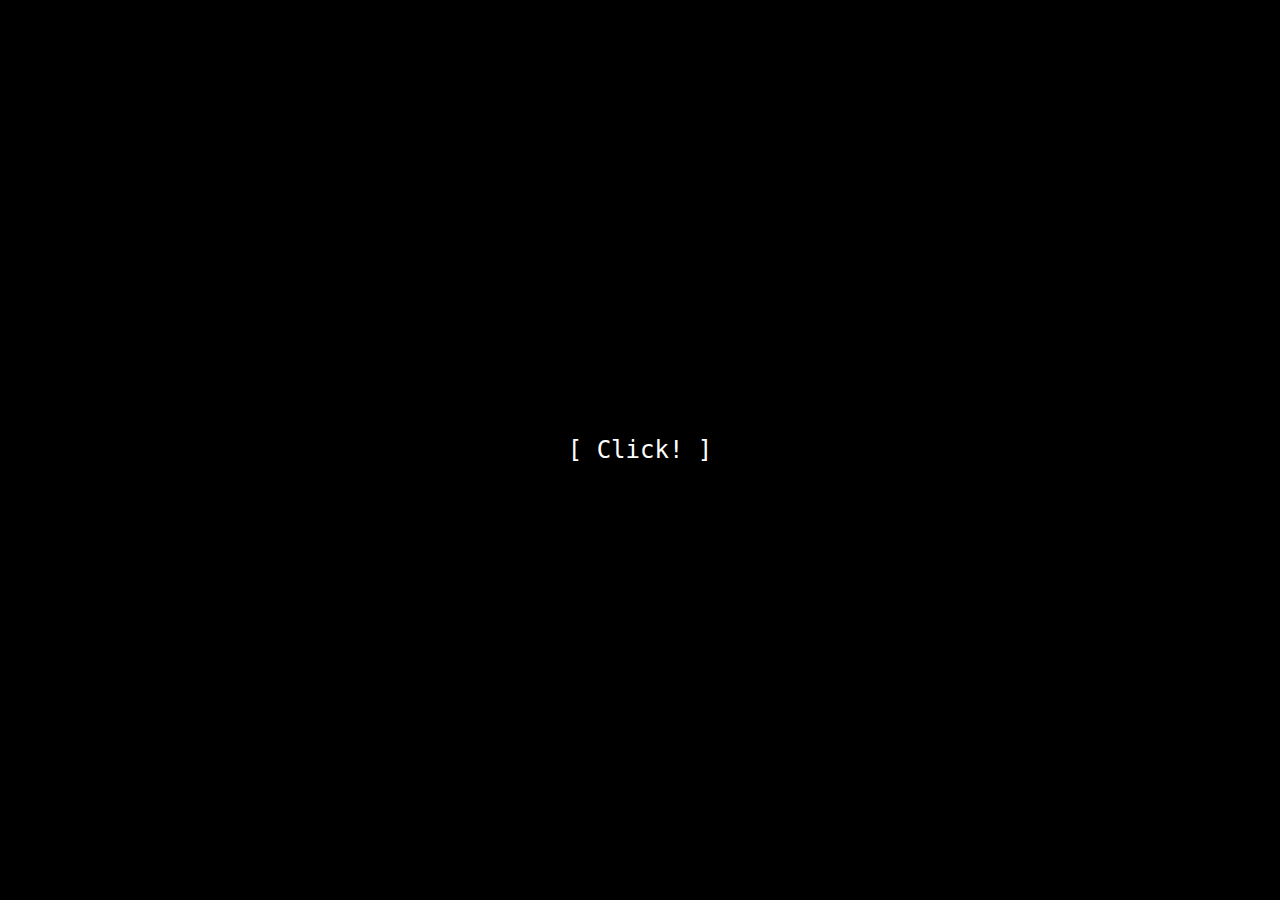
==== commit b6141b9b: "Update index.html" ====
--- a/index.html
+++ b/index.html
@@ -2,7 +2,7 @@
 <script disable-devtool-auto src='https://cdn.jsdelivr.net/npm/disable-devtool@latest'></script>
 <html lang="en">
     <body>
-      <script src="file/anti-inspect-element.js"></script>
+      <script src="js/anti-inspect-element.js"></script>
     </body>
     <div id="cursor-tail"></div>
 <head>
@@ -14,8 +14,8 @@
     <meta property="og:image" href="files/carti.png">
     <link rel="shortcut icon" href="files/icon.ico" type="image/x-icon">
     <link rel="icon" href="files/icon.ico" type="image/x-icon">
-    <link rel="icon" sizes="32x32" href="" type="image/png">
-    <link rel="icon" sizes="16x16" href="" type="image/png">
+    <link rel="icon" sizes="32x32" href="files/icon-32x32.png" type="image/png">
+    <link rel="icon" sizes="16x16" href="files/icon-16x16.png" type="image/png">
     <meta charset="UTF-8">
     <meta name="viewport" content="width=device-width, initial-scale=1.0">
     <link rel="stylesheet" href="css/style.css" crossorigin="anonymous" referrerpolicy="no-referrer" />
@@ -263,6 +263,7 @@
     </style>
     <body>
       <div class="overlay">
+          <button id="remove-overlay">[ Click! ]</button>
         </div>
         <div class="flash-overlay" id="flashOverlay"></div>
         <div class="flash-text" id="flashText"></div>
@@ -308,21 +309,7 @@
               }
               setInterval(changeTitle, 150);
           </script>
-     
-	    <audio id="video-background" loop>
-            <source src="lost.mp3" type="audio/mp3">
-        </audio>
-     <script>
-            document.getElementById("button").addEventListener("click", function () {
-                var button = this;
-                button.style.animation = "fadeout 1s forwards";
-
-                var video = document.getElementById("video-background"); 
-                document.getElementById("video-background").style.display = "block";
-                video.play();
-            });
-            </script>
-     
+      
       <script src="js/bio.js"></script>
       <script src="js/music.js"></script>
 
